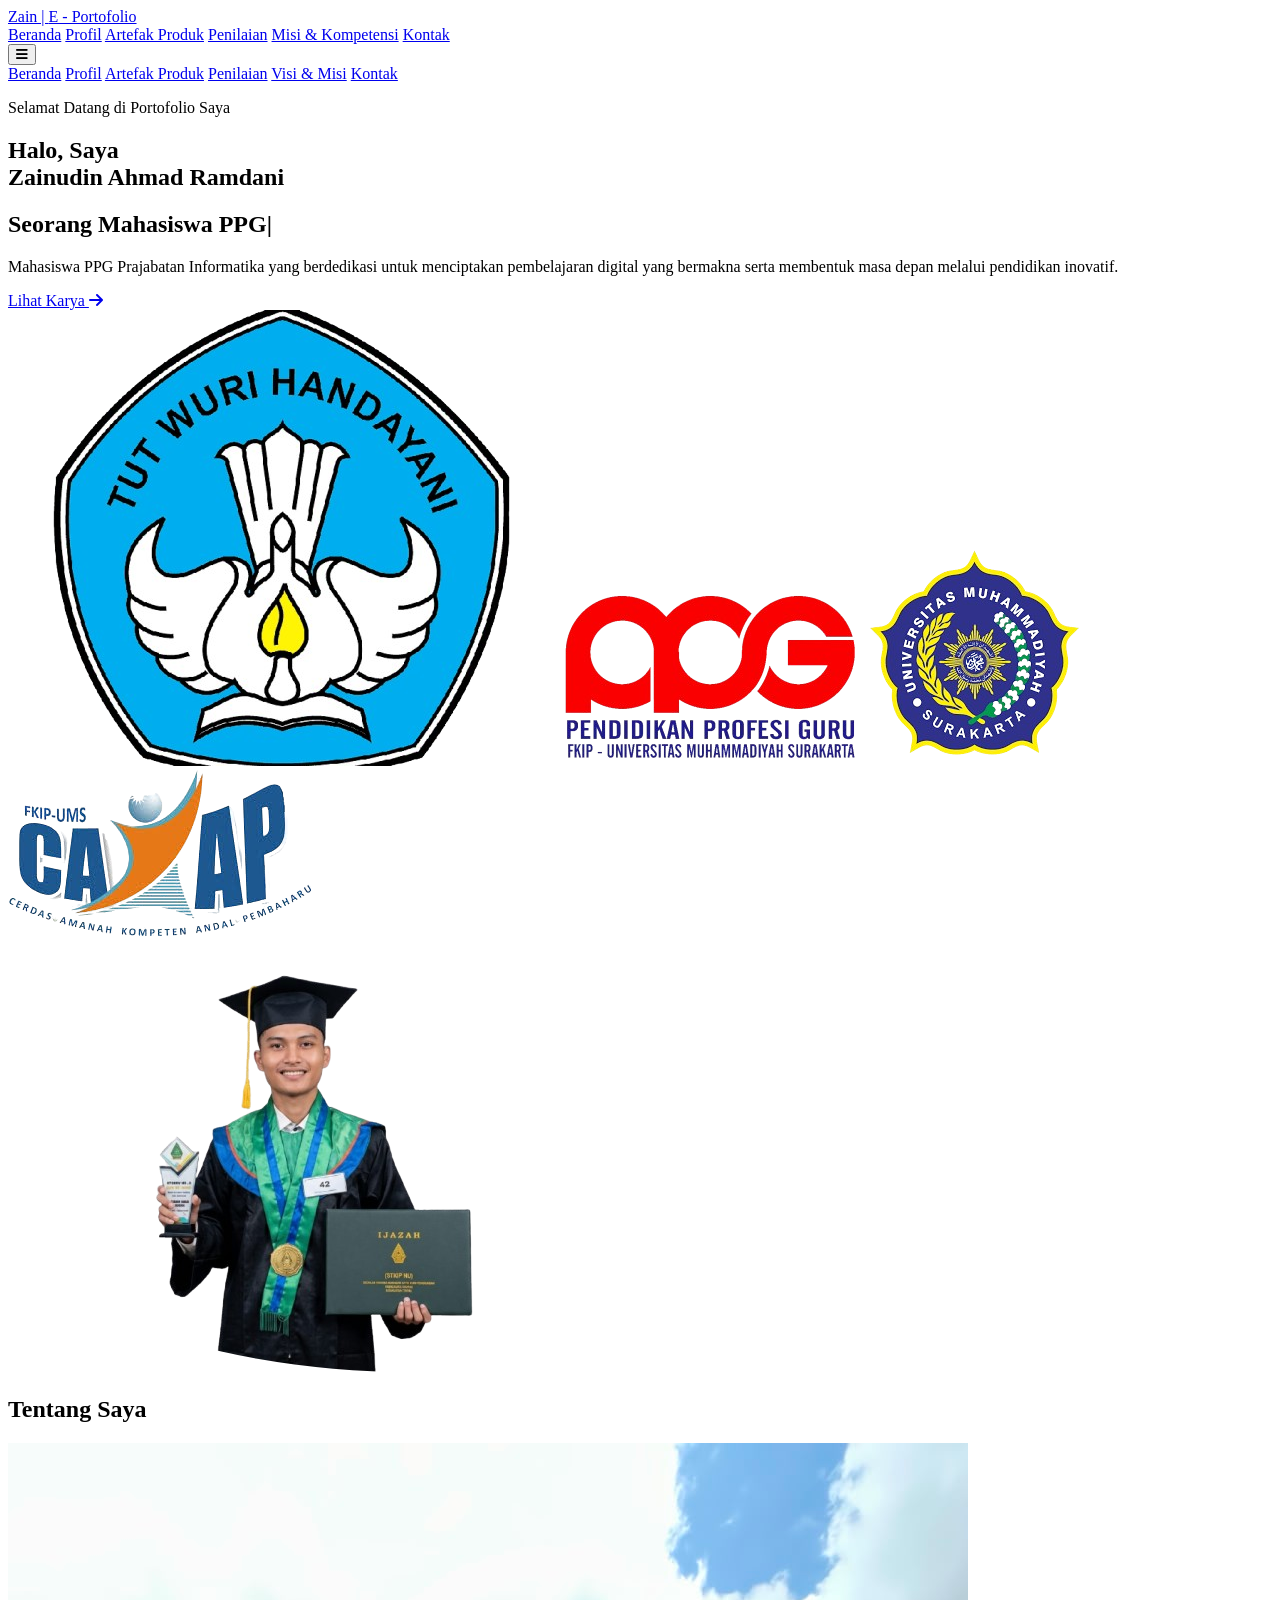
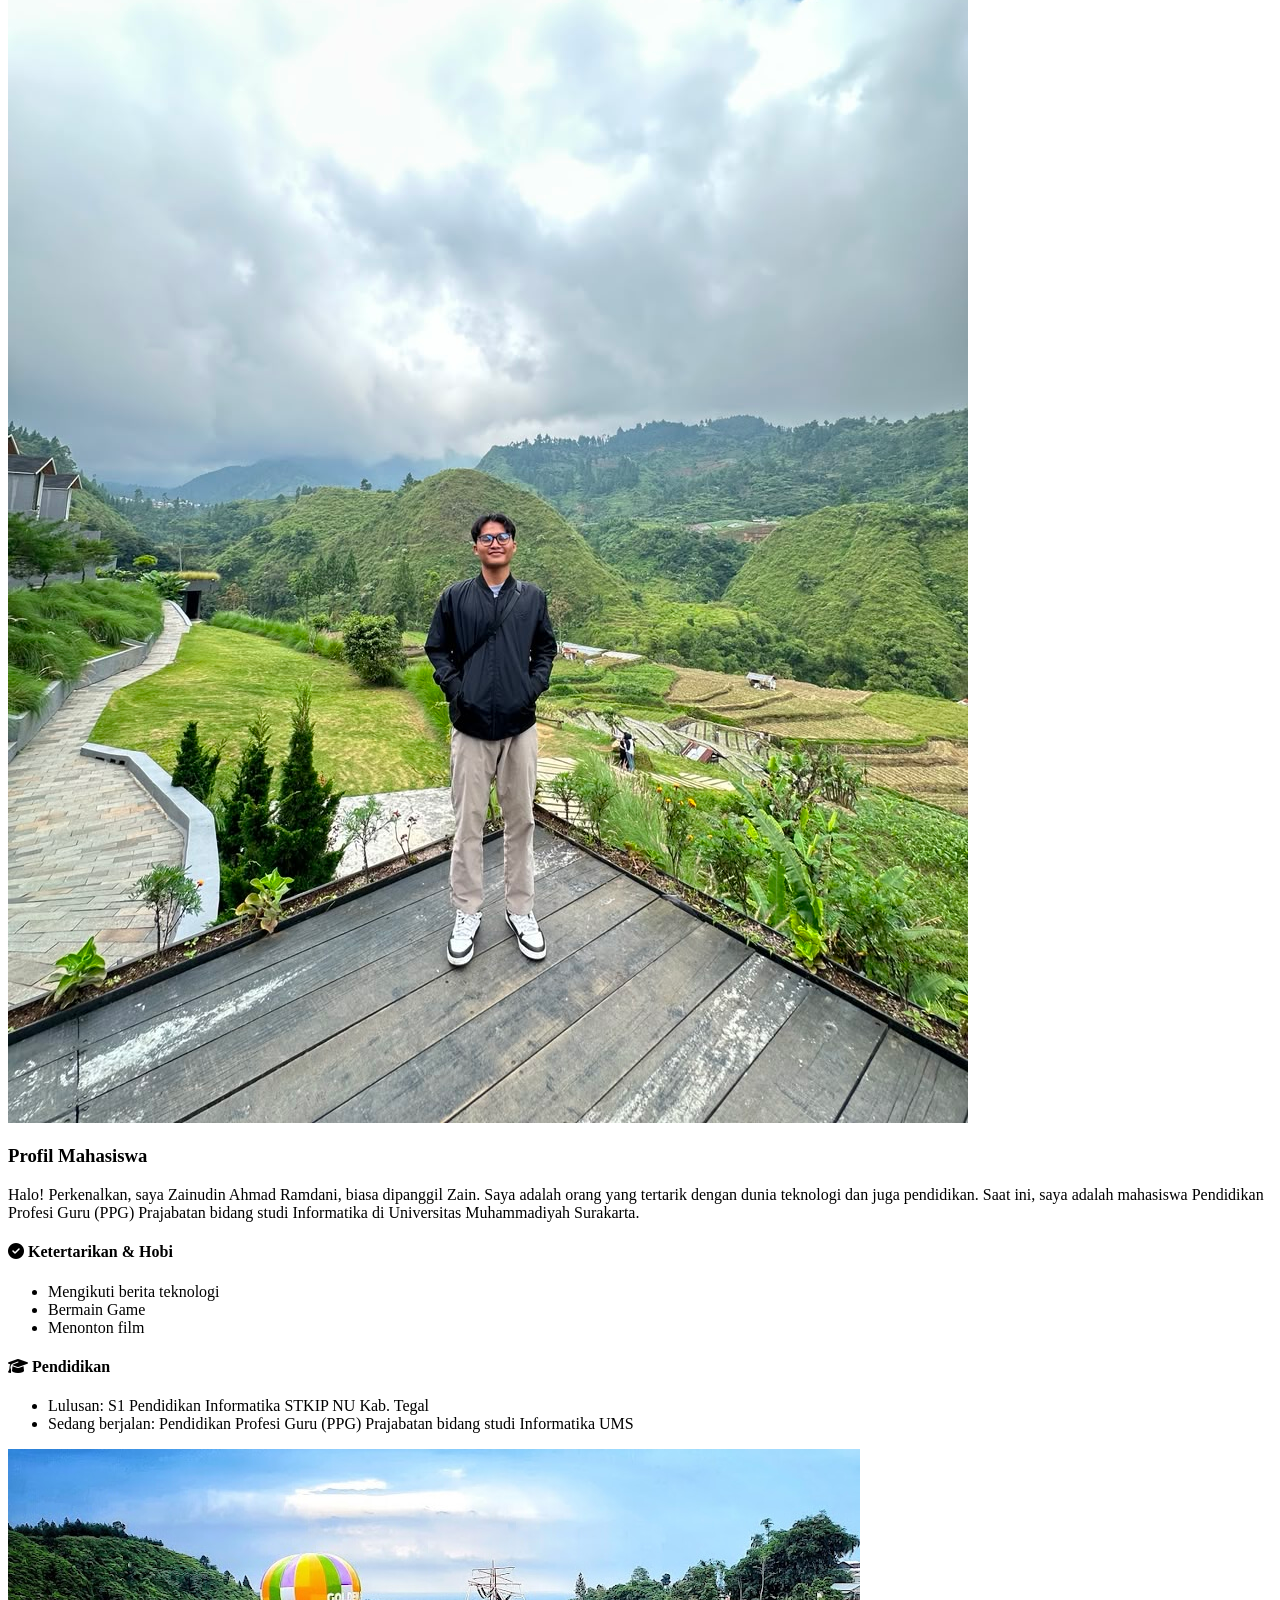
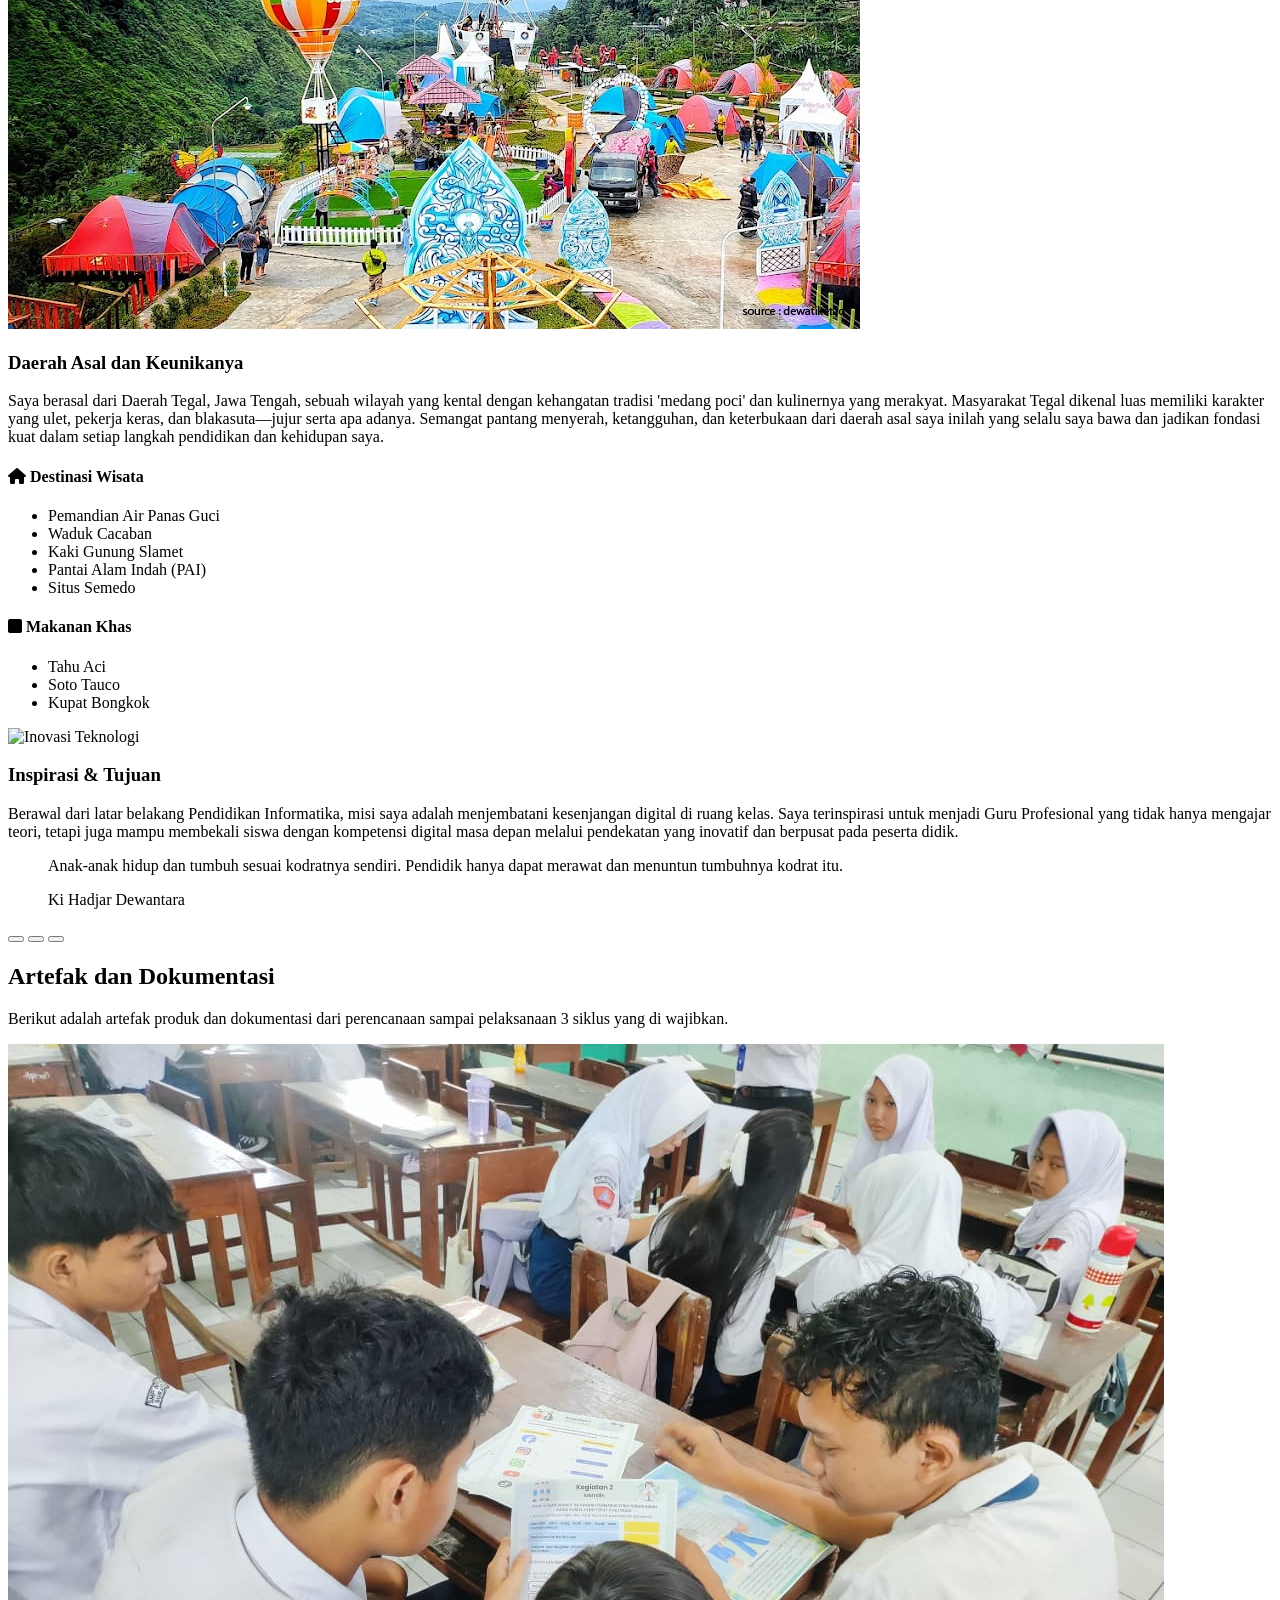
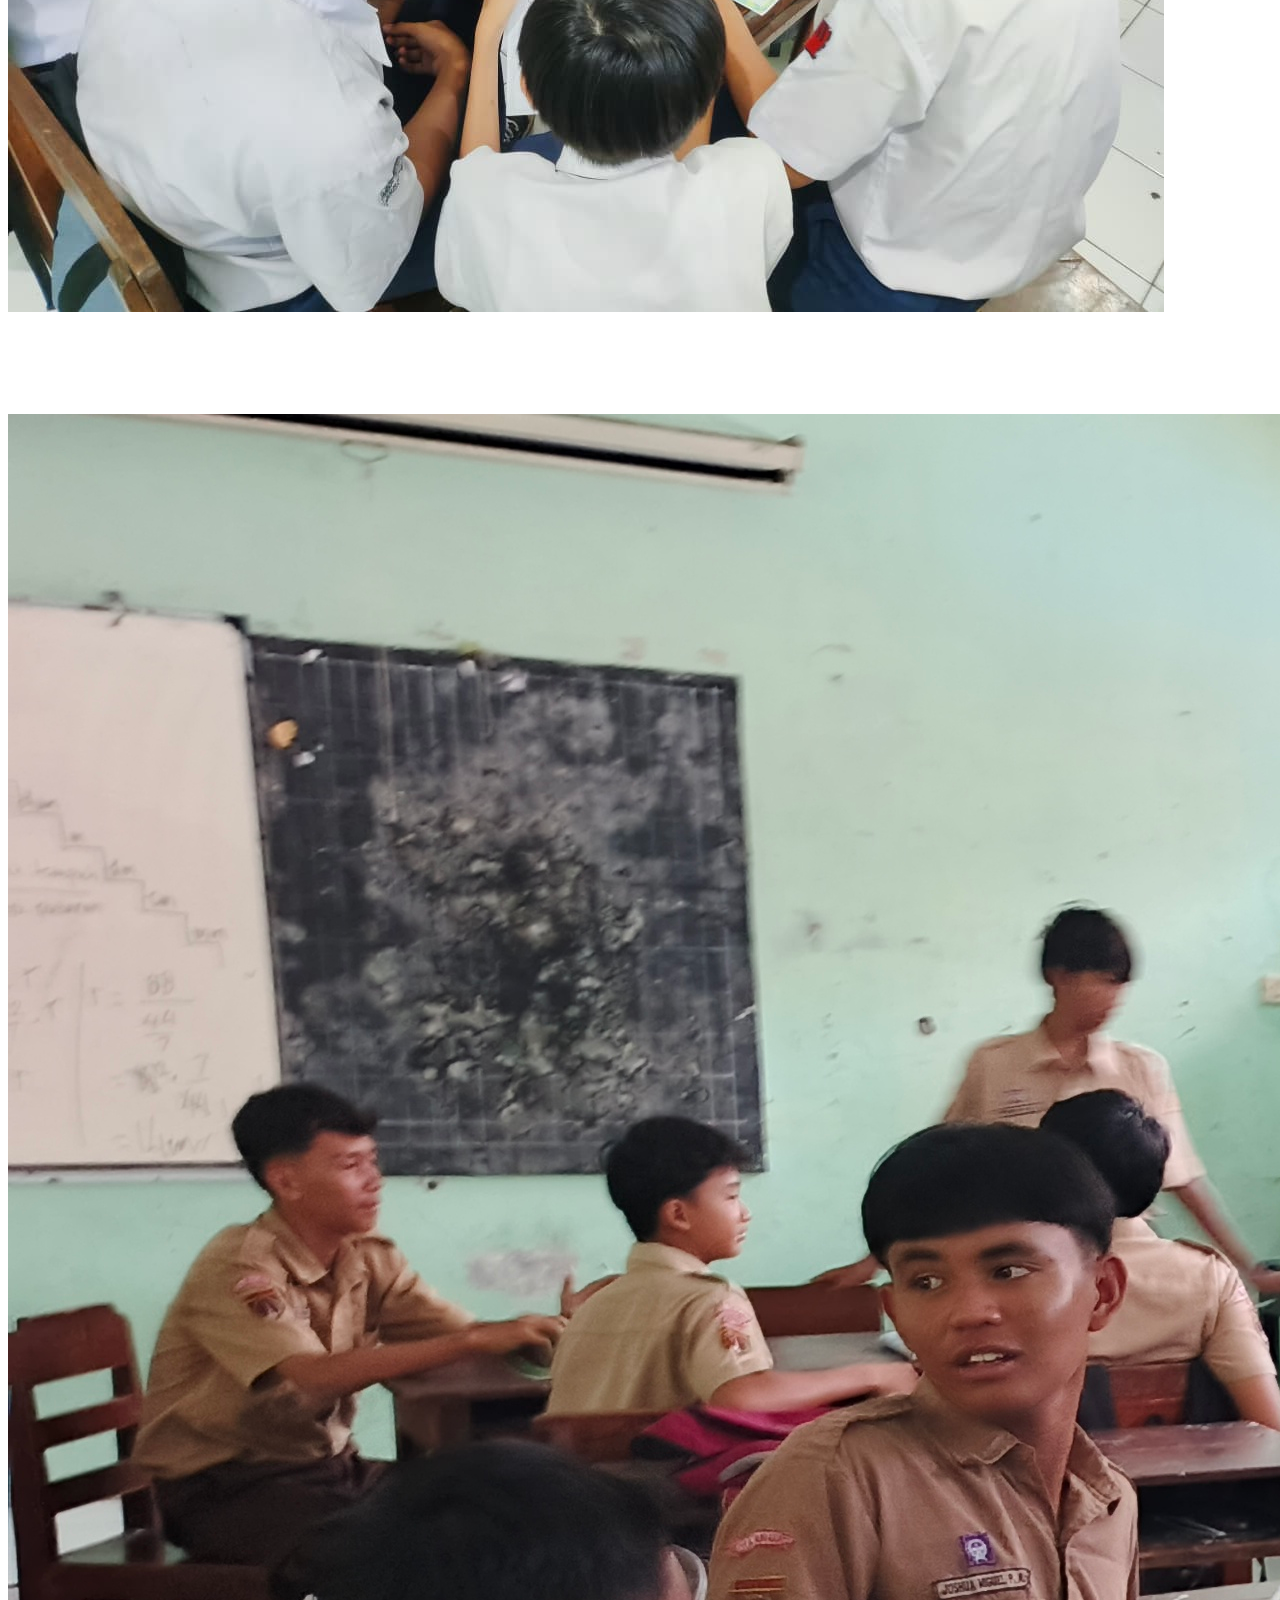
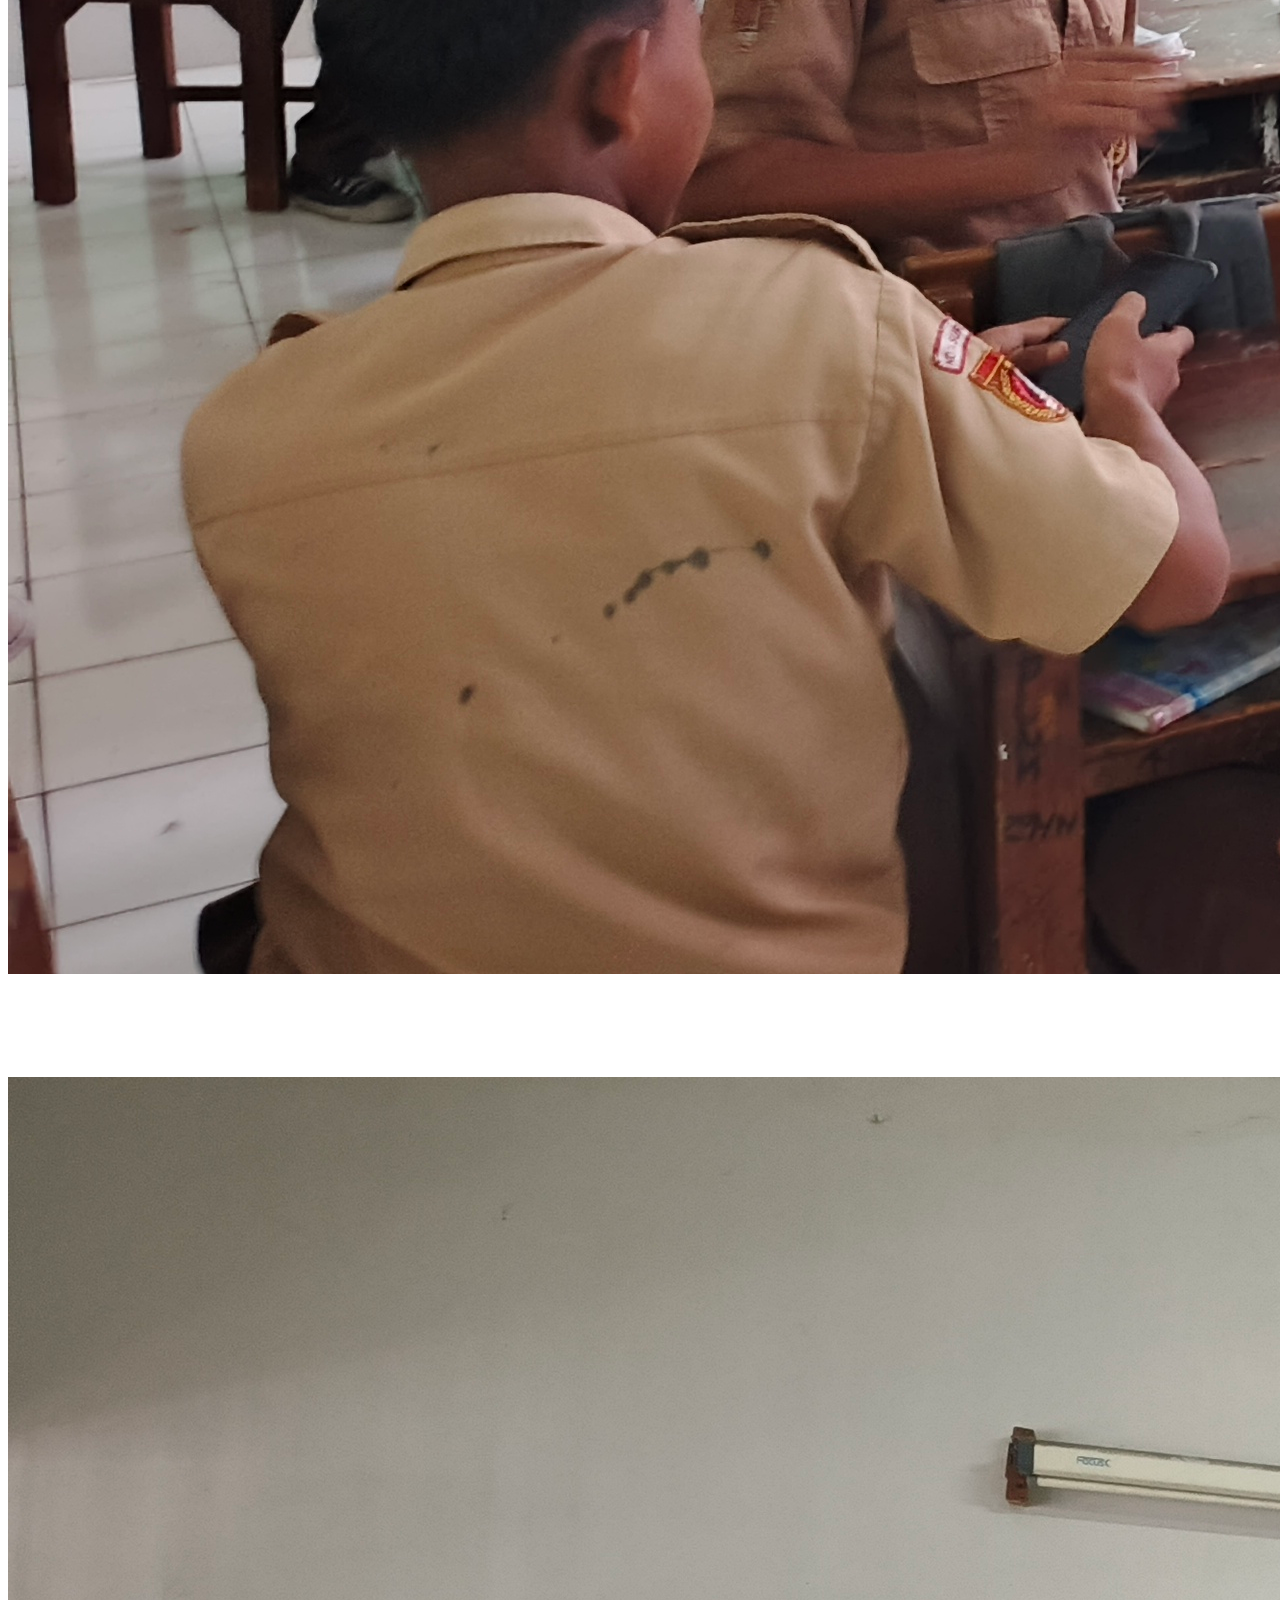
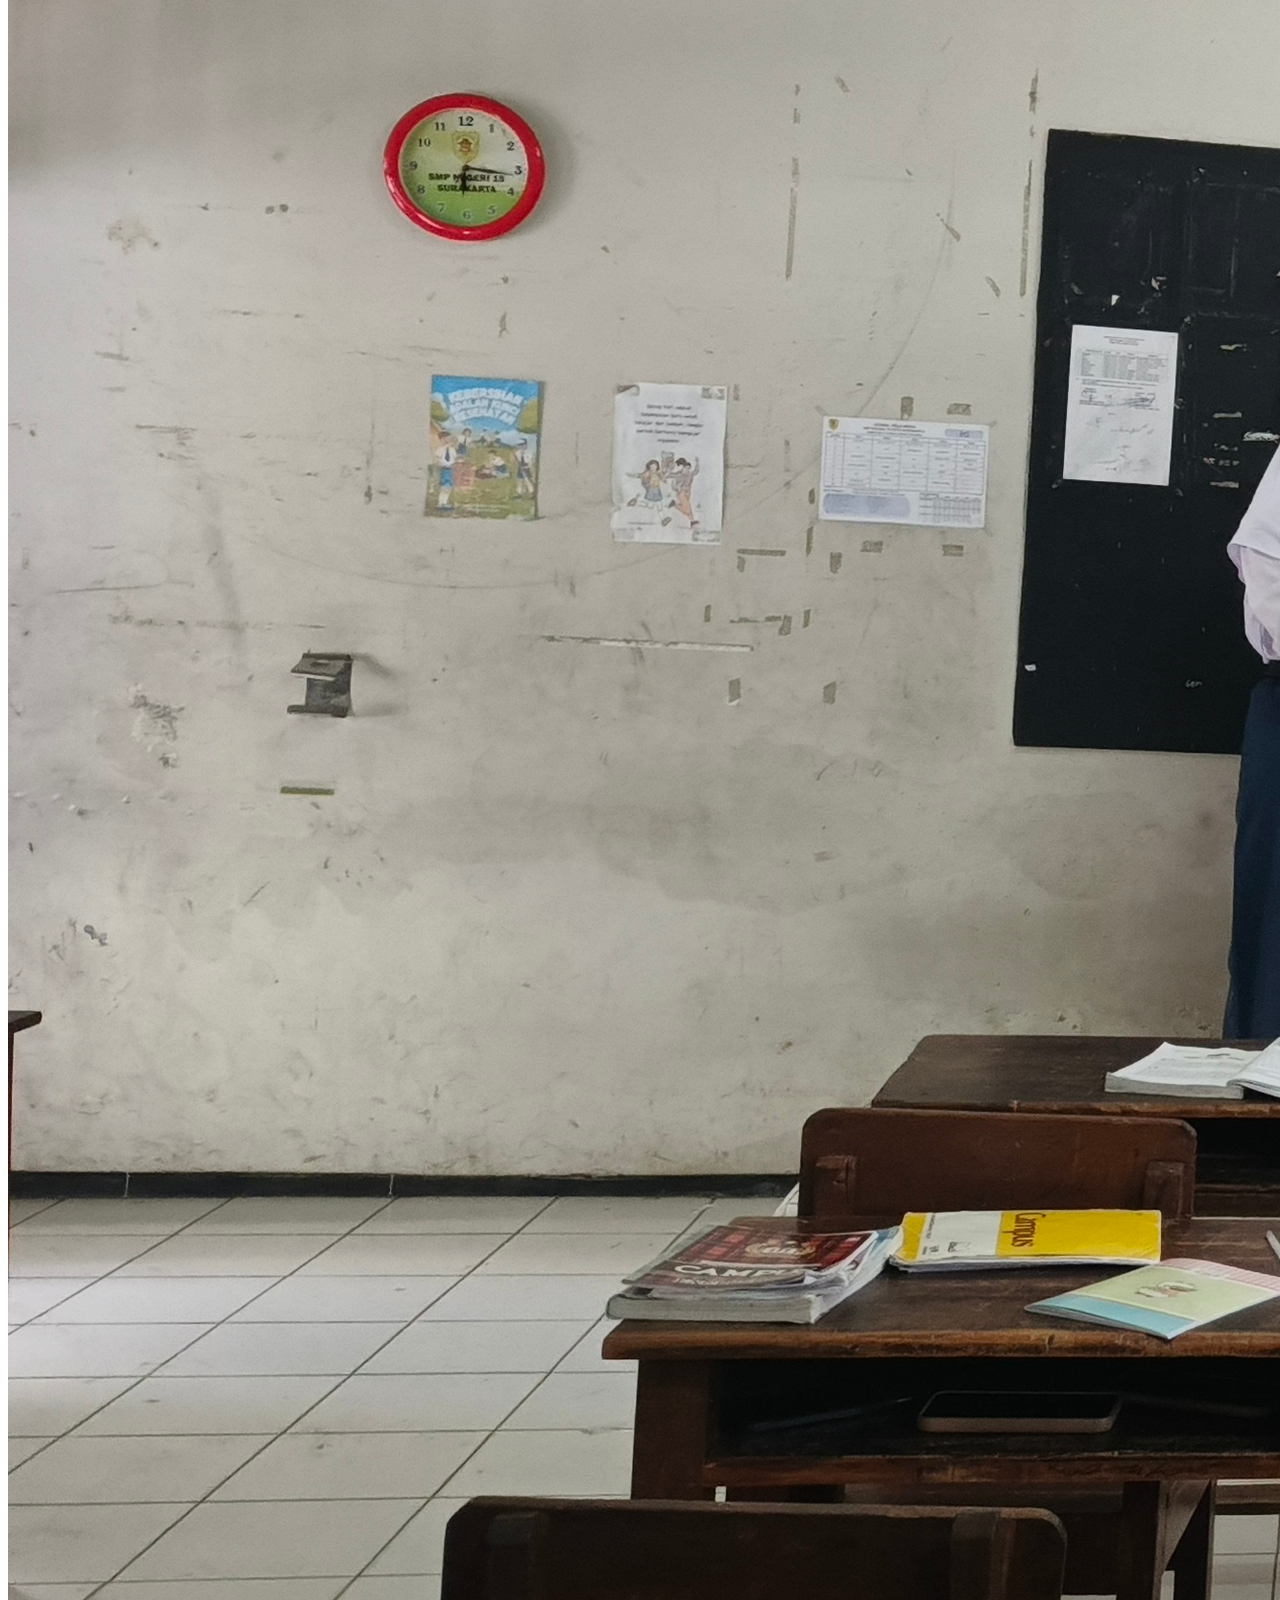
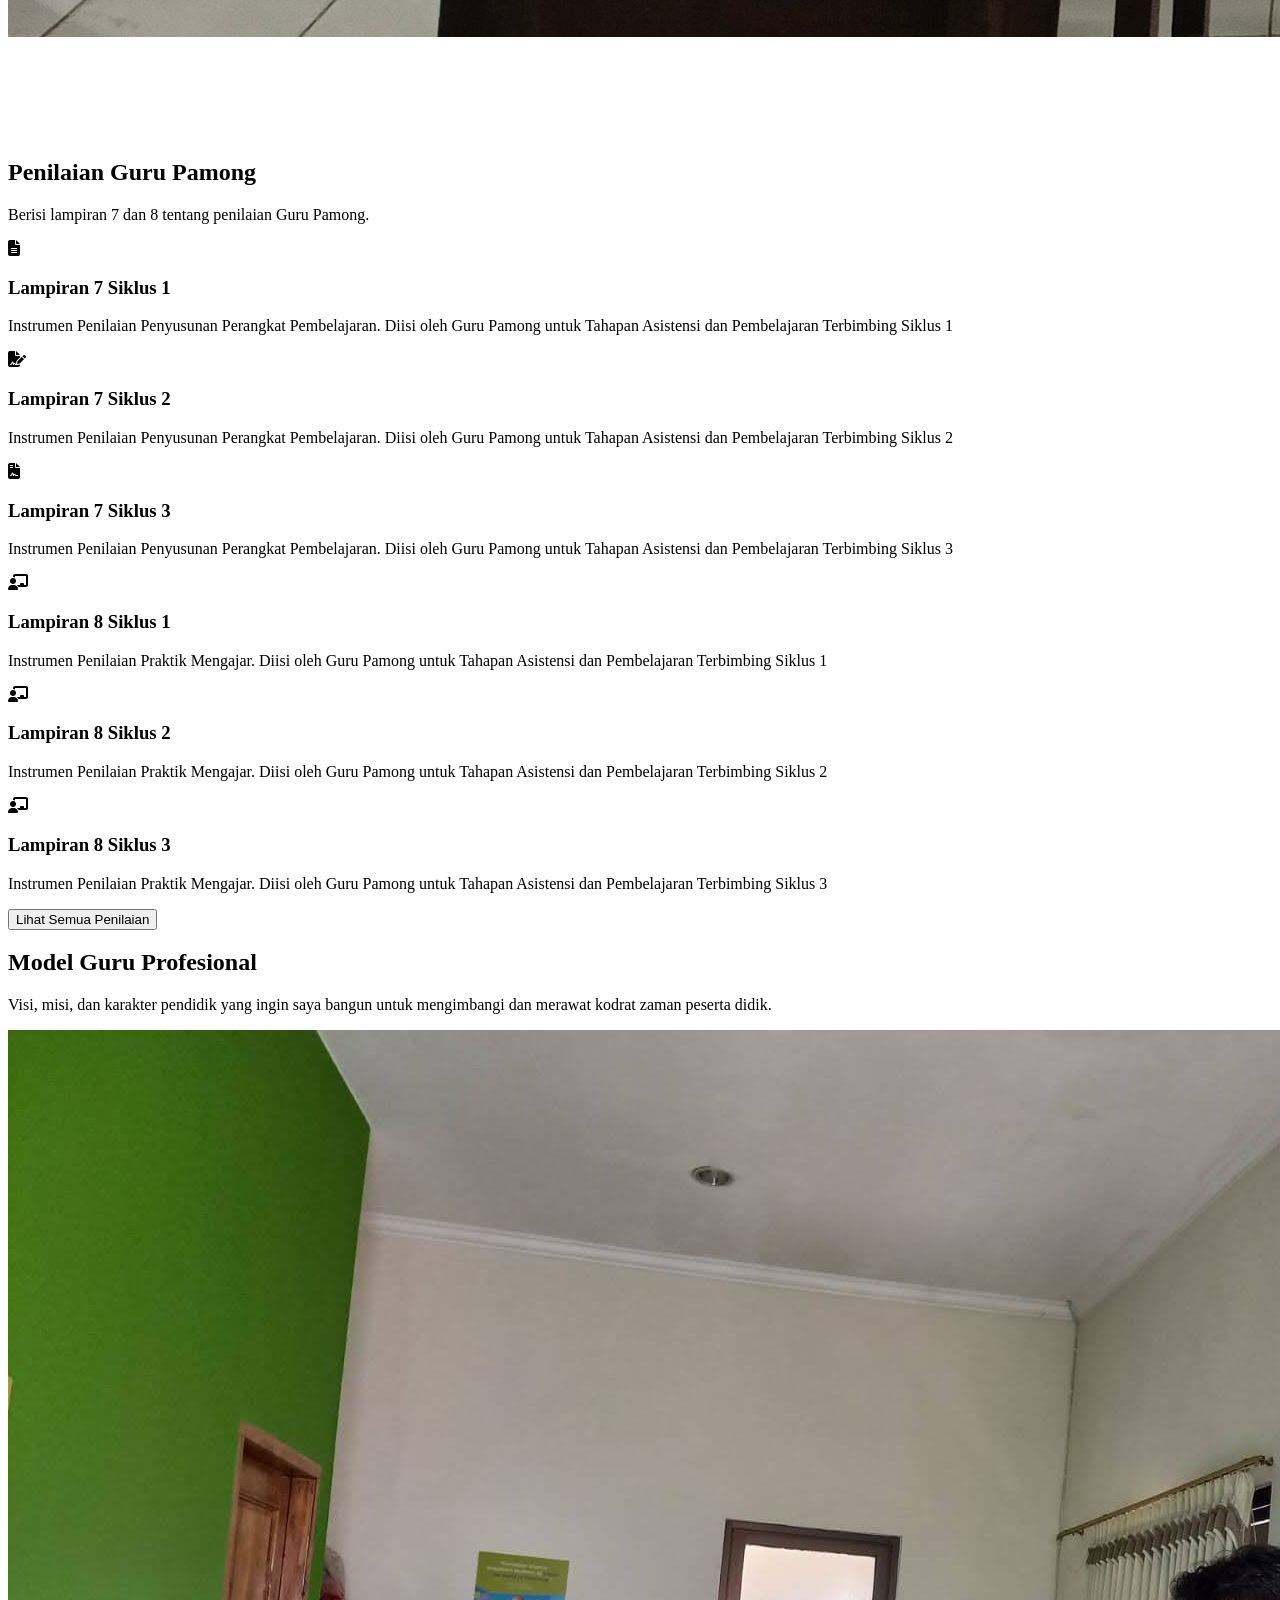
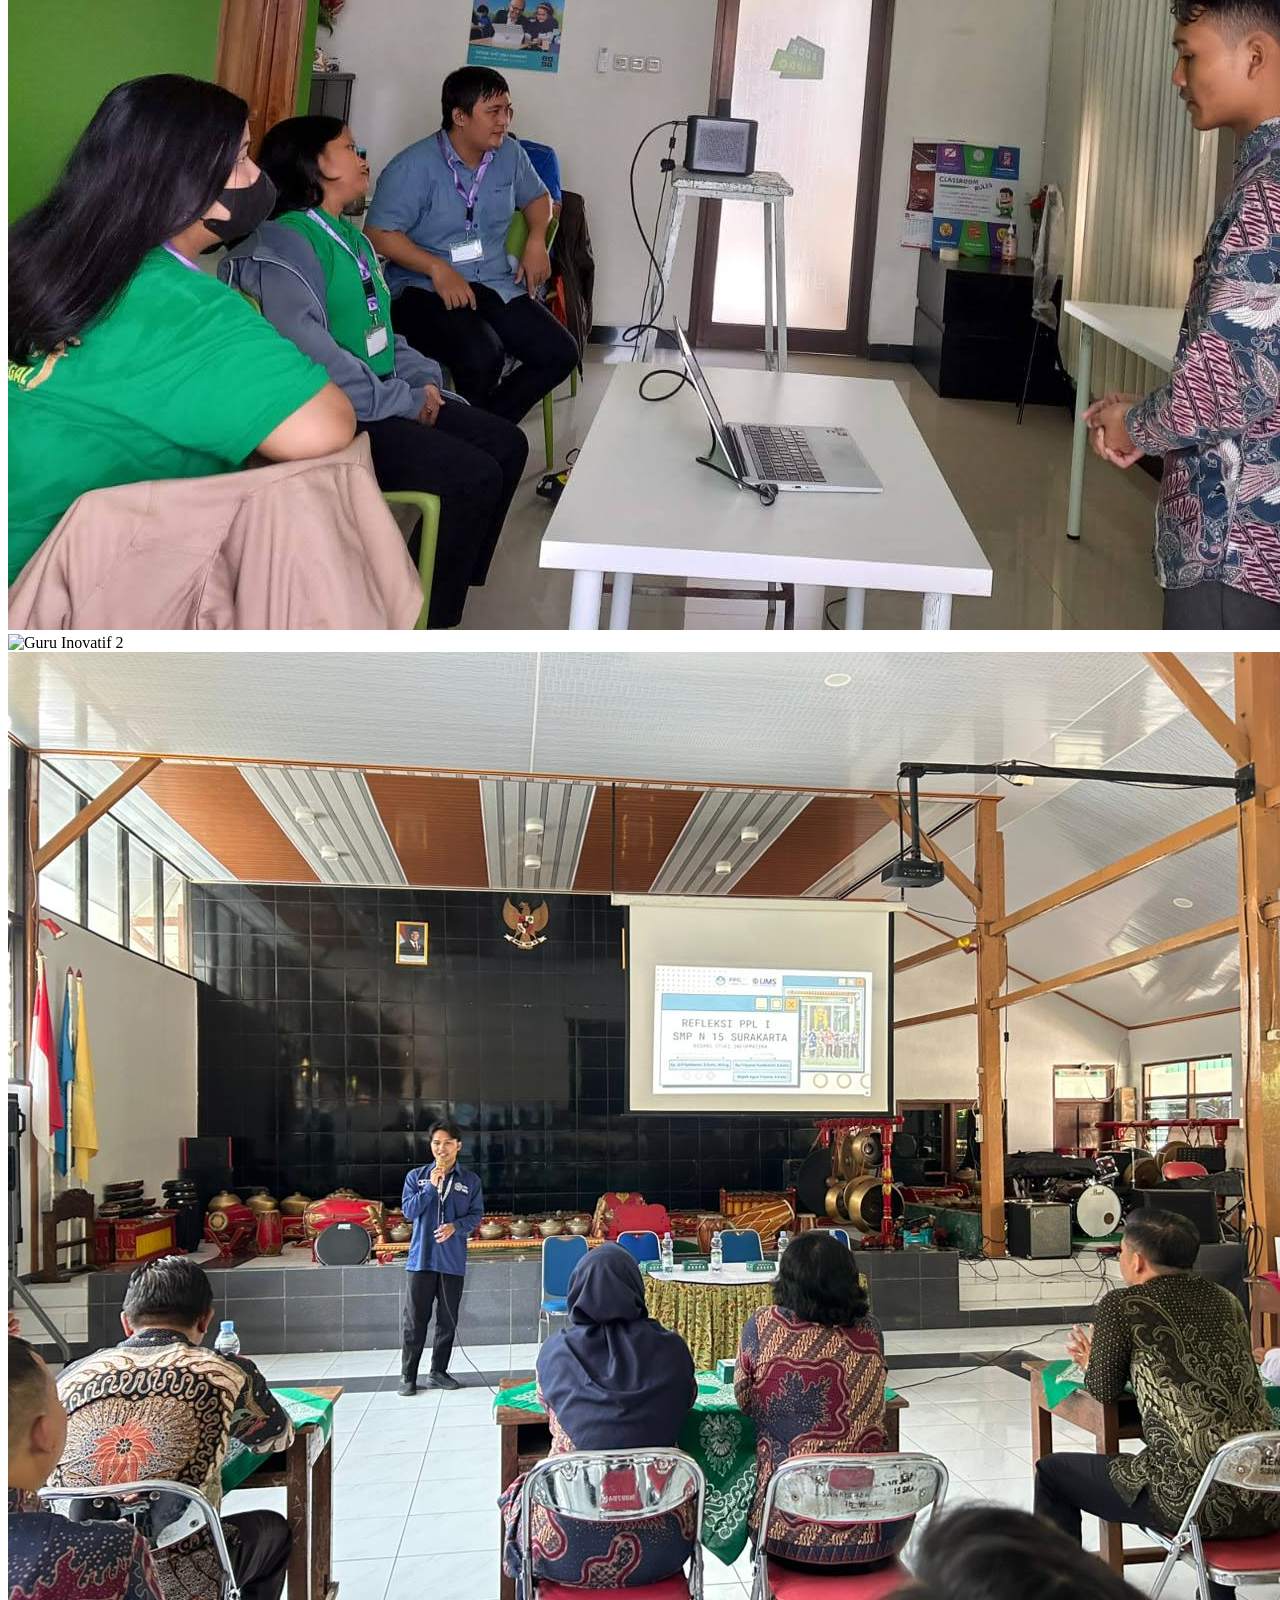
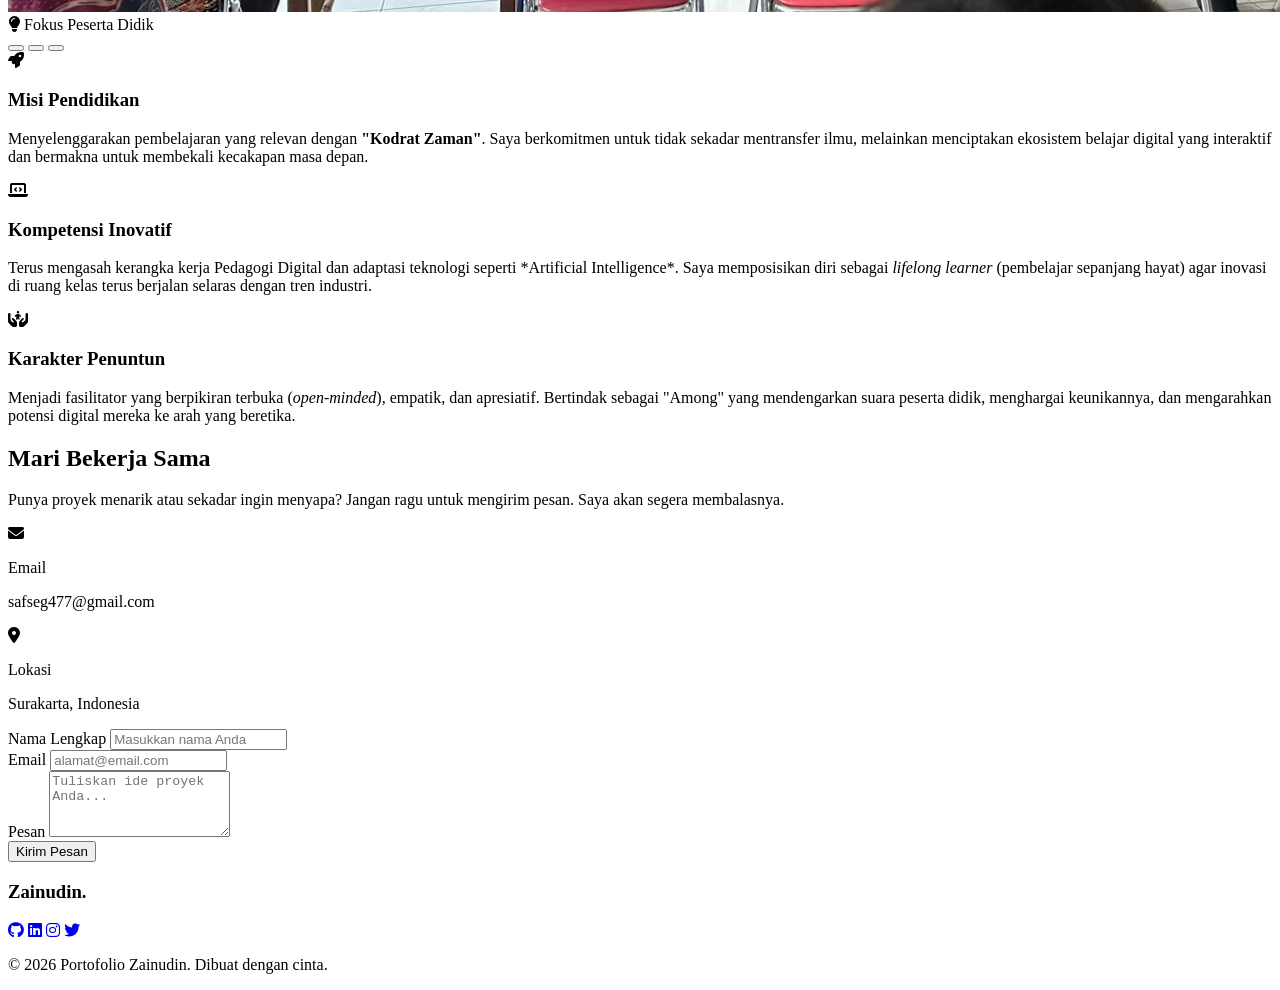
==== index.html @ 153c210f "Initial commit" ====
<!DOCTYPE html>
<html lang="id" class="scroll-smooth">
<head>
    <meta charset="UTF-8">
    <meta name="viewport" content="width=device-width, initial-scale=1.0">
    <title>Portofolio | Zainudin</title>
    
    <!-- Tailwind CSS untuk Styling -->
    <script src="https://cdn.tailwindcss.com"></script>
    
    <!-- Font Awesome untuk Ikon -->
    <link href="https://cdnjs.cloudflare.com/ajax/libs/font-awesome/6.4.0/css/all.min.css" rel="stylesheet">
    
    <!-- Google Fonts -->
    <link href="https://fonts.googleapis.com/css2?family=Inter:wght@300;400;500;600;700&family=Poppins:wght@400;500;600;700;800&display=swap" rel="stylesheet">
    
    <script>
        tailwind.config = {
            theme: {
                extend: {
                    fontFamily: {
                        sans: ['Inter', 'sans-serif'],
                        display: ['Poppins', 'sans-serif'],
                    },
                    colors: {
                        primary: '#4F46E5', // Indigo 600
                        secondary: '#06B6D4', // Cyan 500
                        dark: '#0F172A', // Slate 900
                    }
                }
            }
        }
    </script>

    <link rel="stylesheet" href="style.css">
</head>
<body class="font-sans text-gray-700 bg-gray-50 antialiased selection:bg-primary selection:text-white">

    <!-- Navigasi -->
    <nav class="fixed w-full z-50 bg-white/80 backdrop-blur-md shadow-sm transition-all duration-300" id="navbar">
        <div class="max-w-6xl mx-auto px-4 sm:px-6 lg:px-8">
            <div class="flex justify-between items-center h-20">
                <!-- Logo -->
                <div class="flex-shrink-0 flex items-center">
                    <a href="#" class="font-display font-bold text-2xl text-dark tracking-tight">
                        Zain | <span class="text-primary">E - Portofolio</span>
                    </a>
                </div>
                <!-- Menu Desktop -->
                <div class="hidden md:flex space-x-8 items-center">
                    <a href="#home" class="text-gray-600 hover:text-primary transition font-medium">Beranda</a>
                    <a href="#profile" class="text-gray-600 hover:text-primary transition font-medium">Profil</a>
                    <a href="#siklus" class="text-gray-600 hover:text-primary transition font-medium">Artefak Produk</a>
                    <a href="#penilaian" class="text-gray-600 hover:text-primary transition font-medium">Penilaian</a>
                    <a href="#tujuan" class="text-gray-600 hover:text-primary transition font-medium">Misi & Kompetensi</a>
                    <a href="#kontak" class="bg-primary text-white px-5 py-2 rounded-full hover:bg-indigo-700 transition shadow-lg shadow-indigo-200">Kontak</a>
                </div>
                <!-- Tombol Menu Mobile -->
                <div class="md:hidden flex items-center">
                    <button id="mobile-menu-btn" class="text-gray-600 hover:text-primary focus:outline-none">
                        <i class="fas fa-bars text-2xl"></i>
                    </button>
                </div>
            </div>
        </div>
        <!-- Menu Mobile (Tersembunyi secara default) -->
        <div id="mobile-menu" class="hidden md:hidden bg-white border-t border-gray-100 absolute w-full shadow-lg">
            <div class="px-4 pt-2 pb-6 space-y-2 flex flex-col">
                <a href="#home" class="block px-3 py-2 text-gray-600 font-medium hover:bg-indigo-50 hover:text-primary rounded-md">Beranda</a>
                <a href="#profile" class="block px-3 py-2 text-gray-600 font-medium hover:bg-indigo-50 hover:text-primary rounded-md">Profil</a>
                <a href="#siklus" class="block px-3 py-2 text-gray-600 font-medium hover:bg-indigo-50 hover:text-primary rounded-md">Artefak Produk</a>
                <a href="#penilaian" class="block px-3 py-2 text-gray-600 font-medium hover:bg-indigo-50 hover:text-primary rounded-md">Penilaian</a>
                <a href="#tujuan" class="block px-3 py-2 text-gray-600 font-medium hover:bg-indigo-50 hover:text-primary rounded-md">Visi & Misi</a>
                <a href="#kontak" class="block px-3 py-2 text-primary font-bold hover:bg-indigo-50 rounded-md">Kontak</a>
            </div>
        </div>
    </nav>

    <!-- Bagian Hero -->
    <section id="home" class="pt-32 pb-20 md:pt-40 md:pb-28 min-h-screen flex items-center">
        <div class="max-w-6xl mx-auto px-4 sm:px-6 lg:px-8 w-full">
            <div class="grid grid-cols-1 md:grid-cols-2 gap-12 items-center">
                <!-- Teks Hero -->
                <div class="order-2 md:order-1 fade-in-up">
                    <p class="text-primary font-medium tracking-wide uppercase mb-3">Selamat Datang di Portofolio Saya</p>
                    <h1 class="font-display text-4xl md:text-3xl lg:text-4xl font-bold text-dark leading-tight mb-4">
                        Halo, Saya <br>
                        <span class="text-transparent bg-clip-text bg-gradient-to-r from-primary to-secondary">Zainudin Ahmad Ramdani</span>
                    </h1>
                    <h2 class="text-xl md:text-2xl text-gray-600 font-medium mb-6 h-8">
                        Seorang <span id="typing-element" class="text-dark typing-text"></span>
                    </h2>
                    <p class="text-gray-500 mb-8 max-w-lg leading-relaxed">
                        Mahasiswa PPG Prajabatan Informatika yang berdedikasi untuk menciptakan pembelajaran digital yang bermakna serta membentuk masa depan melalui pendidikan inovatif.
                    </p>
                    <div class="flex flex-wrap gap-4">
                        <a href="#siklus" class="bg-primary text-white px-8 py-3 rounded-full hover:bg-indigo-700 transition shadow-lg shadow-indigo-200 font-medium flex items-center">
                            Lihat Karya <i class="fas fa-arrow-right ml-2"></i>
                        </a>
                        <div class="flex flex-wrap justify-center items-center gap-1">
                            <img 
                              src="assets/images/beranda/kemendikdasmen.png" 
                              alt="Logo 1" 
                              class="w-10 h-10 object-contain" 
                            />
                            <img 
                              src="assets/images/beranda/ppg.png" 
                              alt="Logo 1" 
                              class="w-10 h-10 object-contain" 
                            />
                            <img 
                              src="assets/images/beranda/ums.png" 
                              alt="Logo 1" 
                              class="w-10 h-10 object-contain" 
                            />
                            <img 
                              src="assets/images/beranda/cakap.png" 
                              alt="Logo 1" 
                              class="w-10 h-10 object-contain" 
                            />
                            
                          </div>
                    </div>
                </div>
                <!-- Gambar Hero -->
                <div class="order-1 md:order-2 flex justify-center relative fade-in-up delay-200">
                    <div class="absolute inset-0 bg-gradient-to-tr from-primary/20 to-secondary/20 blob -z-10 blur-xl w-72 h-72 md:w-96 md:h-96 mx-auto"></div>
                    <img src="assets/images/beranda/aku.png" alt="Foto Zainudin" class="w-64 h-64 md:w-80 md:h-80 object-cover blob border-4 border-white shadow-2xl relative z-10">
                </div>
            </div>
        </div>
    </section>

    <!-- Bagian Tentang -->
    <section id="profile" class="py-20 bg-white overflow-hidden">
        <div class="max-w-6xl mx-auto px-4 sm:px-6 lg:px-8">
            <div class="text-center mb-16 fade-in-up">
                <h2 class="font-display text-3xl md:text-4xl font-bold text-dark mb-4">Tentang Saya</h2>
                <div class="w-20 h-1 bg-primary mx-auto rounded-full"></div>
            </div>
            
            <!-- Kontainer Slider -->
            <div class="relative w-full fade-in-up delay-100 overflow-hidden">
                <!-- Track Slider (Tempat slide bergeser) -->
                <div id="about-slider-track" class="flex transition-transform duration-700 ease-in-out w-full">
                    
                    <!-- Slide 1: Desain & Kode -->
                    <div class="w-full flex-shrink-0 grid grid-cols-1 md:grid-cols-12 gap-12 items-center px-2">
                        <div class="md:col-span-5">
                            <img src="assets/images/beranda/aku_tentang.jpeg" alt="Tentang Pekerjaan" class="rounded-2xl shadow-xl w-full object-cover h-[400px]">
                        </div>
                        <div class="md:col-span-7">
                            <h3 class="text-2xl font-display font-semibold text-dark mb-4">Profil Mahasiswa</h3>
                            <p class="text-gray-600 mb-6 leading-relaxed">
                                Halo! Perkenalkan, saya Zainudin Ahmad Ramdani, biasa dipanggil Zain. Saya adalah orang yang tertarik dengan dunia teknologi dan juga pendidikan. Saat ini, saya adalah mahasiswa Pendidikan Profesi Guru (PPG) Prajabatan bidang studi Informatika di Universitas Muhammadiyah Surakarta.
                            </p>
                            <div class="grid grid-cols-2 gap-6 mt-8">
                                <div>
                                    <h4 class="font-bold text-dark mb-2"><i class="fas fa-check-circle text-primary mr-2"></i> Ketertarikan & Hobi</h4>
                                    <ul class="space-y-2 text-gray-600">
                                        <li>Mengikuti berita teknologi</li>
                                        <li>Bermain Game</li>
                                        <li>Menonton film</li>
                                    </ul>
                                </div>
                                <div>
                                    <h4 class="font-bold text-dark mb-2"><i class="fas fa-graduation-cap text-primary mr-2"></i> Pendidikan</h4>
                                    <ul class="space-y-2 text-gray-600">
                                        <li>Lulusan: S1 Pendidikan Informatika STKIP NU Kab. Tegal</li>
                                        <li>Sedang berjalan:  Pendidikan Profesi Guru (PPG) Prajabatan bidang studi Informatika UMS</li>
                                    </ul>
                                </div>
                            </div>
                        </div>
                    </div>

                    <!-- Slide 2: Kolaborasi & Tim -->
                    <div class="w-full flex-shrink-0 grid grid-cols-1 md:grid-cols-12 gap-12 items-center px-2">
                        <div class="md:col-span-5">
                            <img src="assets/images/beranda/daerah.png" alt="Kolaborasi Tim" class="rounded-2xl shadow-xl w-full object-cover h-[400px]">
                        </div>
                        <div class="md:col-span-7">
                            <h3 class="text-2xl font-display font-semibold text-dark mb-4">Daerah Asal dan Keunikanya</h3>
                            <p class="text-gray-600 mb-6 leading-relaxed">
                                Saya berasal dari Daerah Tegal, Jawa Tengah, sebuah wilayah yang kental dengan kehangatan tradisi 'medang poci' dan kulinernya yang merakyat. Masyarakat Tegal dikenal luas memiliki karakter yang ulet, pekerja keras, dan blakasuta—jujur serta apa adanya. Semangat pantang menyerah, ketangguhan, dan keterbukaan dari daerah asal saya inilah yang selalu saya bawa dan jadikan fondasi kuat dalam setiap langkah pendidikan dan kehidupan saya.
                            </p>
                            <div class="grid grid-cols-2 gap-6 mt-8">
                                <div>
                                    <h4 class="font-bold text-dark mb-2"><i class="fas fa-home text-primary mr-2"></i> Destinasi Wisata</h4>
                                    <ul class="space-y-2 text-gray-600">
                                        <li>Pemandian Air Panas Guci</li>
                                        <li>Waduk Cacaban</li>
                                        <li>Kaki Gunung Slamet</li>
                                        <li>Pantai Alam Indah (PAI)</li>
                                        <li>Situs Semedo</li>
                                    </ul>
                                </div>
                                <div>
                                    <h4 class="font-bold text-dark mb-2"><i class="fas fa-square text-primary mr-2"></i> Makanan Khas</h4>
                                    <ul class="space-y-2 text-gray-600">
                                        <li>Tahu Aci</li>
                                        <li>Soto Tauco</li>
                                        <li>Kupat Bongkok</li>
                                    </ul>
                                </div>
                            </div>
                        </div>
                    </div>

                    <!-- Slide 3: Inovasi Teknologi -->
                    <div class="w-full flex-shrink-0 grid grid-cols-1 md:grid-cols-12 gap-12 items-center px-2">
                        <div class="md:col-span-5">
                            <img src="assets/images/beranda/inspirasi.png" alt="Inovasi Teknologi" class="rounded-2xl shadow-xl w-full object-cover h-[400px]">
                        </div>
                        <div class="md:col-span-7">
                            <h3 class="text-2xl font-display font-semibold text-dark mb-4">Inspirasi & Tujuan</h3>
                            <p class="text-gray-600 mb-6 leading-relaxed">
                                Berawal dari latar belakang Pendidikan Informatika, misi saya adalah menjembatani kesenjangan digital di ruang kelas. Saya terinspirasi untuk menjadi Guru Profesional yang tidak hanya mengajar teori, tetapi juga mampu membekali siswa dengan kompetensi digital masa depan melalui pendekatan yang inovatif dan berpusat pada peserta didik.                            </p>
                                <div class="my-8 p-6 md:p-8 bg-gradient-to-br from-blue-50/80 to-slate-50 border border-blue-200 rounded-2xl border-l-8 border-l-blue-700 shadow-sm">
  
                                    <div class="flex flex-col gap-2">

                                      
                                      <!-- Area Teks Kutipan -->
                                      <blockquote class="px-1 sm:px-8">
                                        <p class="text-base md:text-lg text-slate-700 italic font-medium leading-relaxed">
                                            Anak-anak hidup dan tumbuh sesuai kodratnya sendiri. Pendidik hanya dapat merawat dan menuntun tumbuhnya kodrat itu.                                        
                                        <!-- Garis Pembatas & Nama -->
                                        <div class="mt-3 flex items-center gap-3">
                                          <div class="h-[2px] w-8 bg-blue-700/50"></div>
                                          <span class="text-xs md:text-sm font-bold text-blue-900 tracking-wider uppercase">
                                            Ki Hadjar Dewantara
                                          </span>
                                        </div>
                                      </blockquote>
                                    
                                    </div>
                                    
                                  </div>
                        </div>
                    </div>

                </div>
            </div>

            <!-- Pagination Dots -->
            <div class="flex justify-center mt-12 space-x-3 fade-in-up delay-200" id="about-slider-dots">
                <button class="w-8 h-3 rounded-full bg-primary transition-all duration-300" onclick="goToSlide(0)"></button>
                <button class="w-3 h-3 rounded-full bg-gray-300 hover:bg-primary/50 transition-all duration-300" onclick="goToSlide(1)"></button>
                <button class="w-3 h-3 rounded-full bg-gray-300 hover:bg-primary/50 transition-all duration-300" onclick="goToSlide(2)"></button>
            </div>

        </div>
    </section>

    <!-- Bagian Layanan -->
    <section id="siklus" class="py-20 bg-gray-50">
        <div class="max-w-6xl mx-auto px-4 sm:px-6 lg:px-8">
            <div class="text-center mb-16 fade-in-up">
                <h2 class="font-display text-3xl md:text-4xl font-bold text-dark mb-4">Artefak dan Dokumentasi</h2>
                <div class="w-20 h-1 bg-primary mx-auto rounded-full"></div>
                <p class="text-gray-500 mt-4 max-w-2xl mx-auto">Berikut adalah artefak produk dan dokumentasi dari perencanaan sampai pelaksanaan 3 siklus yang di wajibkan.</p>
            </div>

            <div class="grid grid-cols-1 md:grid-cols-2 lg:grid-cols-3 gap-8">
                <!-- Portofolio 1 -->
                <div onclick="window.location.href='siklus1.html'" class="portfolio-card relative rounded-2xl overflow-hidden shadow-md cursor-pointer fade-in-up">
                    <img src="assets/images/beranda/siklus1_cover.jpeg" alt="Proyek 1" class="w-full h-64 object-cover transition duration-500">
                    <div class="overlay absolute inset-0 bg-gradient-to-t from-dark/90 via-dark/50 to-transparent flex flex-col justify-end p-6">
                        <span class="text-secondary font-medium text-sm mb-1">Siklus 1</span>
                        <h3 class="text-white text-xl font-display font-semibold mb-2">DSI | Media Sosial</h3>
                        <div class="flex gap-3">
                            <button class="bg-white/20 hover:bg-white/40 text-white rounded-full w-10 h-10 flex items-center justify-center backdrop-blur-sm transition">
                                <i class="fas fa-link"></i>
                            </button>
                        </div>
                    </div>
                </div>

                <!-- Portofolio 2 -->
                <div onclick="window.location.href='siklus2.html'" class="portfolio-card relative rounded-2xl overflow-hidden shadow-md cursor-pointer fade-in-up delay-100">
                    <img src="assets/images/beranda/siklus2_cover.jpg" alt="Proyek 2" class="w-full h-64 object-cover transition duration-500">
                    <div class="overlay absolute inset-0 bg-gradient-to-t from-dark/90 via-dark/50 to-transparent flex flex-col justify-end p-6">
                        <span class="text-secondary font-medium text-sm mb-1">Siklus 2</span>
                        <h3 class="text-white text-xl font-display font-semibold mb-2">DSI | Hoaks</h3>
                        <div class="flex gap-3">
                            <button class="bg-white/20 hover:bg-white/40 text-white rounded-full w-10 h-10 flex items-center justify-center backdrop-blur-sm transition">
                                <i class="fas fa-link"></i>
                            </button>
                        </div>
                    </div>
                </div>

                <!-- Portofolio 3 -->
                <div onclick="window.location.href='siklus3.html'" class="portfolio-card relative rounded-2xl overflow-hidden shadow-md cursor-pointer fade-in-up delay-100">
                    <img src="assets/images/beranda/siklus3_cover.jpg" alt="Proyek 3" class="w-full h-64 object-cover transition duration-500">
                    <div class="overlay absolute inset-0 bg-gradient-to-t from-dark/90 via-dark/50 to-transparent flex flex-col justify-end p-6">
                        <span class="text-secondary font-medium text-sm mb-1">Siklus 3</span>
                        <h3 class="text-white text-xl font-display font-semibold mb-2">DSI | Cyberbullying</h3>
                        <div class="flex gap-3">
                            <button class="bg-white/20 hover:bg-white/40 text-white rounded-full w-10 h-10 flex items-center justify-center backdrop-blur-sm transition">
                                <i class="fas fa-link"></i>
                            </button>
                        </div>
                    </div>
                </div>
            </div>
            
        </div>
    </section>

    <!-- Bagian Portofolio -->
    <section id="penilaian" class="py-20 bg-gray-50">
        <div class="max-w-7xl mx-auto px-4 sm:px-6 lg:px-8">
            <div class="text-center mb-16 fade-in-up">
                <h2 class="font-display text-3xl md:text-4xl font-bold text-dark mb-4">Penilaian Guru Pamong</h2>
                <div class="w-20 h-1 bg-primary mx-auto rounded-full"></div>
                <p class="text-gray-500 mt-4 max-w-2xl mx-auto">Berisi lampiran 7 dan 8 tentang penilaian Guru Pamong.</p>
            </div>

            <div class="grid grid-cols-1 md:grid-cols-3 gap-8">
                <!-- Kartu Lampiran 7 Siklus 1 -->
                <div onclick="window.open('assets/penilaian/lampiran7siklus1.pdf', '_blank')" class="bg-white p-8 rounded-2xl shadow-sm hover:shadow-xl transition duration-300 transform hover:-translate-y-2 border border-gray-100 fade-in-up cursor-pointer">
                    <div class="w-14 h-14 bg-indigo-50 rounded-xl flex items-center justify-center mb-6 text-primary text-2xl">
                        <i class="fas fa-file-alt"></i>
                    </div>
                    <h3 class="text-xl font-display font-semibold text-dark mb-3">Lampiran 7 Siklus 1</h3>
                    <p class="text-gray-600 leading-relaxed text-sm">Instrumen Penilaian Penyusunan Perangkat Pembelajaran. Diisi oleh Guru Pamong untuk Tahapan Asistensi dan Pembelajaran Terbimbing Siklus 1</p>
                </div>
                <!-- Kartu Lampiran 7 Siklus 2 -->
                <div onclick="window.open('assets/penilaian/lampiran7siklus2_fix.pdf', '_blank')" class="bg-white p-8 rounded-2xl shadow-sm hover:shadow-xl transition duration-300 transform hover:-translate-y-2 border border-gray-100 fade-in-up delay-100 cursor-pointer">
                    <div class="w-14 h-14 bg-cyan-50 rounded-xl flex items-center justify-center mb-6 text-secondary text-2xl">
                        <i class="fas fa-file-signature"></i>
                    </div>
                    <h3 class="text-xl font-display font-semibold text-dark mb-3">Lampiran 7 Siklus 2</h3>
                    <p class="text-gray-600 leading-relaxed text-sm">Instrumen Penilaian Penyusunan Perangkat Pembelajaran. Diisi oleh Guru Pamong untuk Tahapan Asistensi dan Pembelajaran Terbimbing Siklus 2</p>
                </div>
                <!-- Kartu Lampiran 7 Siklus 3 -->
                <div onclick="window.open('assets/penilaian/lampiran7siklus3.pdf', '_blank')" class="bg-white p-8 rounded-2xl shadow-sm hover:shadow-xl transition duration-300 transform hover:-translate-y-2 border border-gray-100 fade-in-up delay-200 cursor-pointer">
                    <div class="w-14 h-14 bg-indigo-50 rounded-xl flex items-center justify-center mb-6 text-primary text-2xl">
                        <i class="fas fa-file-contract"></i>
                    </div>
                    <h3 class="text-xl font-display font-semibold text-dark mb-3">Lampiran 7 Siklus 3</h3>
                    <p class="text-gray-600 leading-relaxed text-sm">Instrumen Penilaian Penyusunan Perangkat Pembelajaran. Diisi oleh Guru Pamong untuk Tahapan Asistensi dan Pembelajaran Terbimbing Siklus 3</p>
                </div>
                
                <!-- Kartu Lampiran 8 Siklus 1 (Awalnya Disembunyikan) -->
                <div onclick="window.open('assets/penilaian/lampiran8siklus1.pdf', '_blank')" class="penilaian-ekstra hidden bg-white p-8 rounded-2xl shadow-sm hover:shadow-xl transition duration-300 transform hover:-translate-y-2 border border-emerald-100 cursor-pointer">
                    <div class="w-14 h-14 bg-emerald-50 rounded-xl flex items-center justify-center mb-6 text-emerald-600 text-2xl">
                        <i class="fas fa-chalkboard-teacher"></i>
                    </div>
                    <h3 class="text-xl font-display font-semibold text-dark mb-3">Lampiran 8 Siklus 1</h3>
                    <p class="text-gray-600 leading-relaxed text-sm">Instrumen Penilaian Praktik Mengajar. Diisi oleh Guru Pamong untuk Tahapan Asistensi dan Pembelajaran Terbimbing Siklus 1</p>
                </div>
                <!-- Kartu Lampiran 8 Siklus 2 (Awalnya Disembunyikan) -->
                <div onclick="window.open('assets/penilaian/lampiran8siklus2.pdf', '_blank')" class="penilaian-ekstra hidden bg-white p-8 rounded-2xl shadow-sm hover:shadow-xl transition duration-300 transform hover:-translate-y-2 border border-emerald-100 cursor-pointer">
                    <div class="w-14 h-14 bg-emerald-50 rounded-xl flex items-center justify-center mb-6 text-emerald-600 text-2xl">
                        <i class="fas fa-chalkboard-teacher"></i>
                    </div>
                    <h3 class="text-xl font-display font-semibold text-dark mb-3">Lampiran 8 Siklus 2</h3>
                    <p class="text-gray-600 leading-relaxed text-sm">Instrumen Penilaian Praktik Mengajar. Diisi oleh Guru Pamong untuk Tahapan Asistensi dan Pembelajaran Terbimbing Siklus 2</p>
                </div>
                <!-- Kartu Lampiran 8 Siklus 3 (Awalnya Disembunyikan) -->
                <div onclick="window.open('assets/penilaian/lampiran8siklus3.pdf', '_blank')" class="penilaian-ekstra hidden bg-white p-8 rounded-2xl shadow-sm hover:shadow-xl transition duration-300 transform hover:-translate-y-2 border border-emerald-100 cursor-pointer">
                    <div class="w-14 h-14 bg-emerald-50 rounded-xl flex items-center justify-center mb-6 text-emerald-600 text-2xl">
                        <i class="fas fa-chalkboard-teacher"></i>
                    </div>
                    <h3 class="text-xl font-display font-semibold text-dark mb-3">Lampiran 8 Siklus 3</h3>
                    <p class="text-gray-600 leading-relaxed text-sm">Instrumen Penilaian Praktik Mengajar. Diisi oleh Guru Pamong untuk Tahapan Asistensi dan Pembelajaran Terbimbing Siklus 3</p>
                </div>
            </div>

            <div class="text-center mt-12 fade-in-up delay-300">
                <button id="btn-toggle-penilaian" class="border-2 border-primary text-primary hover:bg-primary hover:text-white px-8 py-3 rounded-full transition font-medium">
                    Lihat Semua Penilaian
                </button>
            </div>
        </div>
    </section>

    <!-- Bagian Model Guru / Tujuan -->
    <section id="tujuan" class="py-20 bg-white overflow-hidden">
        <div class="max-w-6xl mx-auto px-4 sm:px-6 lg:px-8">
            <div class="text-center mb-16 fade-in-up">
                <h2 class="font-display text-3xl md:text-4xl font-bold text-dark mb-4">Model Guru Profesional</h2>
                <div class="w-20 h-1 bg-primary mx-auto rounded-full"></div>
                <p class="text-gray-500 mt-4 max-w-2xl mx-auto">Visi, misi, dan karakter pendidik yang ingin saya bangun untuk mengimbangi dan merawat kodrat zaman peserta didik.</p>
            </div>

            <div class="grid grid-cols-1 lg:grid-cols-12 gap-12 items-center">
                
                <!-- Gambar Slider (Bagian Kiri) -->
                <div class="lg:col-span-5 fade-in-up relative rounded-2xl overflow-hidden h-[450px] shadow-xl group">
                    <div class="absolute -inset-4 bg-gradient-to-tr from-primary/20 to-secondary/20 rounded-3xl transform -rotate-3 z-0 blur-lg"></div>
                    
                    <!-- Track Slider -->
                    <div id="tujuan-slider-track" class="flex w-full h-full transition-transform duration-1000 ease-in-out relative z-10">
                        <!-- Slide 1 -->
                        <div class="w-full h-full flex-shrink-0">
                            <img src="assets/images/beranda/tujuan_images1.png" alt="Guru Inovatif 1" class="w-full h-full object-cover">
                        </div>
                        <!-- Slide 2 -->
                        <div class="w-full h-full flex-shrink-0">
                            <img src="assets/images/beranda/tujuan_images2.jpeg" alt="Guru Inovatif 2" class="w-full h-full object-cover">
                        </div>
                        <!-- Slide 3 -->
                        <div class="w-full h-full flex-shrink-0">
                            <img src="assets/images/beranda/tujuan_images3.png" alt="Guru Inovatif 3" class="w-full h-full object-cover">
                        </div>
                    </div>

                    <!-- Overlay Lencana -->
                    <div class="absolute top-4 left-4 z-20 bg-white/90 backdrop-blur-sm px-4 py-2 rounded-lg shadow-md border border-white/50 flex items-center gap-3">
                        <i class="fas fa-lightbulb text-primary text-xl"></i>
                        <span class="font-bold text-dark text-sm">Fokus Peserta Didik</span>
                    </div>

                    <!-- Pagination Bulat untuk Slider Tujuan -->
                    <div class="absolute bottom-4 left-0 w-full flex justify-center space-x-2 z-20" id="tujuan-slider-dots">
                        <button class="w-8 h-2 rounded-full bg-white shadow-md transition-all duration-300" onclick="goToTujuanSlide(0)"></button>
                        <button class="w-2 h-2 rounded-full bg-white/60 hover:bg-white shadow-md transition-all duration-300" onclick="goToTujuanSlide(1)"></button>
                        <button class="w-2 h-2 rounded-full bg-white/60 hover:bg-white shadow-md transition-all duration-300" onclick="goToTujuanSlide(2)"></button>
                    </div>
                </div>

                <div class="lg:col-span-7 space-y-8">
                    
                    <!-- Poin 1: Misi -->
                    <div class="flex flex-col sm:flex-row gap-6 fade-in-up delay-100 p-6 rounded-2xl hover:bg-gray-50 transition border border-transparent hover:border-gray-100">
                        <div class="flex-shrink-0 w-16 h-16 bg-blue-50 rounded-2xl flex items-center justify-center text-blue-600 text-2xl shadow-sm border border-blue-100">
                            <i class="fas fa-rocket"></i>
                        </div>
                        <div>
                            <h3 class="text-xl font-display font-bold text-dark mb-2">Misi Pendidikan</h3>
                            <p class="text-gray-600 leading-relaxed text-sm md:text-base">
                                Menyelenggarakan pembelajaran yang relevan dengan <strong>"Kodrat Zaman"</strong>. Saya berkomitmen untuk tidak sekadar mentransfer ilmu, melainkan menciptakan ekosistem belajar digital yang interaktif dan bermakna untuk membekali kecakapan masa depan.
                            </p>
                        </div>
                    </div>

                    <!-- Poin 2: Kompetensi -->
                    <div class="flex flex-col sm:flex-row gap-6 fade-in-up delay-200 p-6 rounded-2xl hover:bg-gray-50 transition border border-transparent hover:border-gray-100">
                        <div class="flex-shrink-0 w-16 h-16 bg-emerald-50 rounded-2xl flex items-center justify-center text-emerald-600 text-2xl shadow-sm border border-emerald-100">
                            <i class="fas fa-laptop-code"></i>
                        </div>
                        <div>
                            <h3 class="text-xl font-display font-bold text-dark mb-2">Kompetensi Inovatif</h3>
                            <p class="text-gray-600 leading-relaxed text-sm md:text-base">
                                Terus mengasah kerangka kerja Pedagogi Digital dan adaptasi teknologi seperti *Artificial Intelligence*. Saya memposisikan diri sebagai <em>lifelong learner</em> (pembelajar sepanjang hayat) agar inovasi di ruang kelas terus berjalan selaras dengan tren industri.
                            </p>
                        </div>
                    </div>

                    <!-- Poin 3: Karakter -->
                    <div class="flex flex-col sm:flex-row gap-6 fade-in-up delay-300 p-6 rounded-2xl hover:bg-gray-50 transition border border-transparent hover:border-gray-100">
                        <div class="flex-shrink-0 w-16 h-16 bg-amber-50 rounded-2xl flex items-center justify-center text-amber-600 text-2xl shadow-sm border border-amber-100">
                            <i class="fas fa-hands-holding-child"></i>
                        </div>
                        <div>
                            <h3 class="text-xl font-display font-bold text-dark mb-2">Karakter Penuntun</h3>
                            <p class="text-gray-600 leading-relaxed text-sm md:text-base">
                                Menjadi fasilitator yang berpikiran terbuka (<em>open-minded</em>), empatik, dan apresiatif. Bertindak sebagai "Among" yang mendengarkan suara peserta didik, menghargai keunikannya, dan mengarahkan potensi digital mereka ke arah yang beretika.
                            </p>
                        </div>
                    </div>

                </div>
                
            </div>
        </div>
    </section>

    <!-- Bagian Kontak -->
    <section id="kontak" class="py-20 bg-gray-50">
        <div class="max-w-6xl mx-auto px-4 sm:px-6 lg:px-8">
            <div class="bg-dark rounded-3xl overflow-hidden shadow-2xl fade-in-up">
                <div class="grid grid-cols-1 md:grid-cols-2">
                    <!-- Info Kontak -->
                    <div class="p-10 md:p-16 flex flex-col justify-center text-white relative overflow-hidden">
                        <div class="absolute top-0 right-0 -mr-16 -mt-16 w-64 h-64 bg-primary/20 rounded-full blur-3xl"></div>
                        <h2 class="font-display text-3xl md:text-4xl font-bold mb-6 relative z-10">Mari Bekerja Sama</h2>
                        <p class="text-gray-300 mb-10 relative z-10 leading-relaxed">
                            Punya proyek menarik atau sekadar ingin menyapa? Jangan ragu untuk mengirim pesan. Saya akan segera membalasnya.
                        </p>
                        
                        <div class="space-y-6 relative z-10">
                            <div class="flex items-center">
                                <div class="w-12 h-12 bg-white/10 rounded-full flex items-center justify-center mr-4">
                                    <i class="fas fa-envelope text-primary"></i>
                                </div>
                                <div>
                                    <p class="text-sm text-gray-400">Email</p>
                                    <p class="font-medium">safseg477@gmail.com</p>
                                </div>
                            </div>
                            <div class="flex items-center">
                                <div class="w-12 h-12 bg-white/10 rounded-full flex items-center justify-center mr-4">
                                    <i class="fas fa-map-marker-alt text-primary"></i>
                                </div>
                                <div>
                                    <p class="text-sm text-gray-400">Lokasi</p>
                                    <p class="font-medium">Surakarta, Indonesia</p>
                                </div>
                            </div>
                        </div>
                    </div>
                    
                    <!-- Formulir -->
                    <div class="bg-white p-10 md:p-16">
                        <form onsubmit="event.preventDefault(); alert('Pesan berhasil dikirim! (Ini adalah contoh form)');" class="space-y-6">
                            <div>
                                <label class="block text-sm font-medium text-gray-700 mb-2">Nama Lengkap</label>
                                <input type="text" required class="w-full px-4 py-3 rounded-lg border border-gray-300 focus:ring-2 focus:ring-primary focus:border-primary outline-none transition bg-gray-50 focus:bg-white" placeholder="Masukkan nama Anda">
                            </div>
                            <div>
                                <label class="block text-sm font-medium text-gray-700 mb-2">Email</label>
                                <input type="email" required class="w-full px-4 py-3 rounded-lg border border-gray-300 focus:ring-2 focus:ring-primary focus:border-primary outline-none transition bg-gray-50 focus:bg-white" placeholder="alamat@email.com">
                            </div>
                            <div>
                                <label class="block text-sm font-medium text-gray-700 mb-2">Pesan</label>
                                <textarea rows="4" required class="w-full px-4 py-3 rounded-lg border border-gray-300 focus:ring-2 focus:ring-primary focus:border-primary outline-none transition bg-gray-50 focus:bg-white resize-none" placeholder="Tuliskan ide proyek Anda..."></textarea>
                            </div>
                            <button type="submit" class="w-full bg-primary text-white font-medium py-3 rounded-lg hover:bg-indigo-700 transition shadow-lg shadow-indigo-200">
                                Kirim Pesan
                            </button>
                        </form>
                    </div>
                </div>
            </div>
        </div>
    </section>

    <!-- Footer -->
    <footer class="bg-white pt-16 pb-8 border-t border-gray-100 text-center">
        <div class="max-w-6xl mx-auto px-4">
            <h3 class="font-display font-bold text-2xl text-dark mb-6">
                Zain<span class="text-primary">udin.</span>
            </h3>
            <div class="flex justify-center space-x-6 mb-8">
                <a href="#" class="text-gray-400 hover:text-primary transition text-xl"><i class="fab fa-github"></i></a>
                <a href="#" class="text-gray-400 hover:text-[#0A66C2] transition text-xl"><i class="fab fa-linkedin"></i></a>
                <a href="#" class="text-gray-400 hover:text-[#EA4335] transition text-xl"><i class="fab fa-instagram"></i></a>
                <a href="#" class="text-gray-400 hover:text-[#1DA1F2] transition text-xl"><i class="fab fa-twitter"></i></a>
            </div>
            <p class="text-gray-500 text-sm">
                &copy; <span id="year"></span> Portofolio Zainudin. Dibuat dengan cinta.
            </p>
        </div>
    </footer>

    <!-- Skrip Interaktif -->
    <script src="main.js">
      
    </script>
</body>
</html>
---- style.css ----
/* CSS Kustom untuk Animasi */
        .fade-in-up {
            opacity: 0;
            transform: translateY(40px);
            transition: opacity 0.8s cubic-bezier(0.16, 1, 0.3, 1), transform 0.8s cubic-bezier(0.16, 1, 0.3, 1);
        }
        .fade-in-up.appear {
            opacity: 1;
            transform: translateY(0);
        }
        .delay-100 { transition-delay: 100ms; }
        .delay-200 { transition-delay: 200ms; }
        .delay-300 { transition-delay: 300ms; }

        /* Efek Mengetik */
        .typing-text::after {
            content: '|';
            animation: blink 1s step-start infinite;
        }
        @keyframes blink { 50% { opacity: 0; } }

        /* Bentuk Blob (Latar Belakang Hero) */
        .blob {
            animation: morph 8s ease-in-out infinite;
            border-radius: 60% 40% 30% 70% / 60% 30% 70% 40%;
            transition: all 1s ease-in-out;
        }
        @keyframes morph {
            0% { border-radius: 60% 40% 30% 70% / 60% 30% 70% 40%; }
            50% { border-radius: 30% 60% 70% 40% / 50% 60% 30% 60%; }
            100% { border-radius: 60% 40% 30% 70% / 60% 30% 70% 40%; }
        }

        /* Overlay Kartu Portofolio */
        .portfolio-card .overlay {
            opacity: 0;
            transition: opacity 0.3s ease-in-out;
        }
        .portfolio-card:hover .overlay {
            opacity: 1;
        }
        .portfolio-card:hover img {
            transform: scale(1.1);
        }
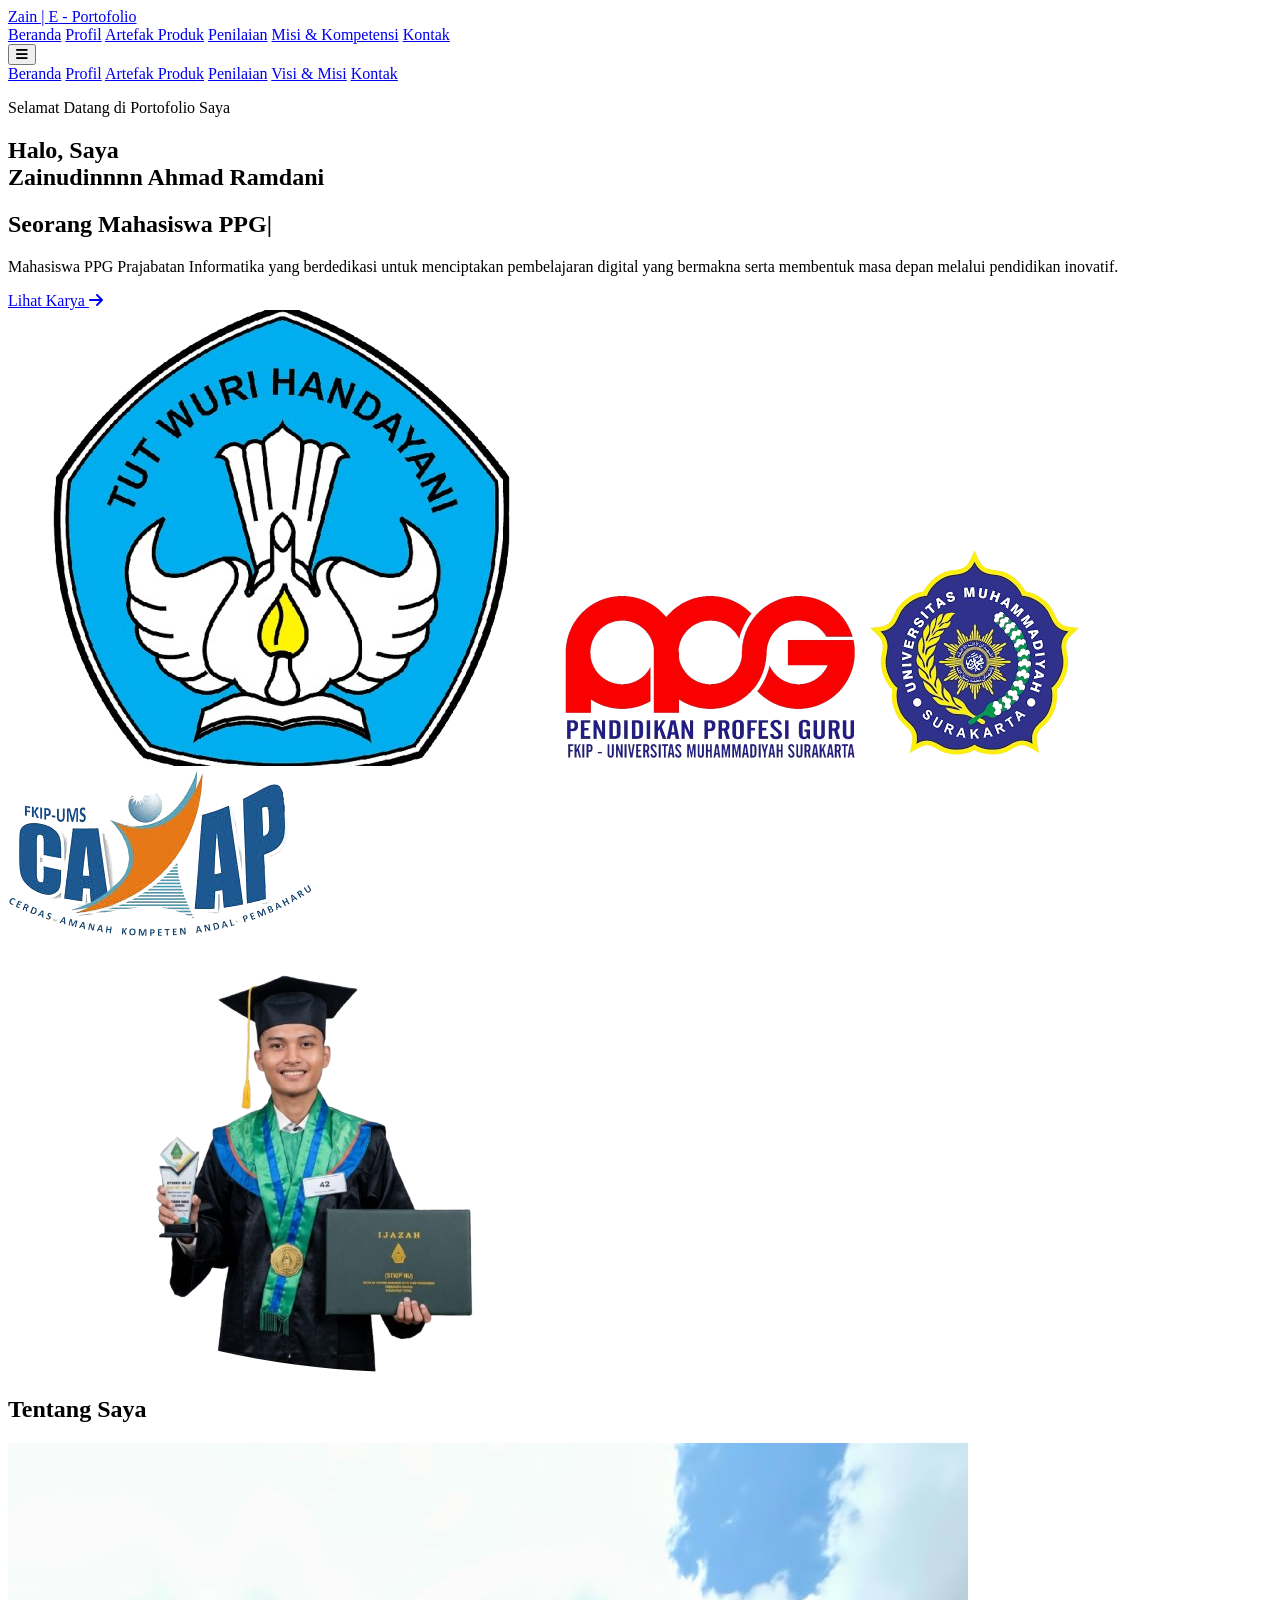
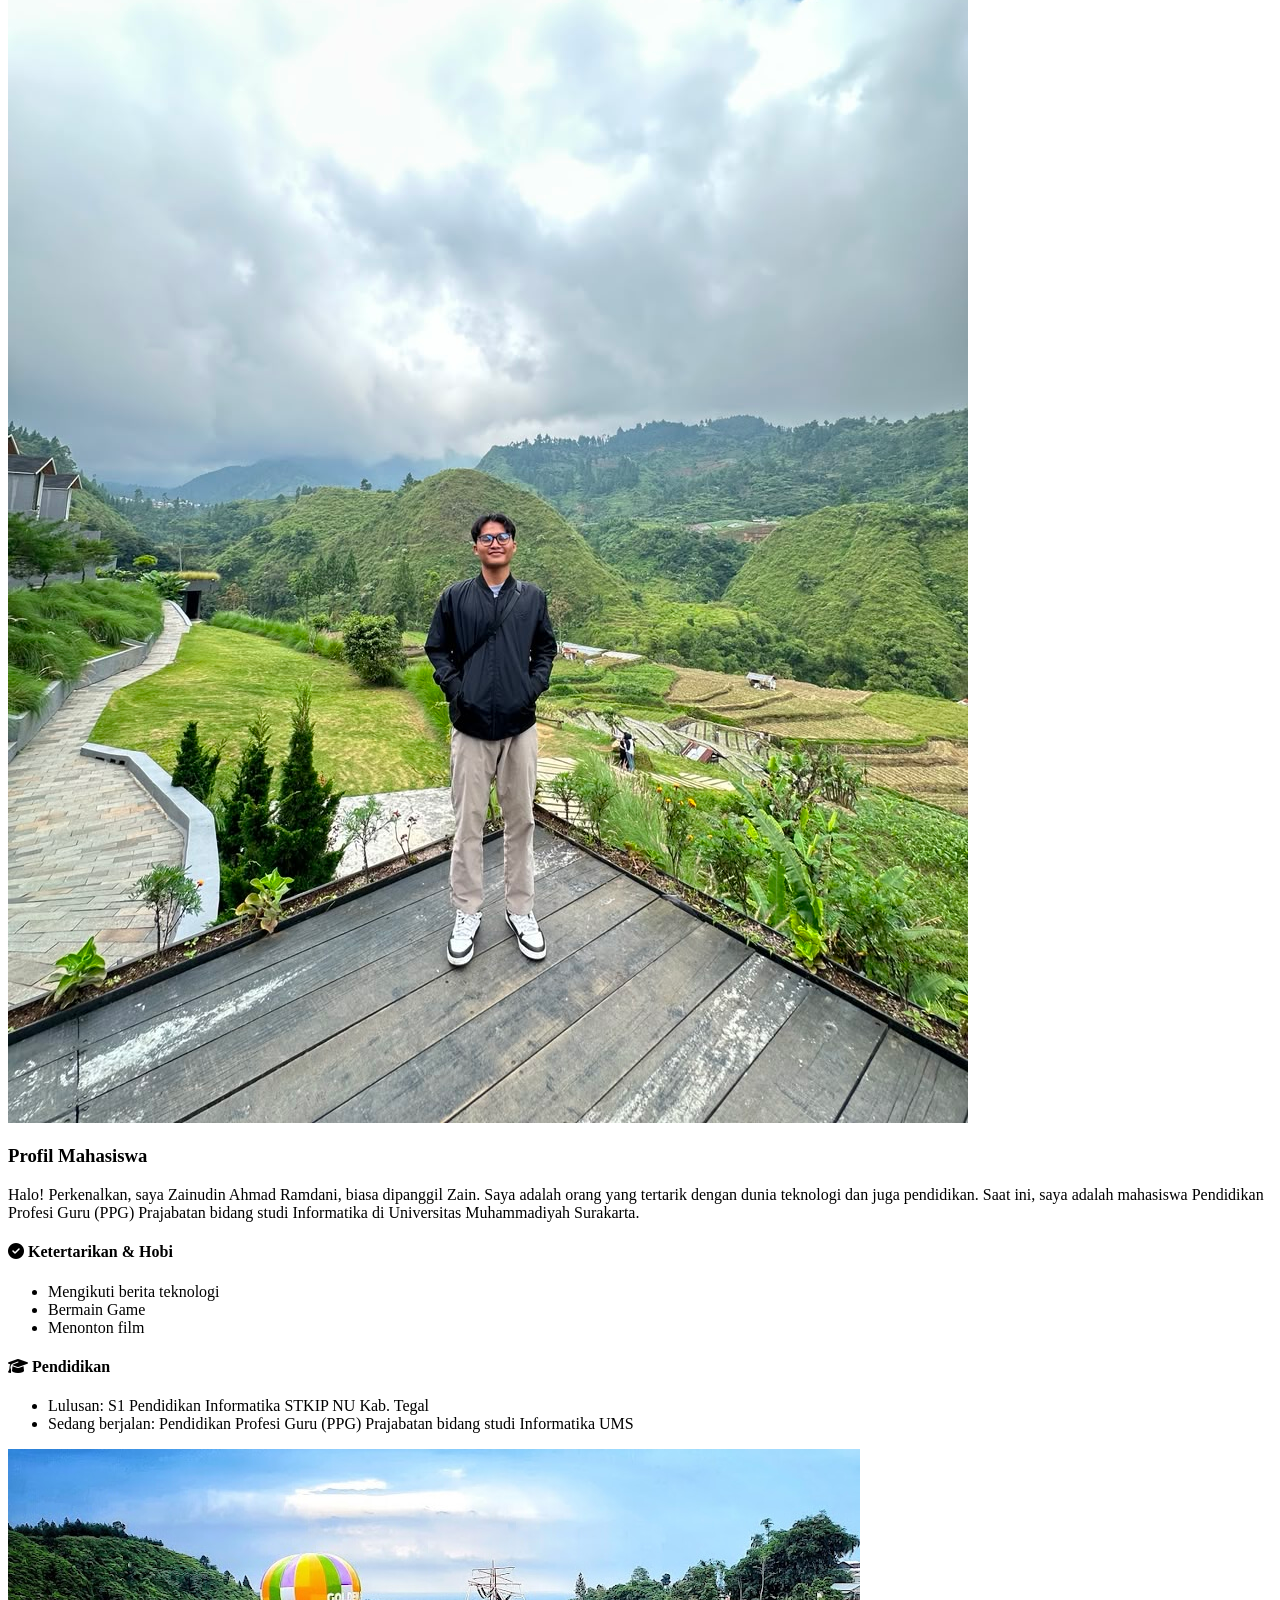
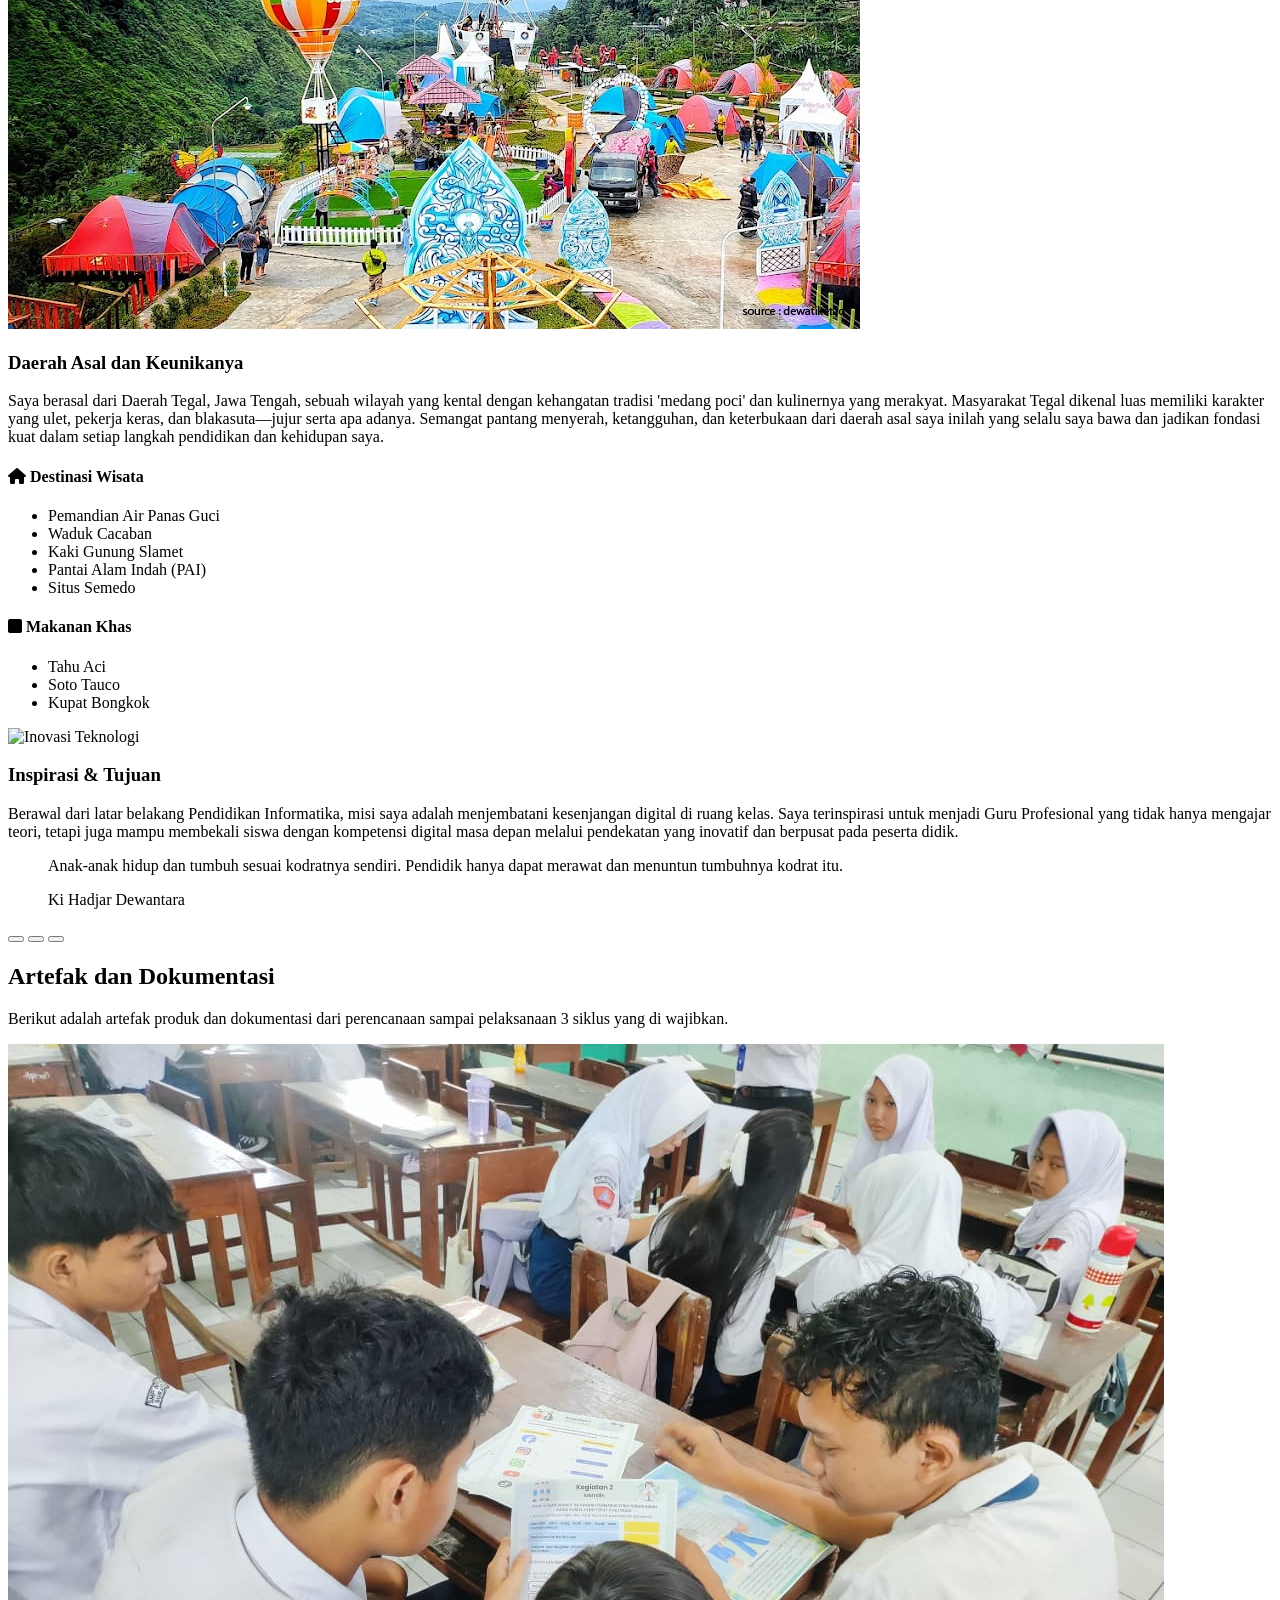
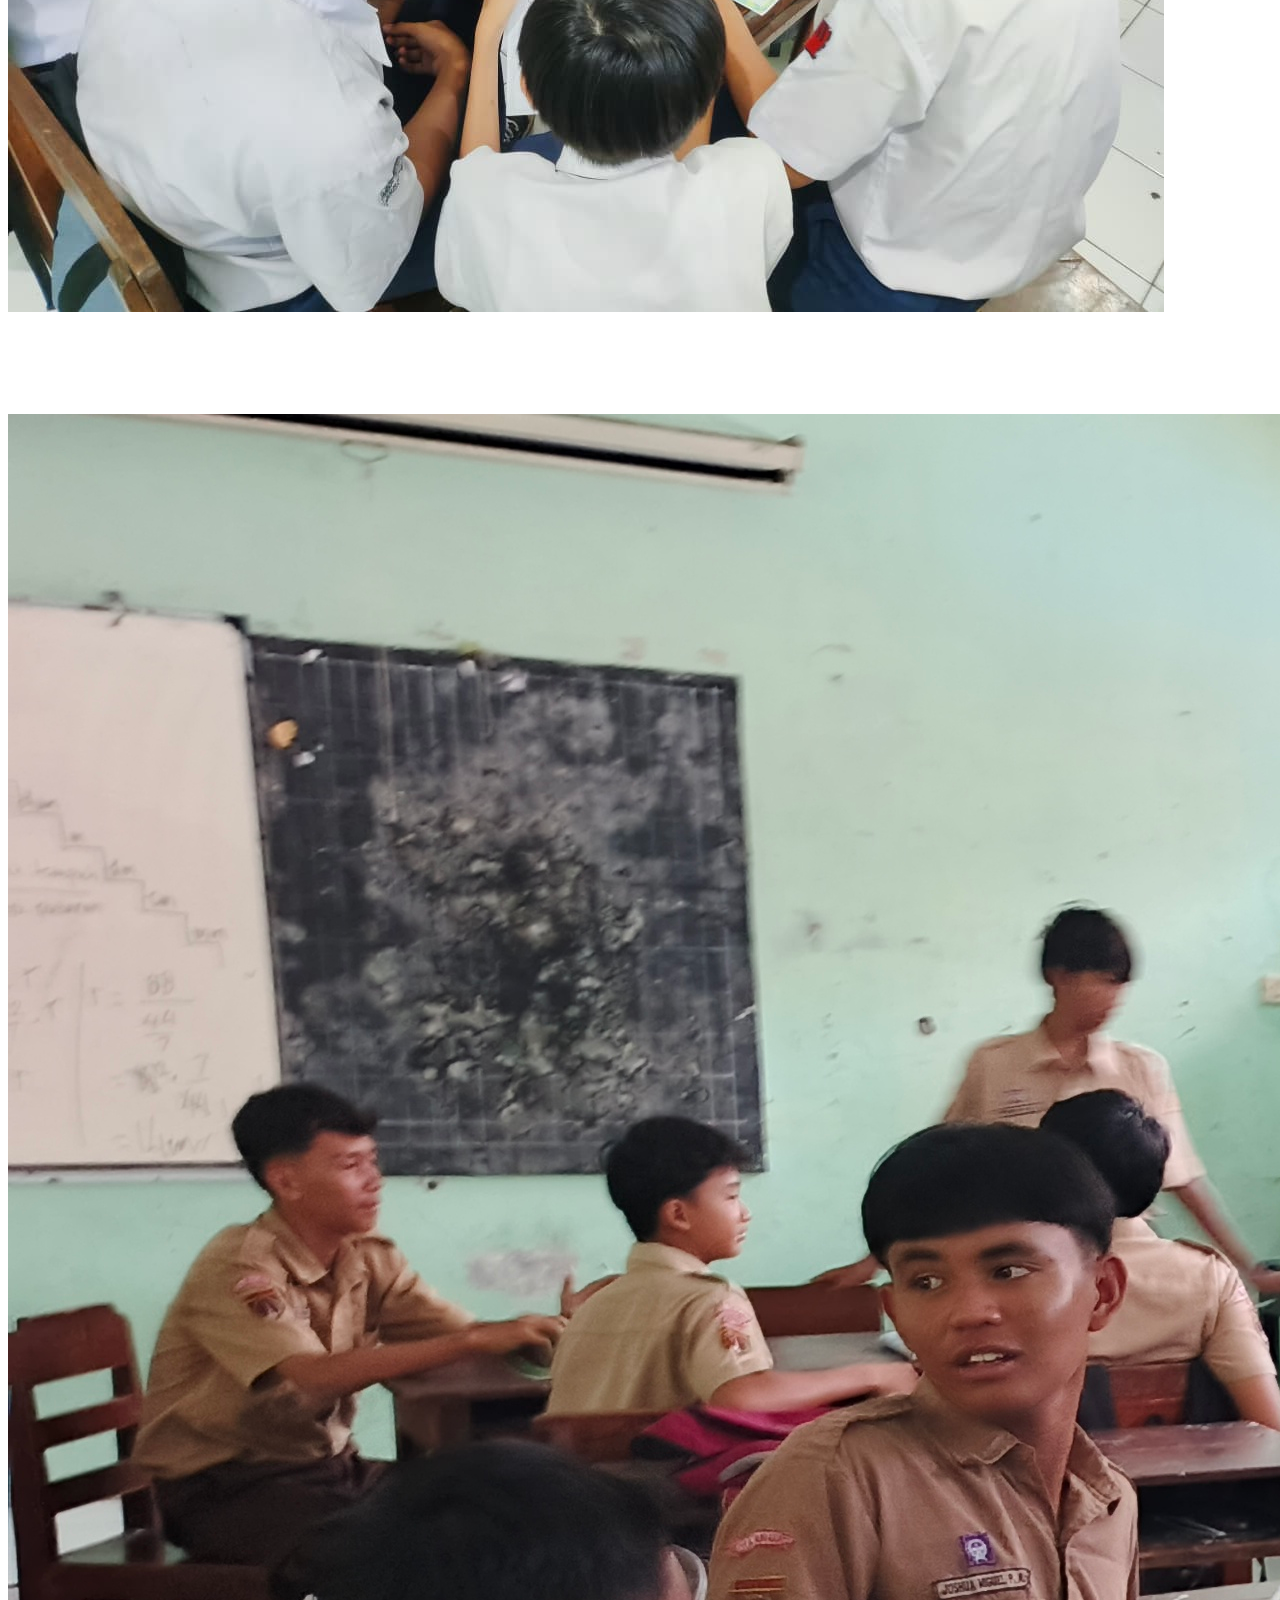
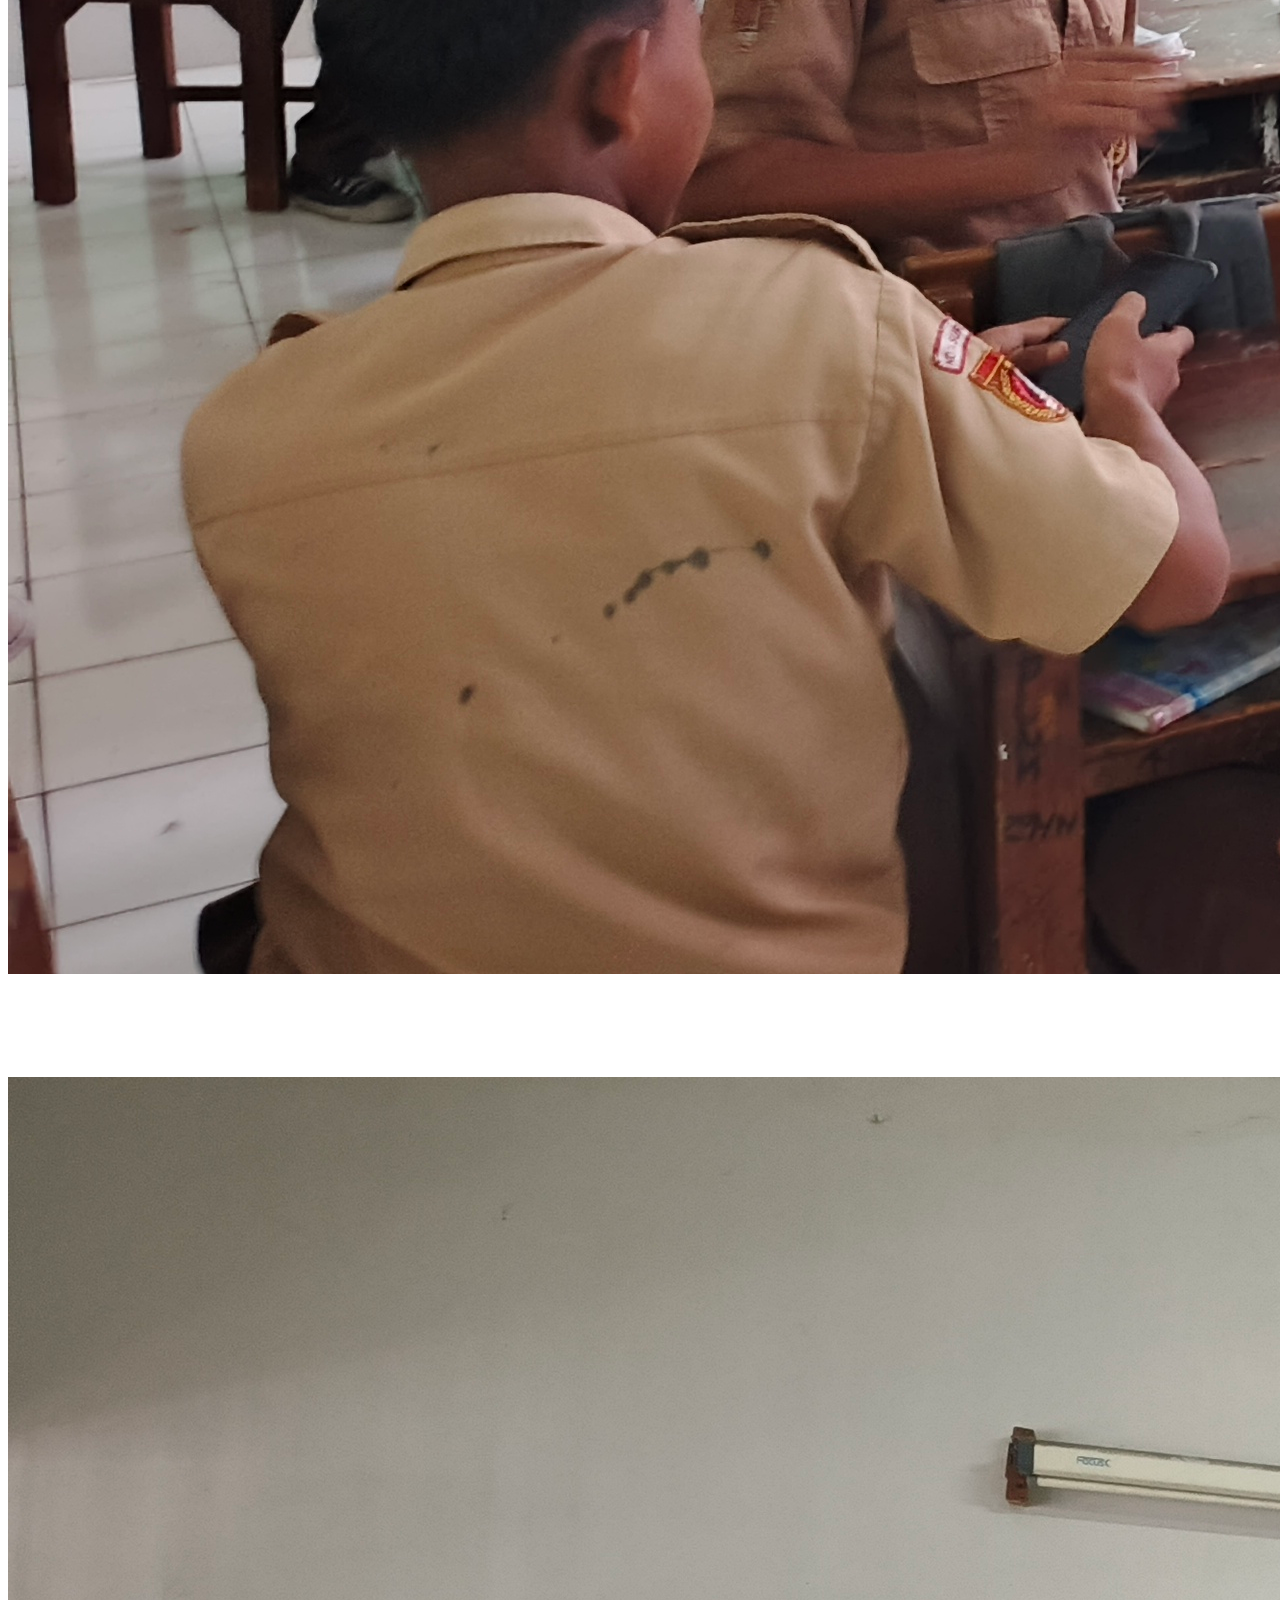
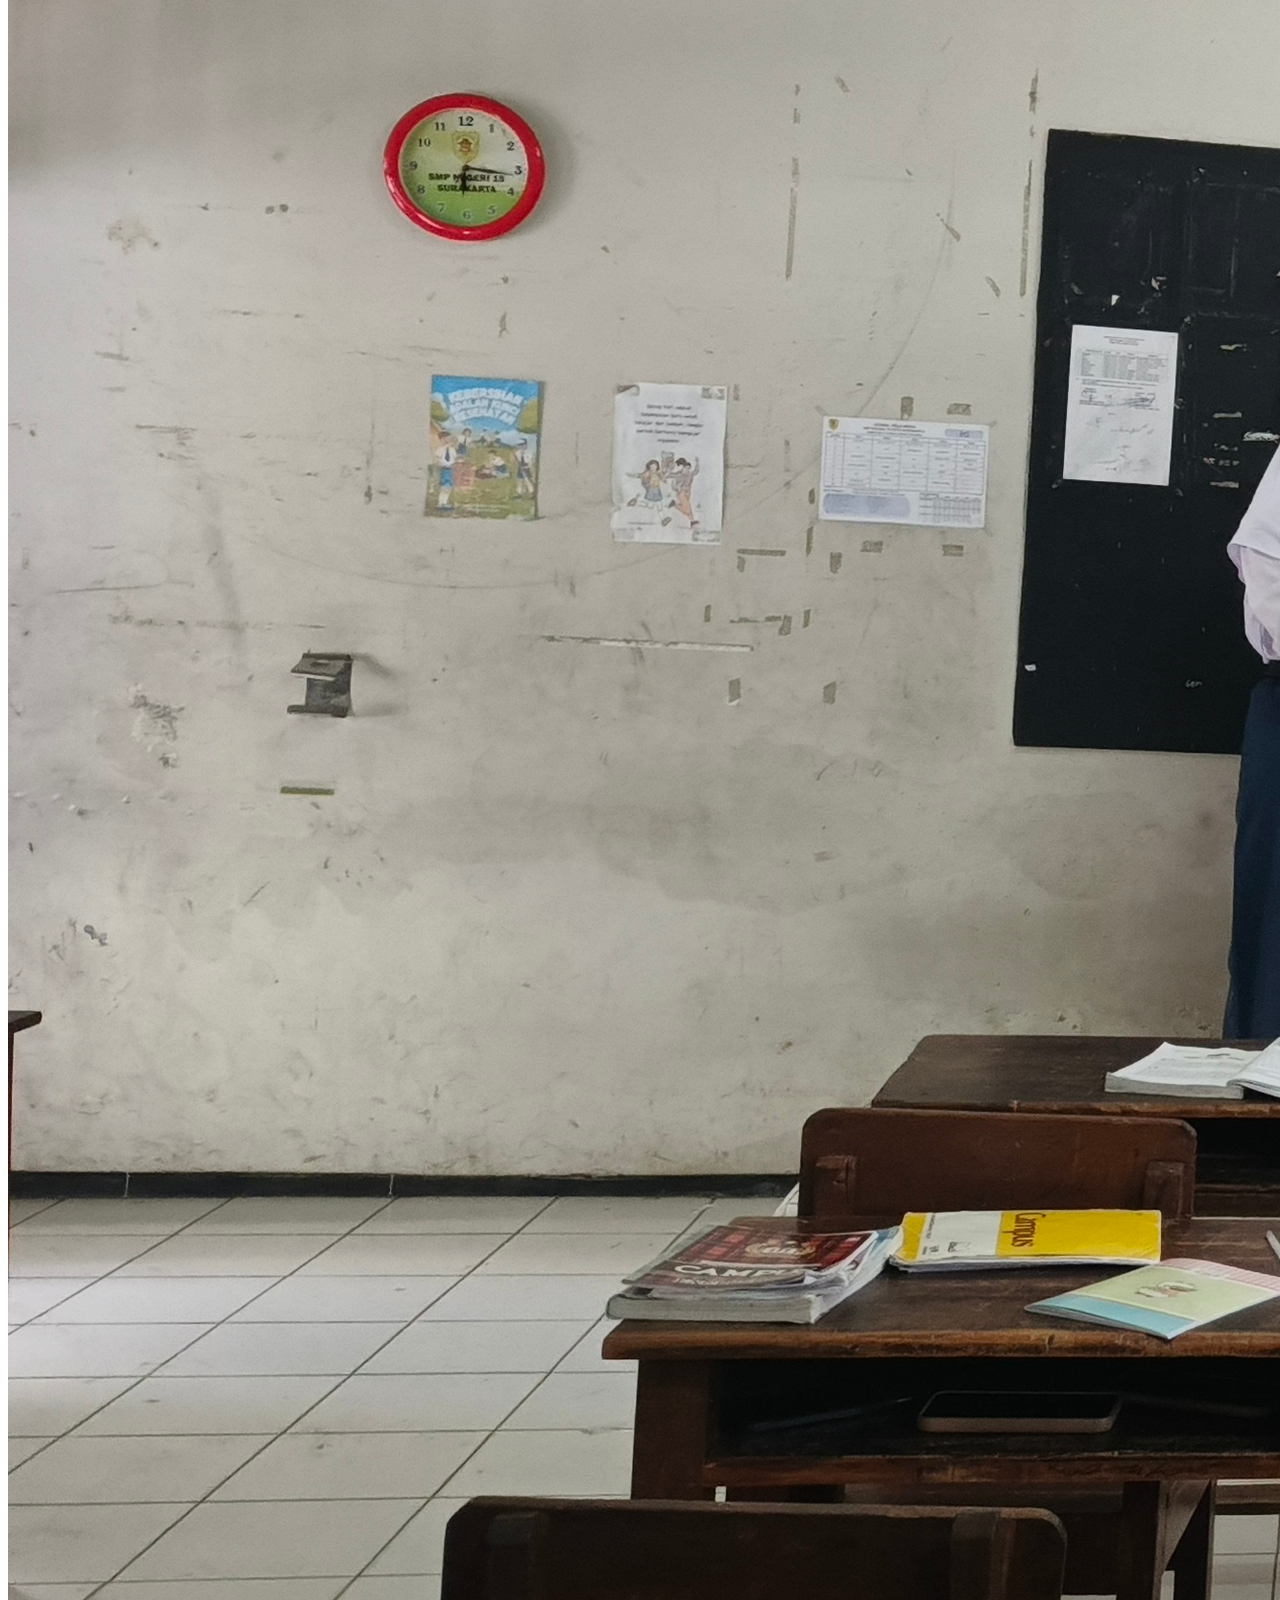
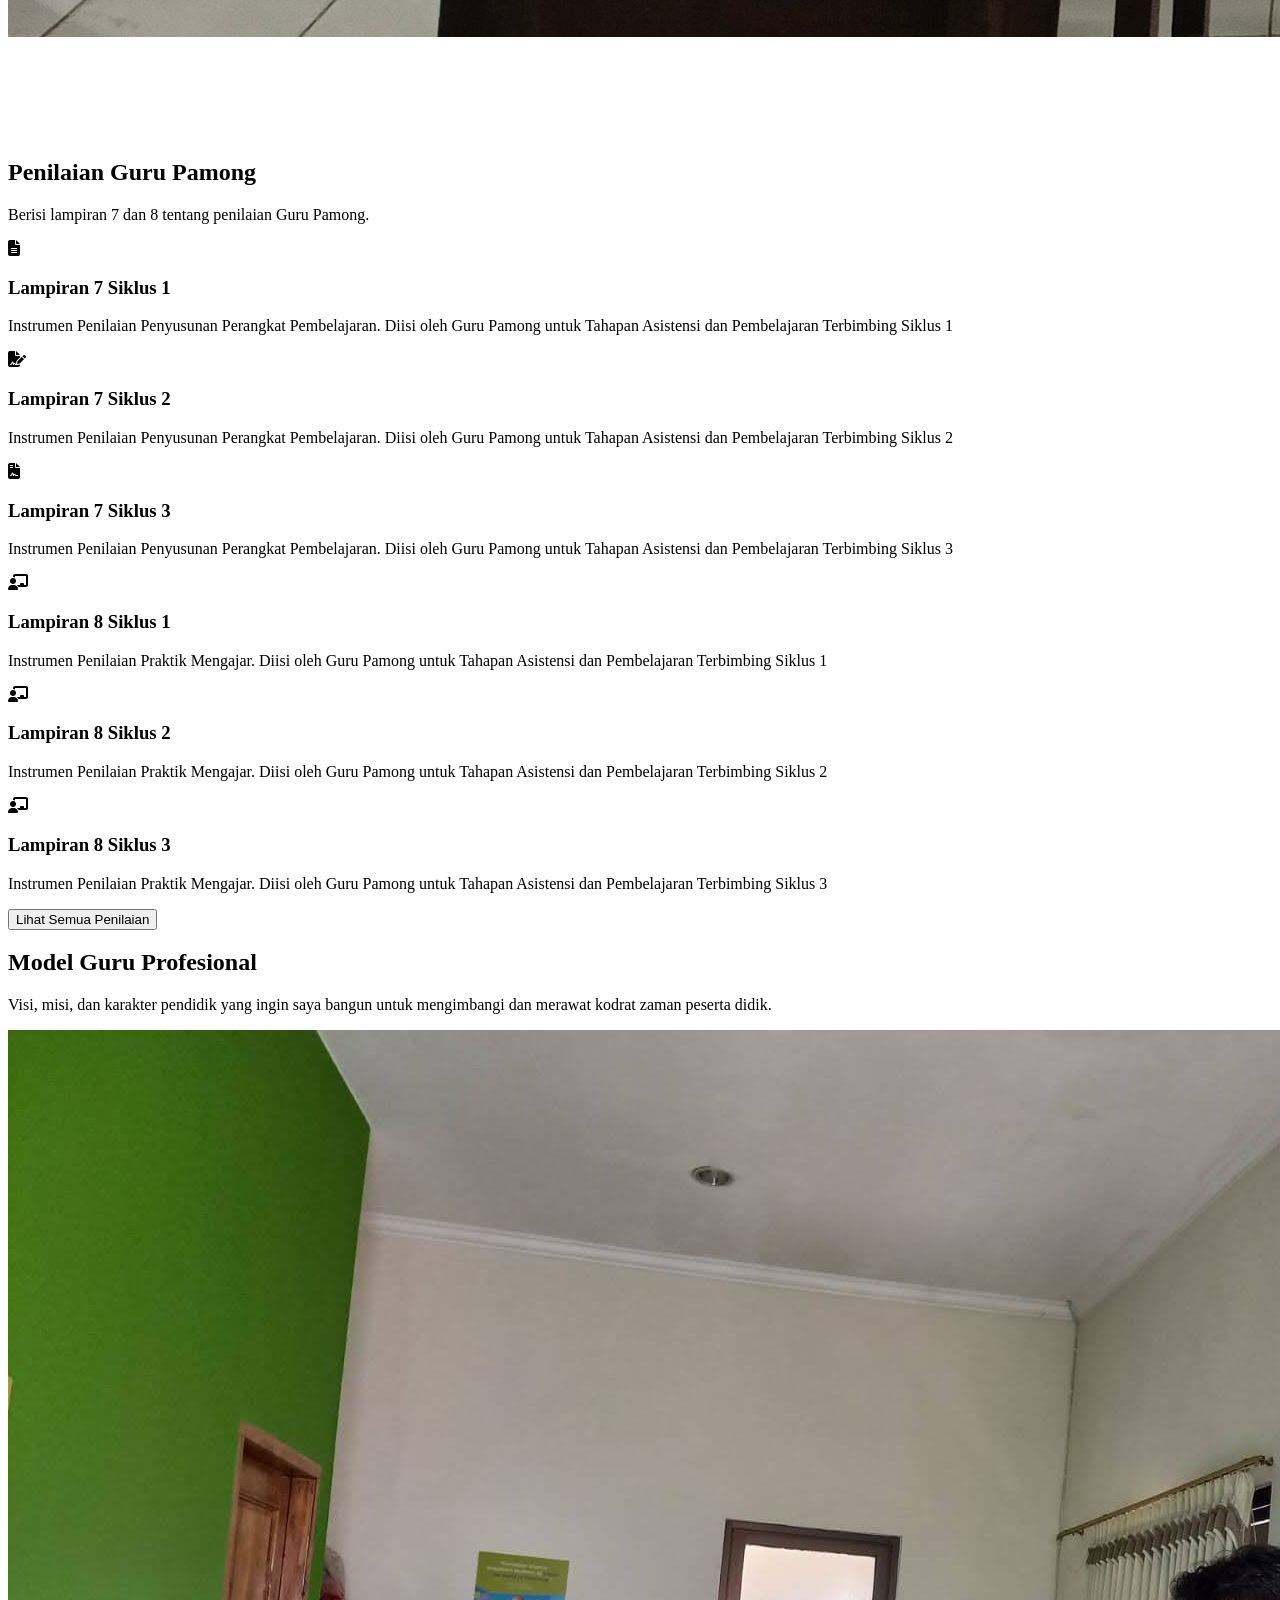
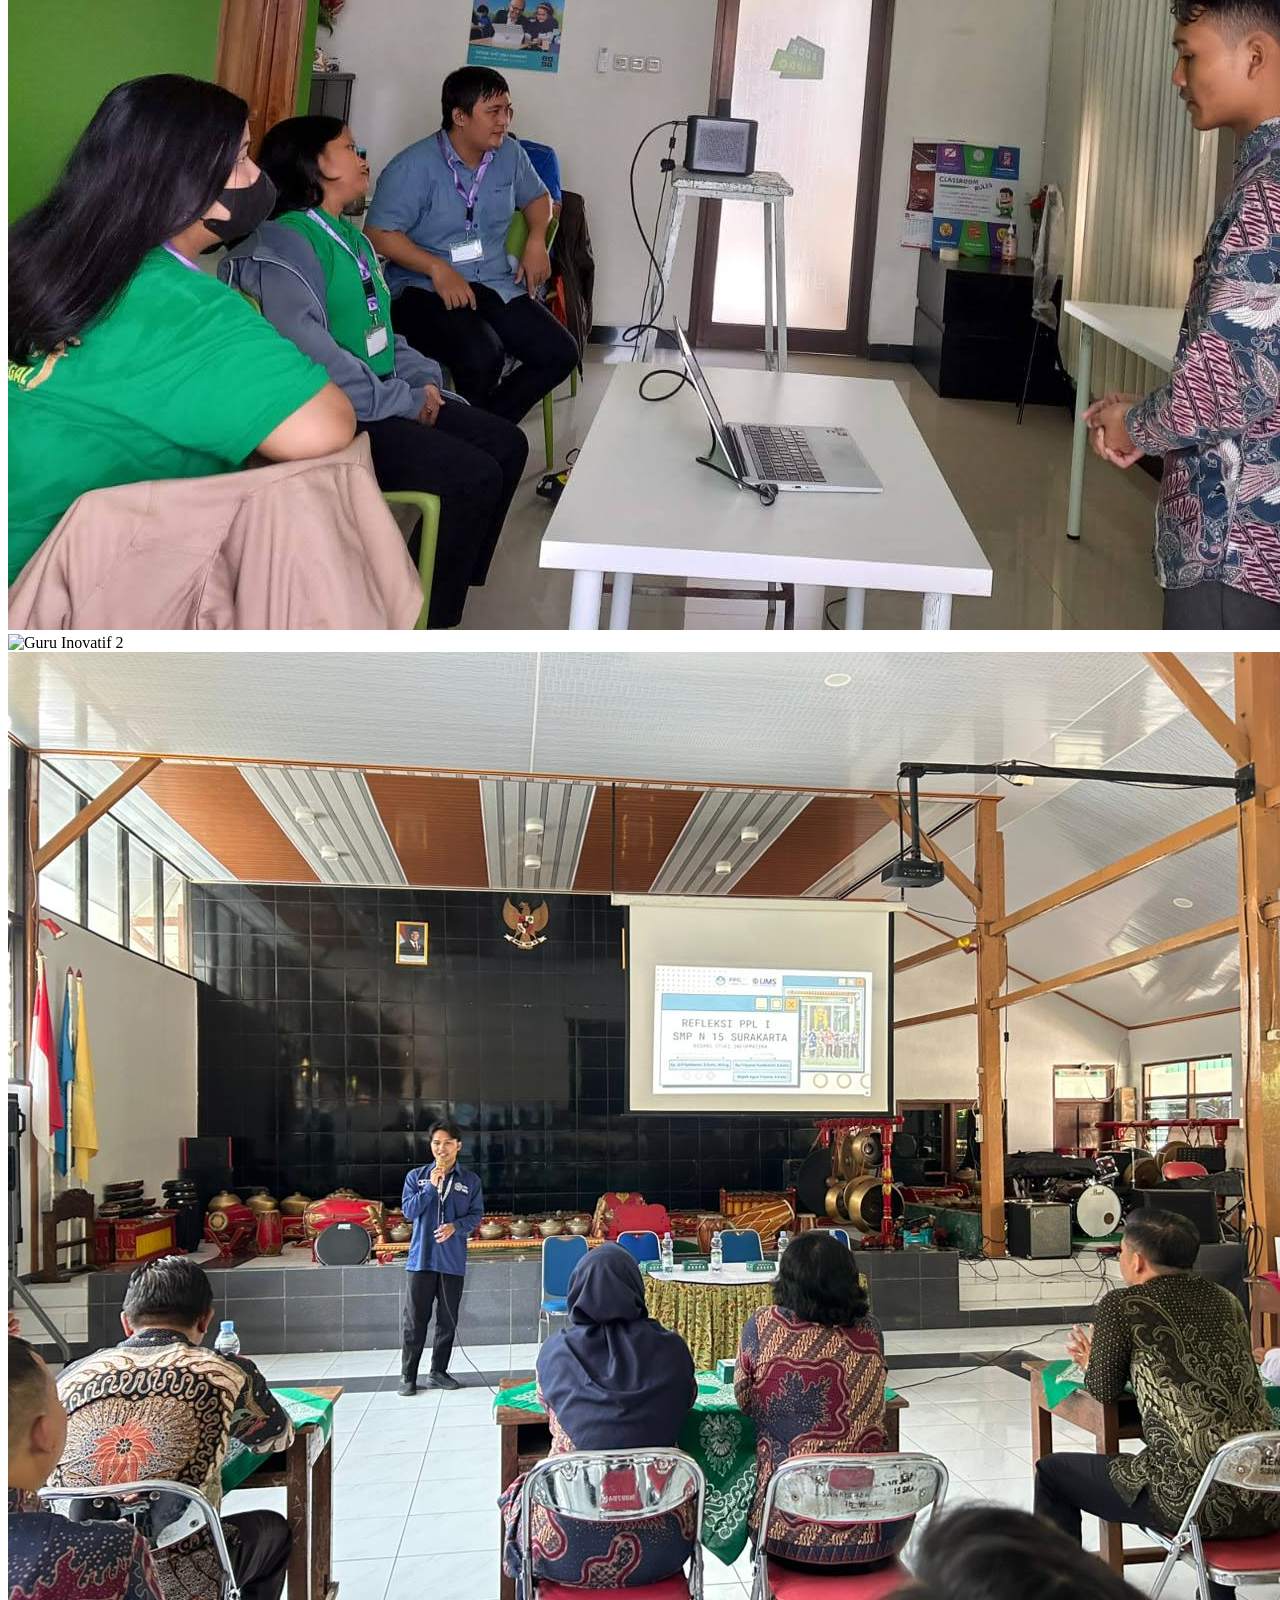
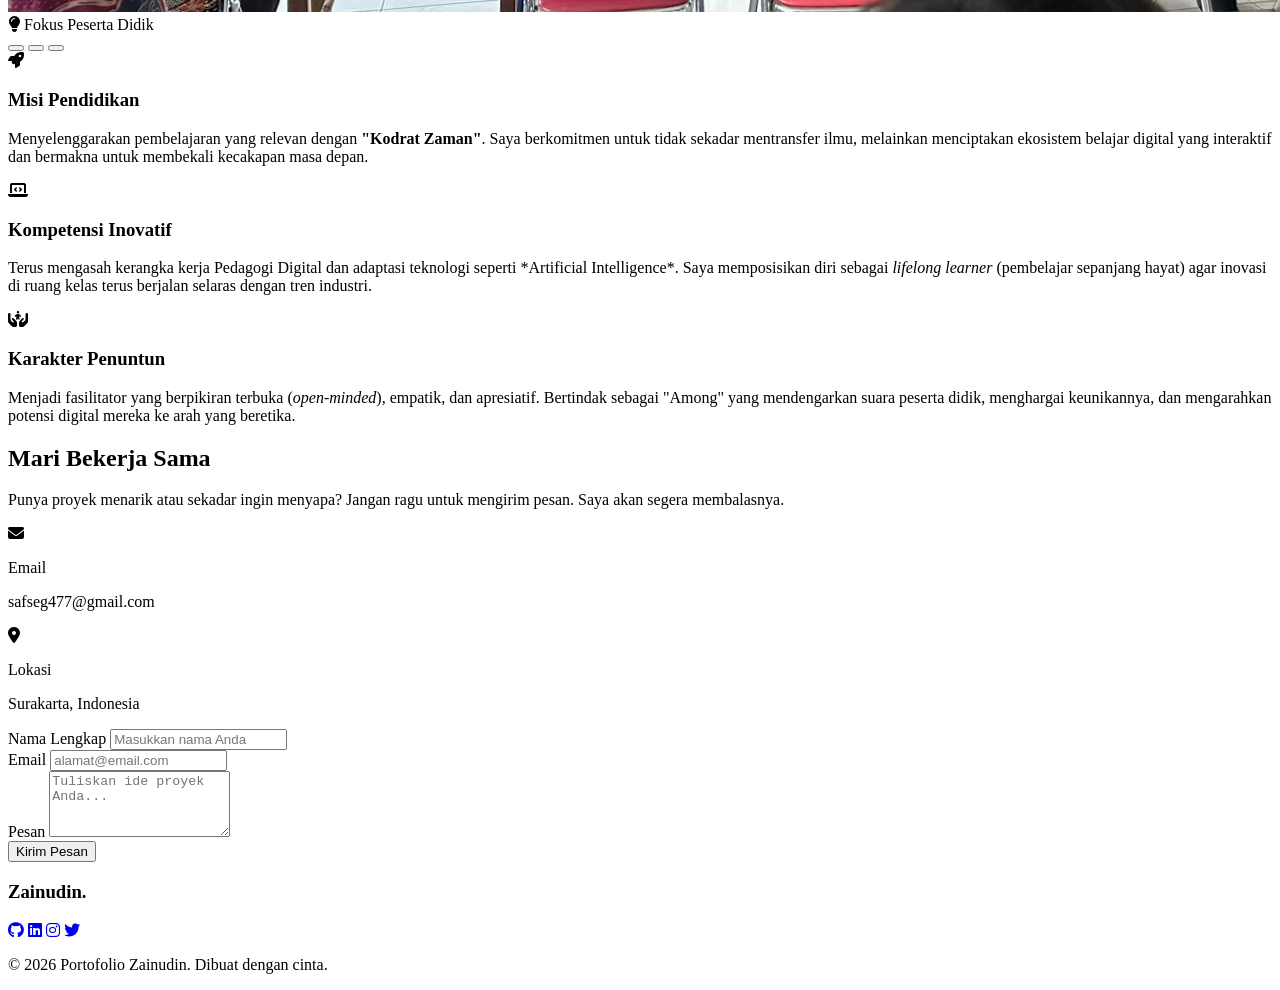
==== commit f20525d2: "Update index.html" ====
--- a/index.html
+++ b/index.html
@@ -85,7 +85,7 @@
                     <p class="text-primary font-medium tracking-wide uppercase mb-3">Selamat Datang di Portofolio Saya</p>
                     <h1 class="font-display text-4xl md:text-3xl lg:text-4xl font-bold text-dark leading-tight mb-4">
                         Halo, Saya <br>
-                        <span class="text-transparent bg-clip-text bg-gradient-to-r from-primary to-secondary">Zainudin Ahmad Ramdani</span>
+                        <span class="text-transparent bg-clip-text bg-gradient-to-r from-primary to-secondary">Zainudinnnn Ahmad Ramdani</span>
                     </h1>
                     <h2 class="text-xl md:text-2xl text-gray-600 font-medium mb-6 h-8">
                         Seorang <span id="typing-element" class="text-dark typing-text"></span>
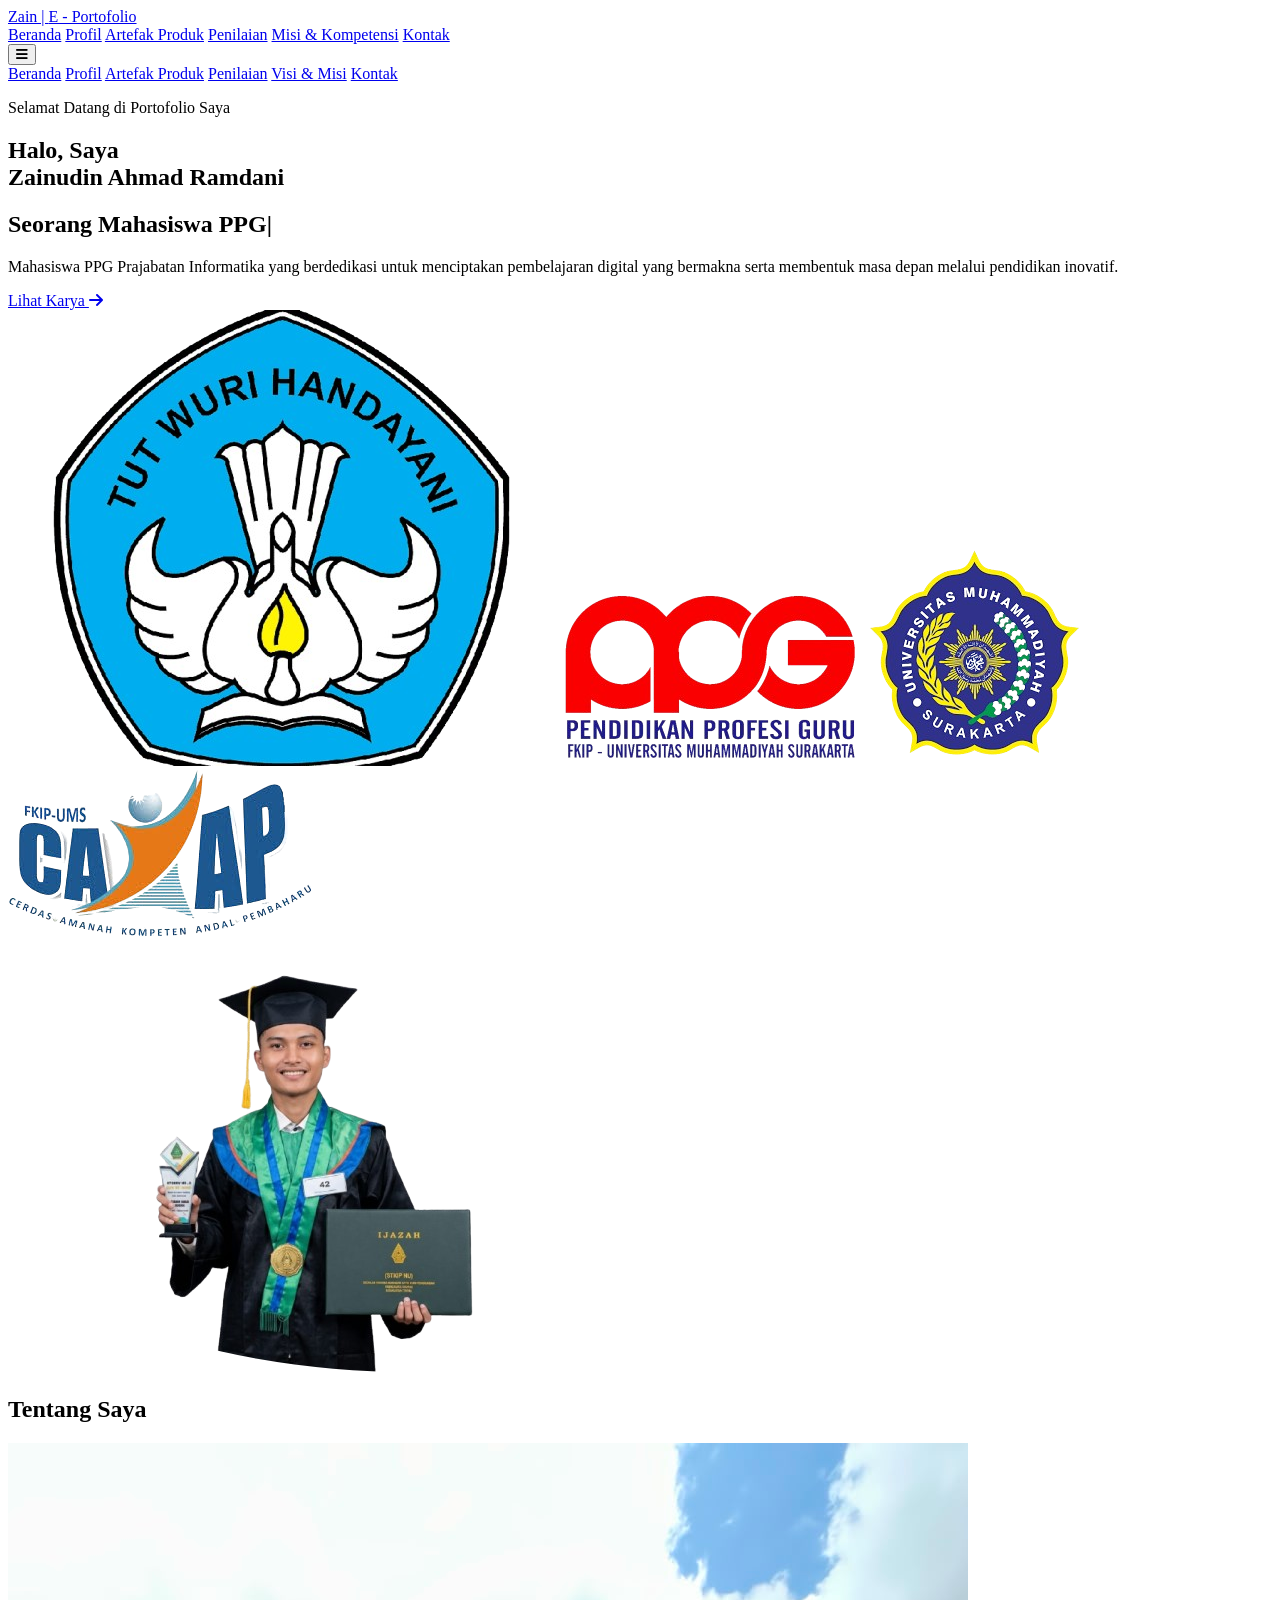
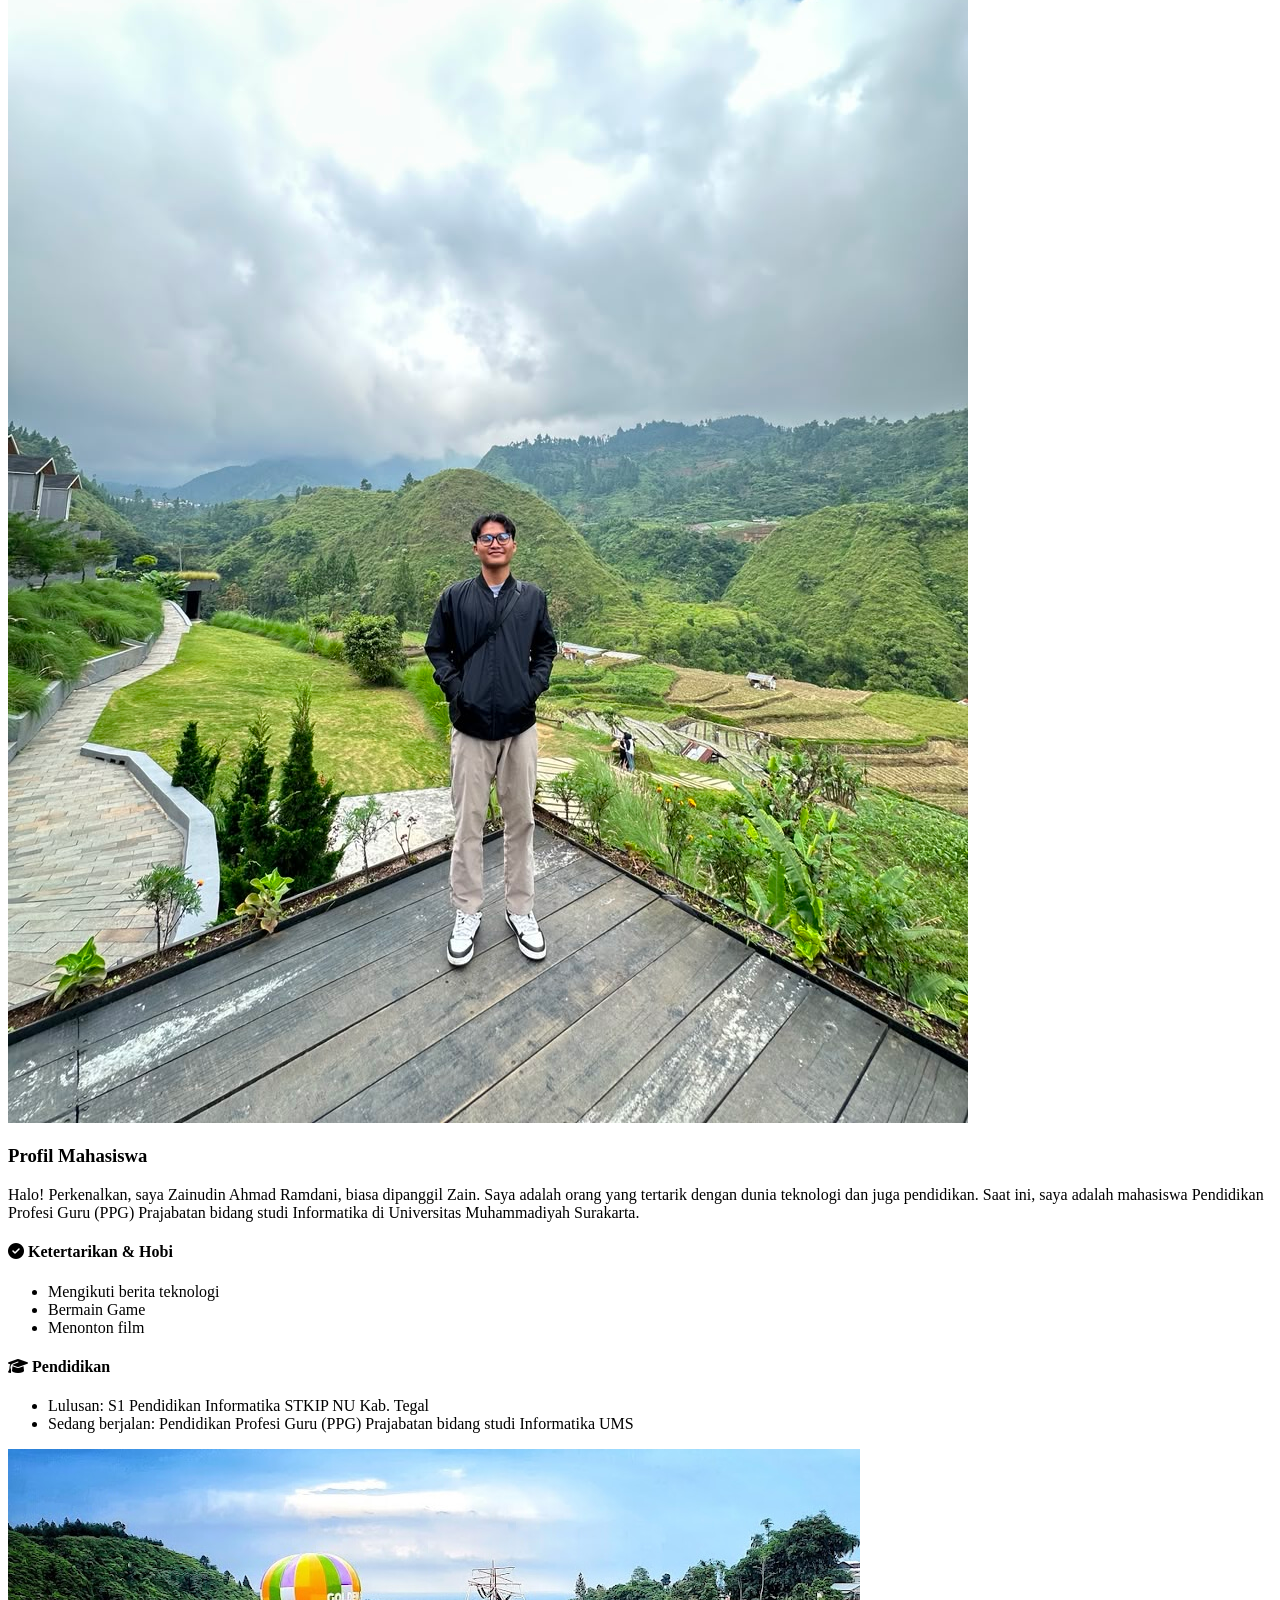
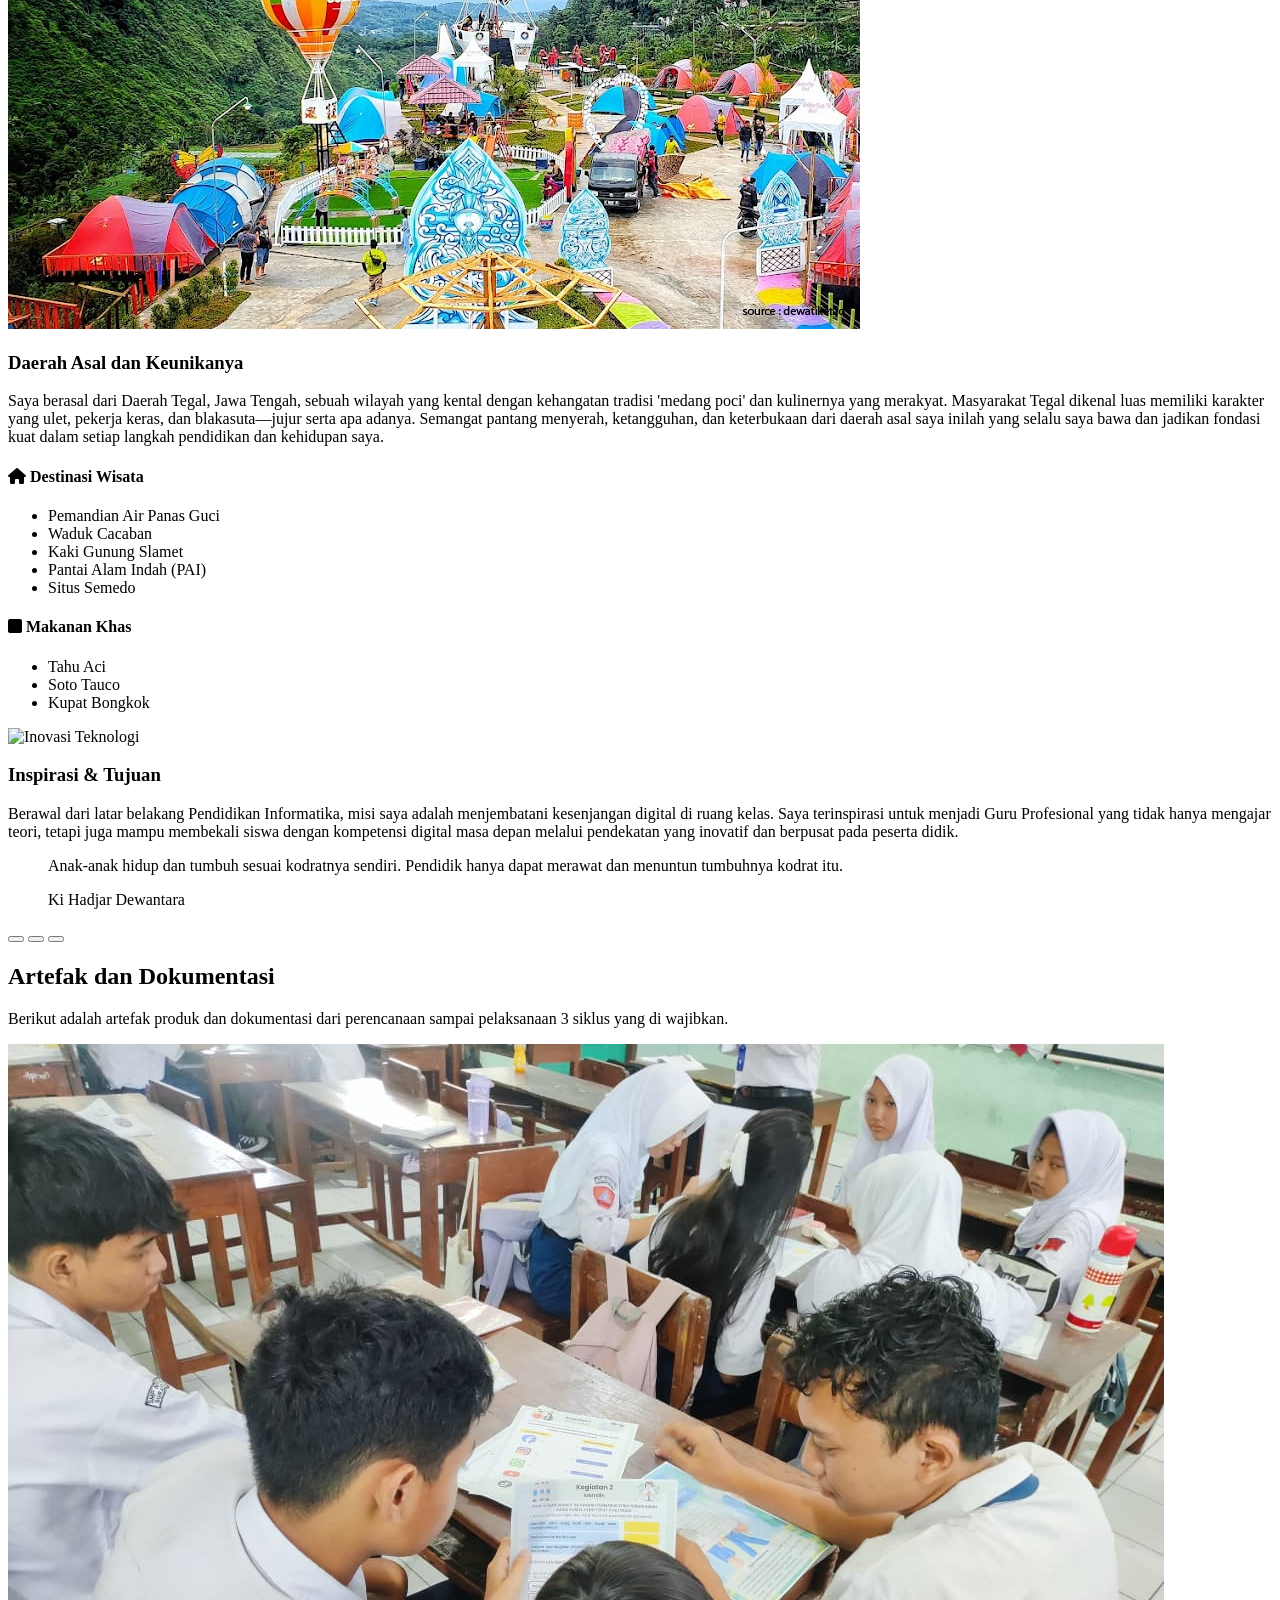
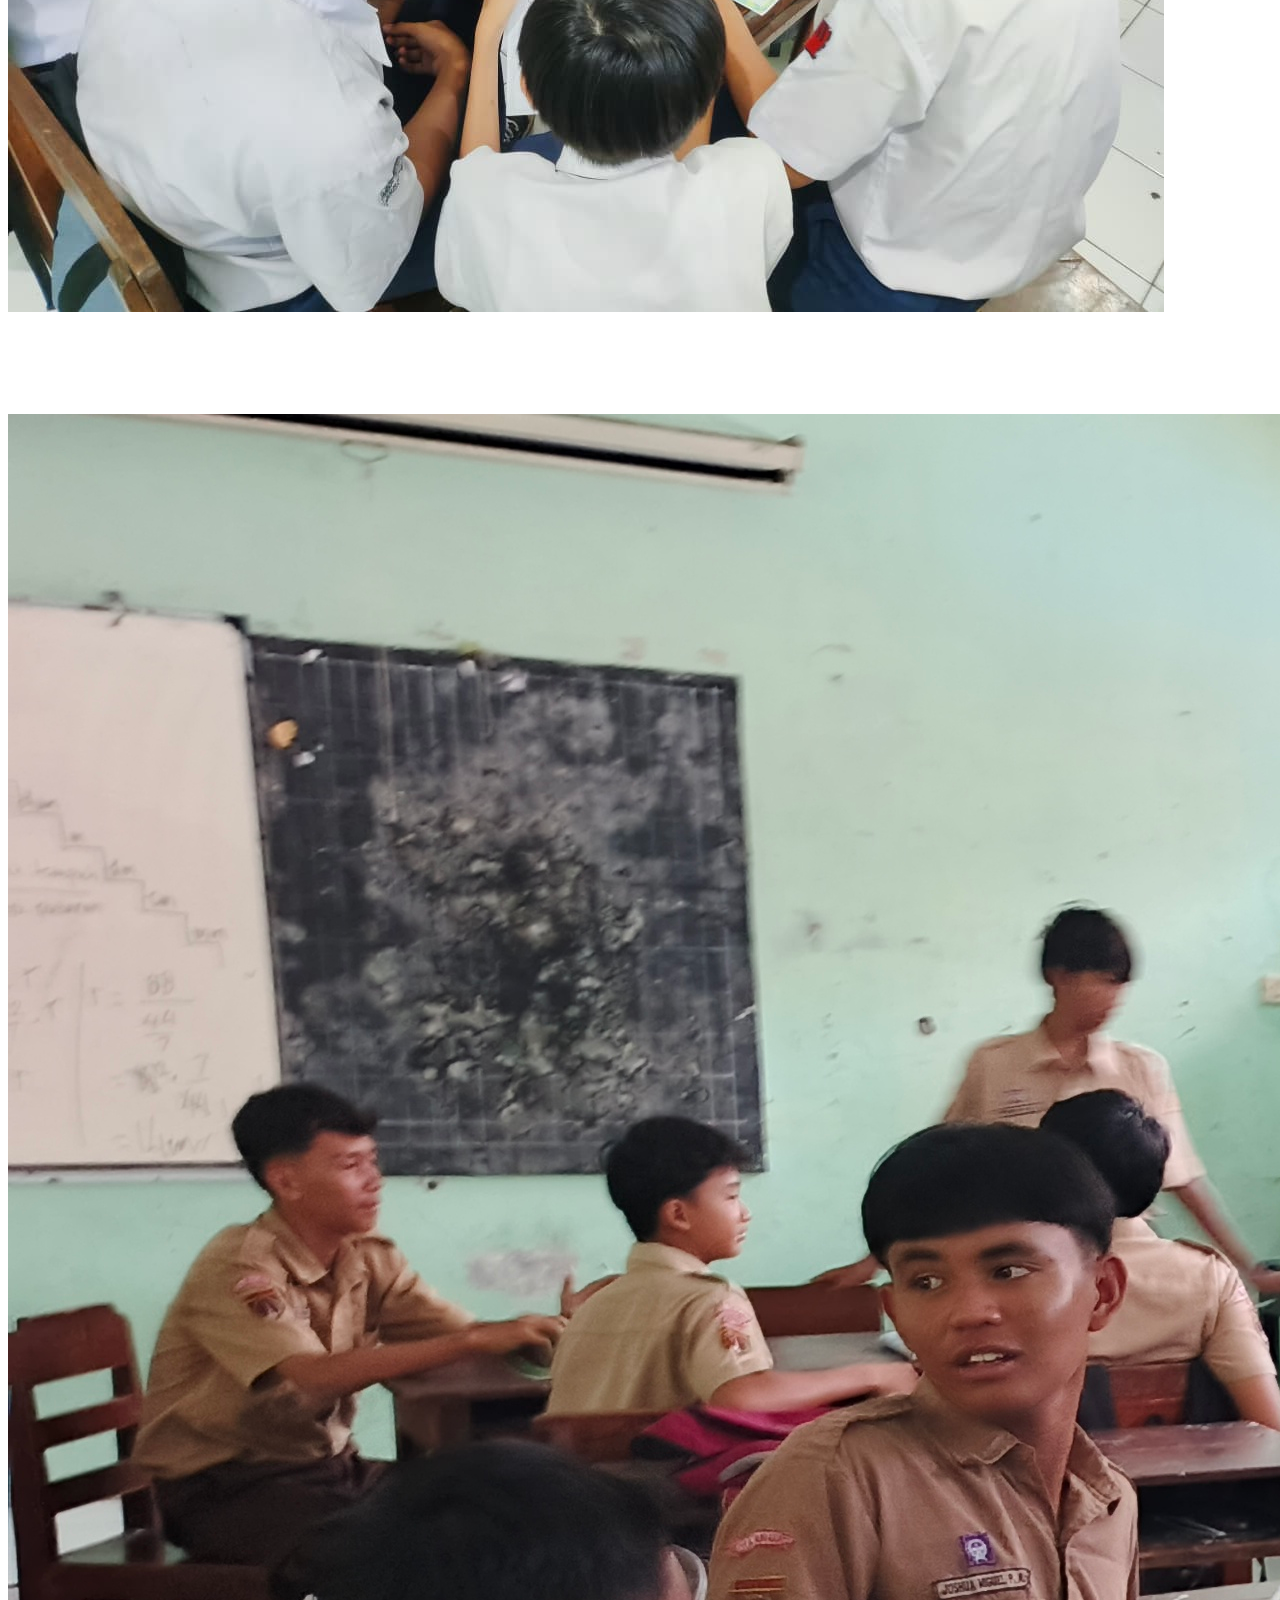
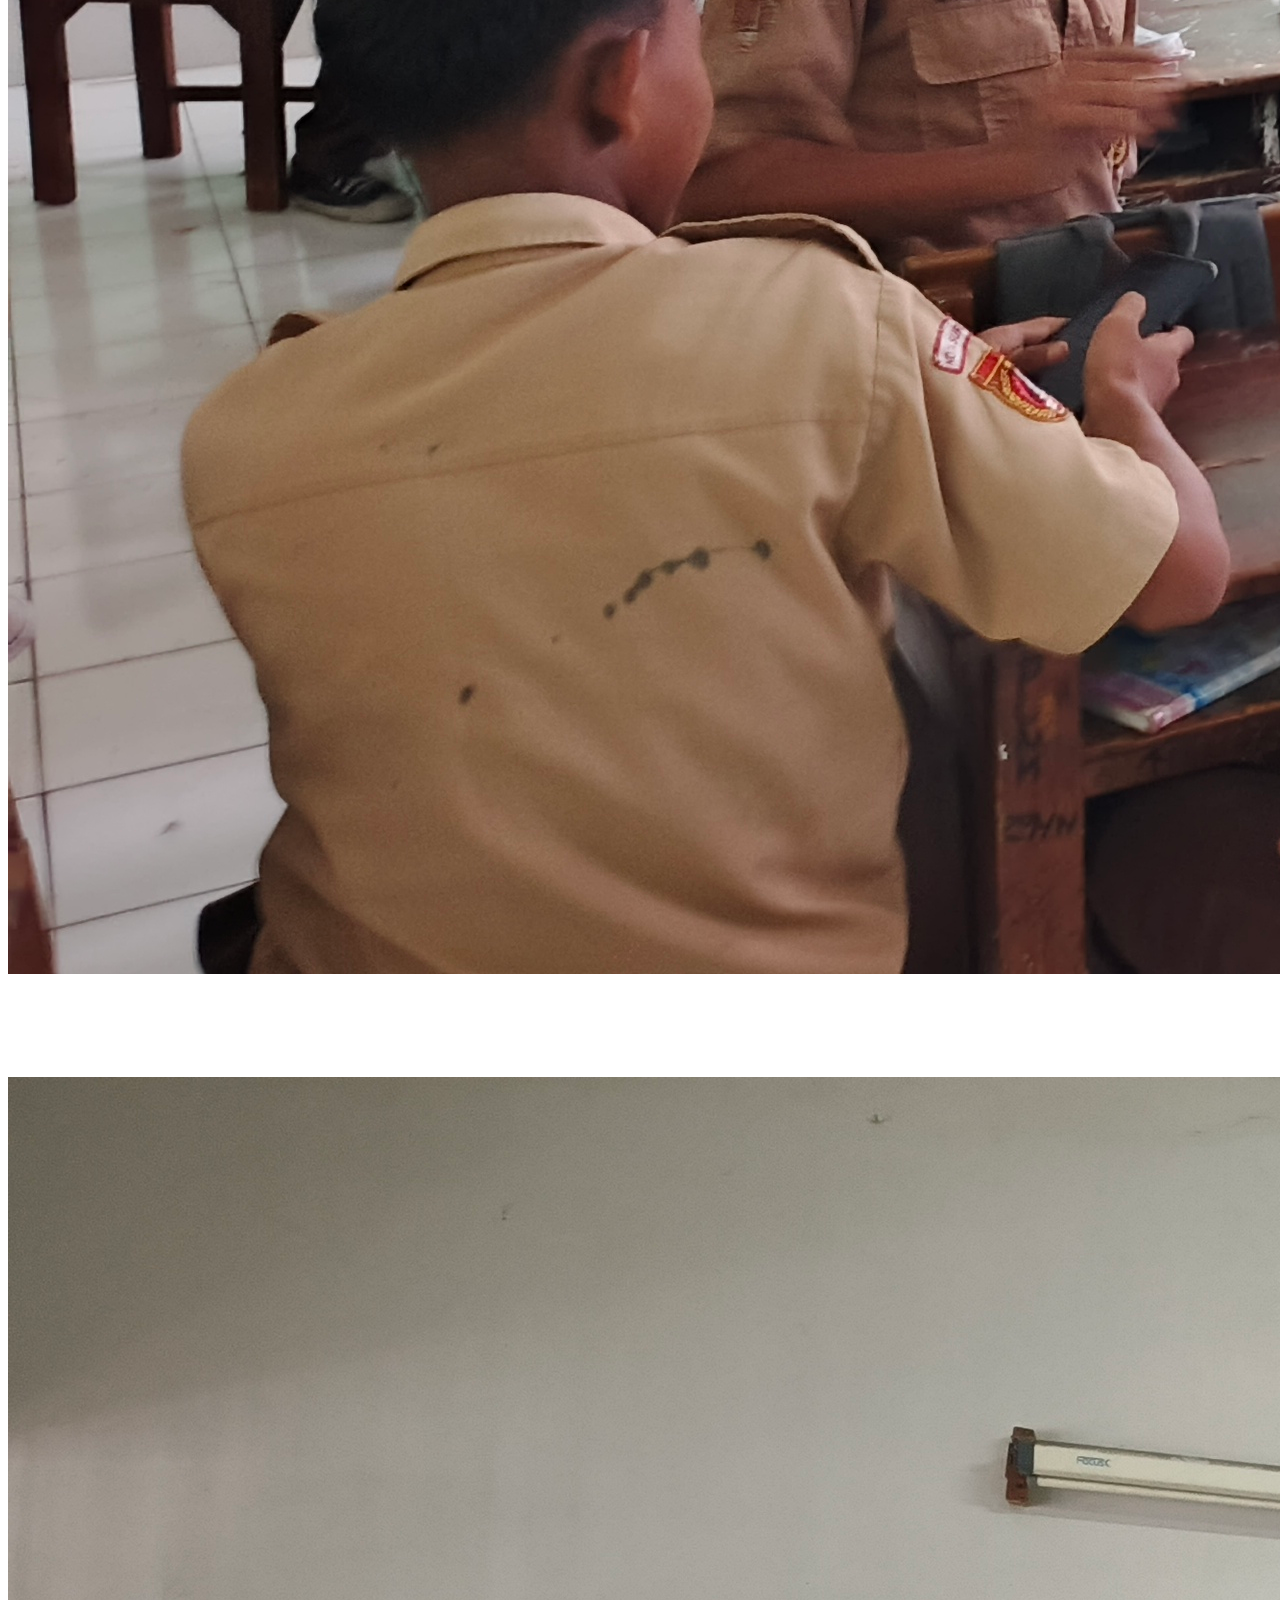
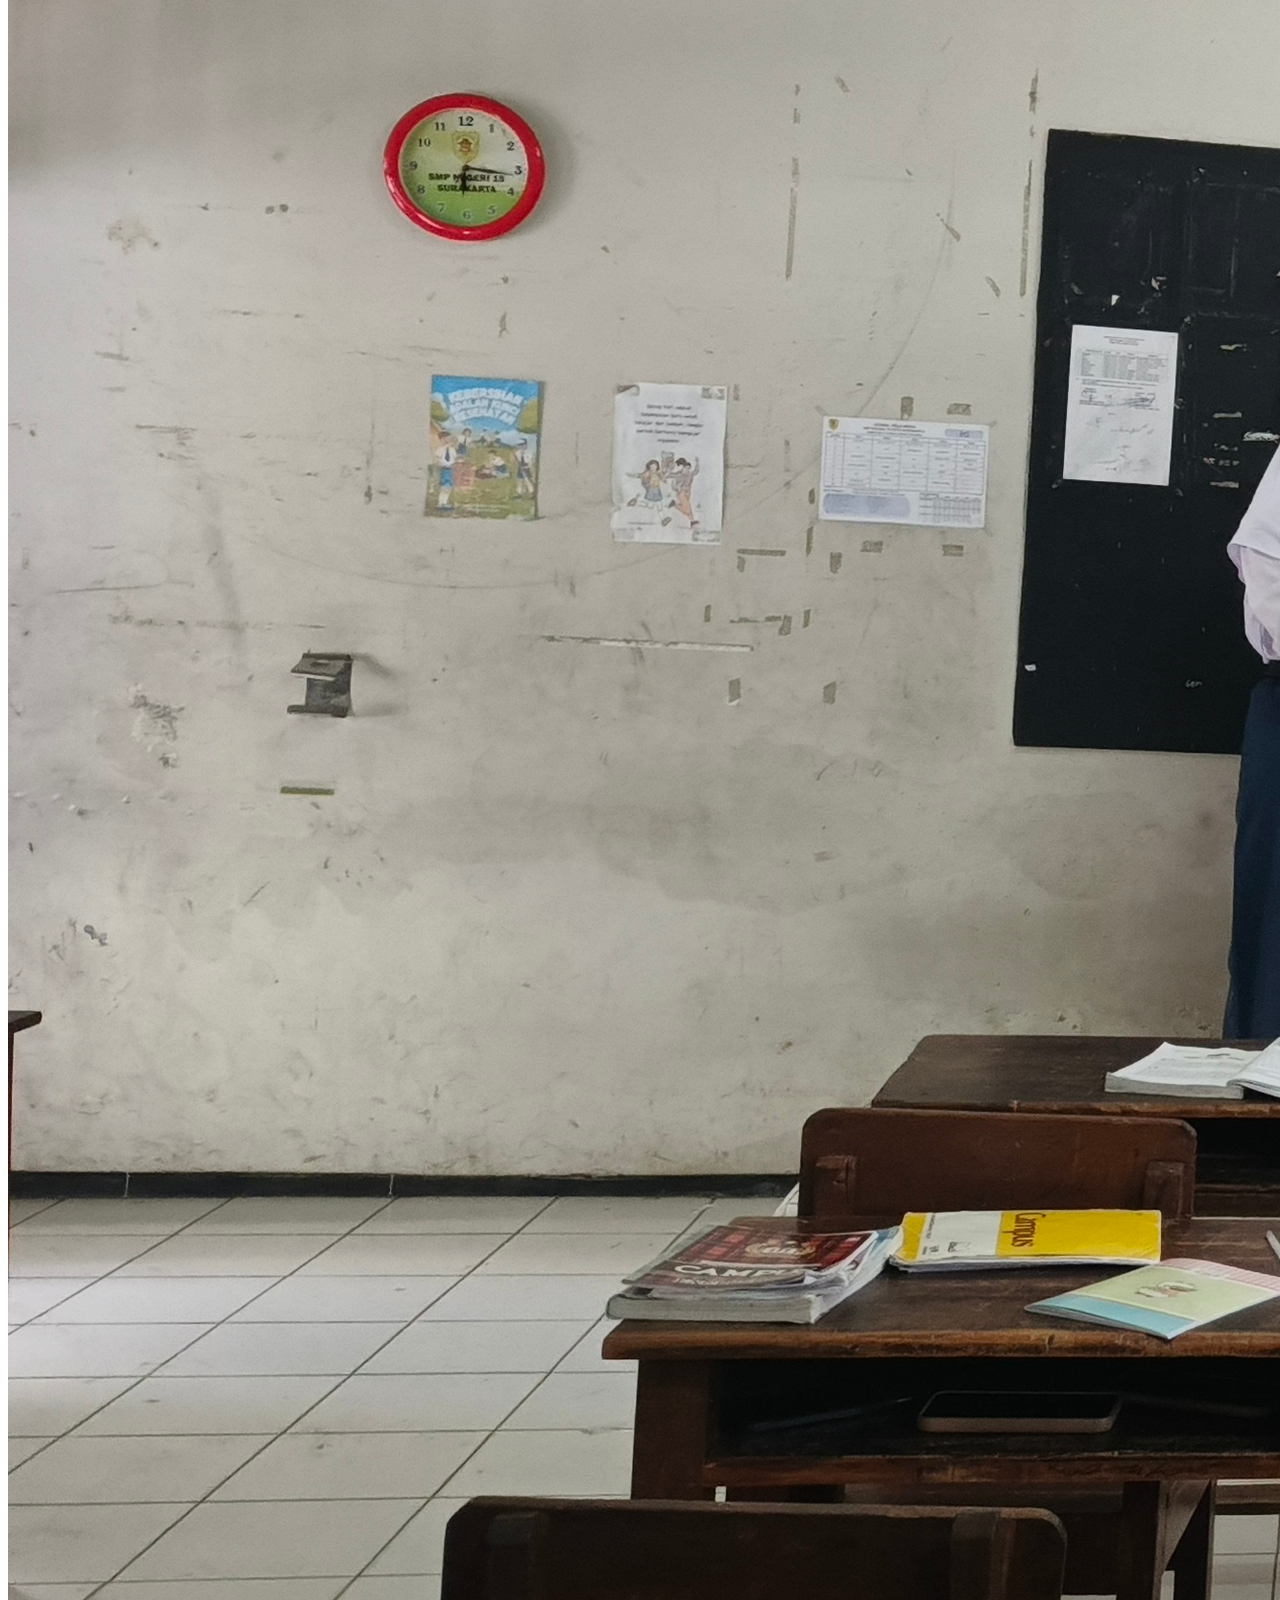
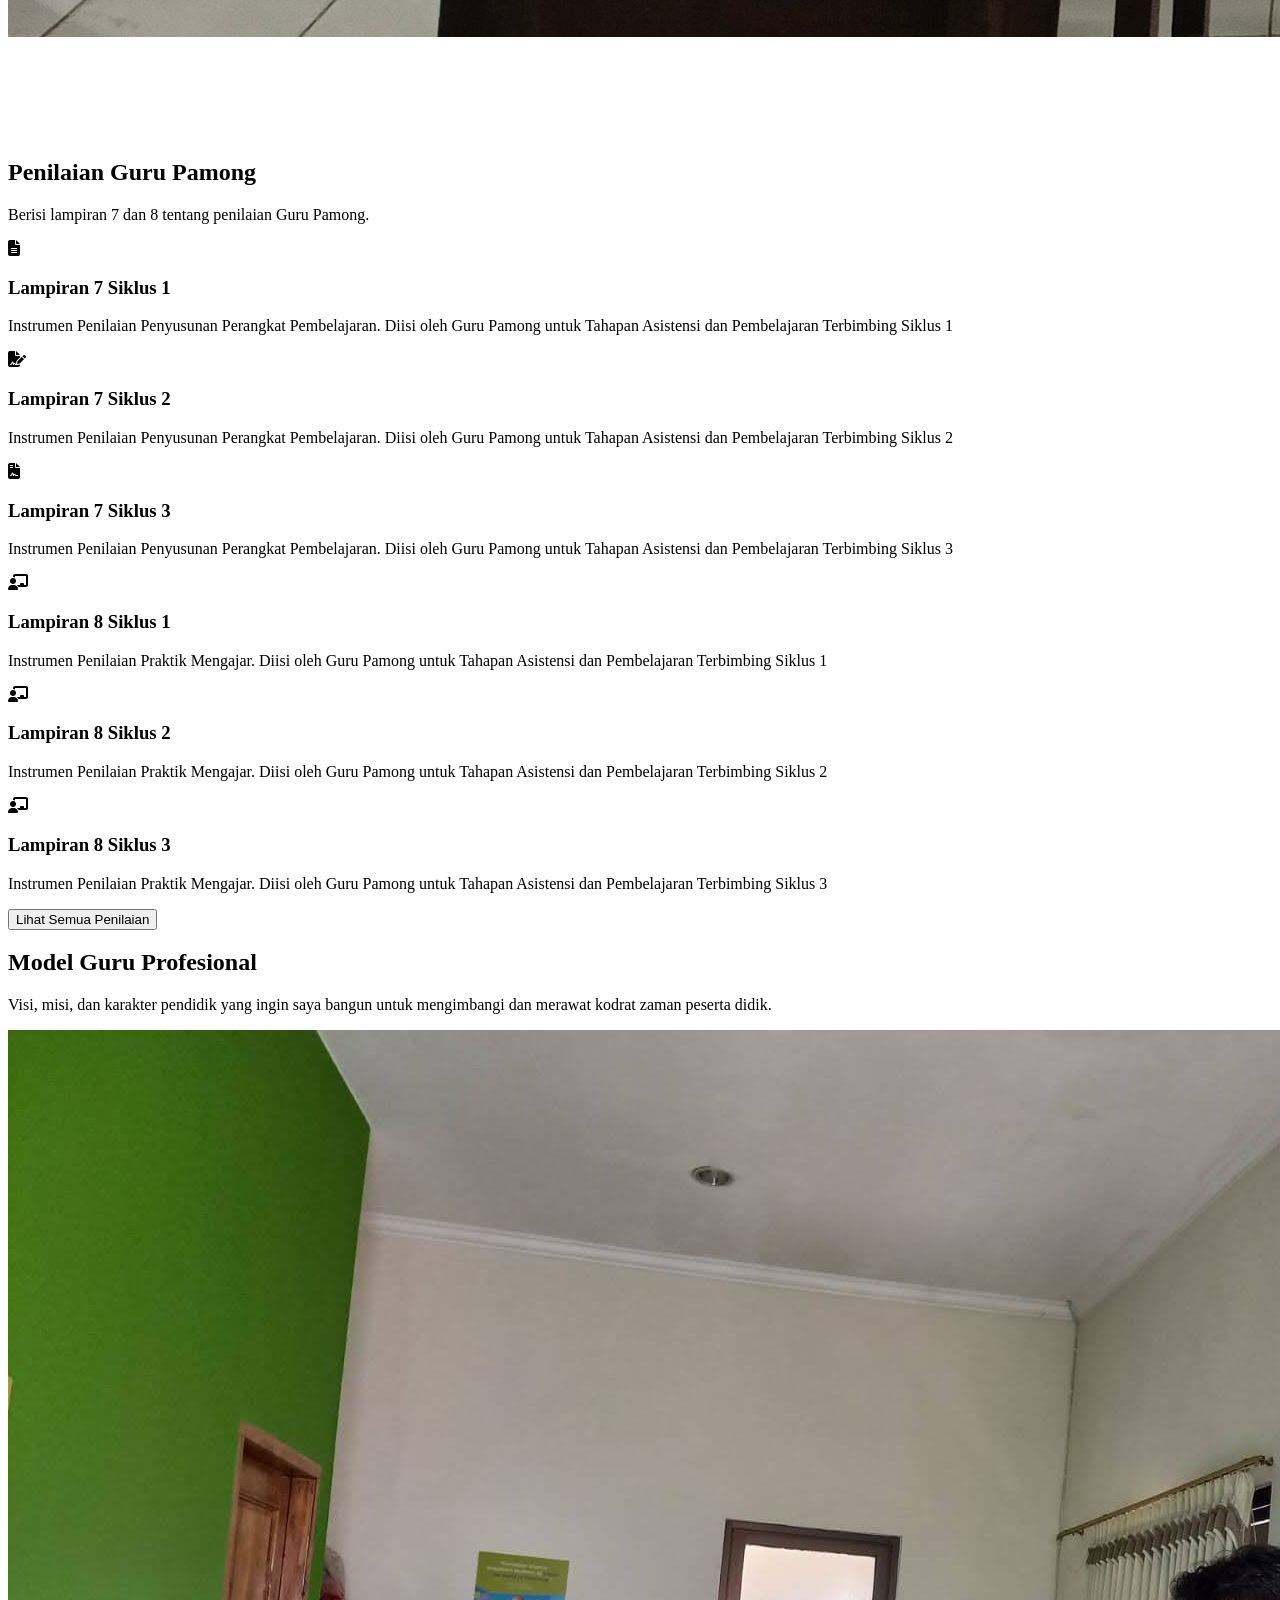
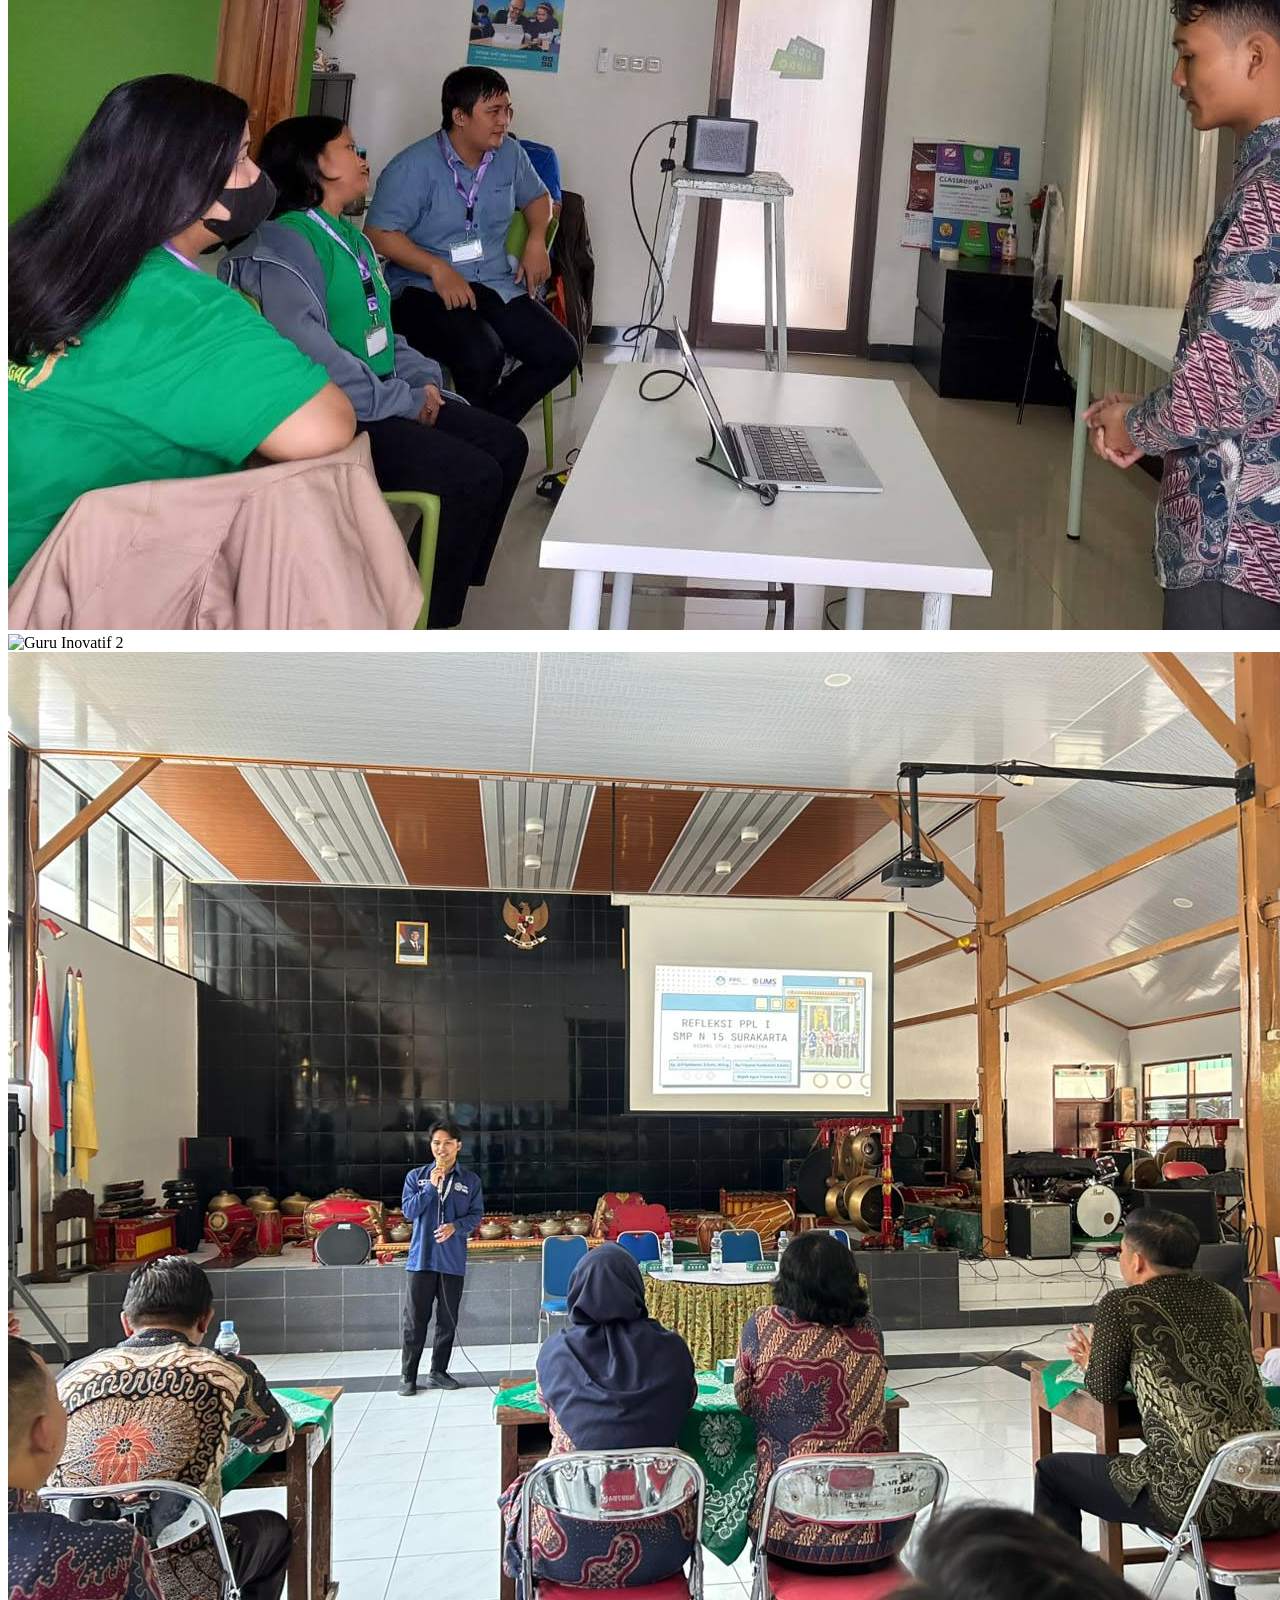
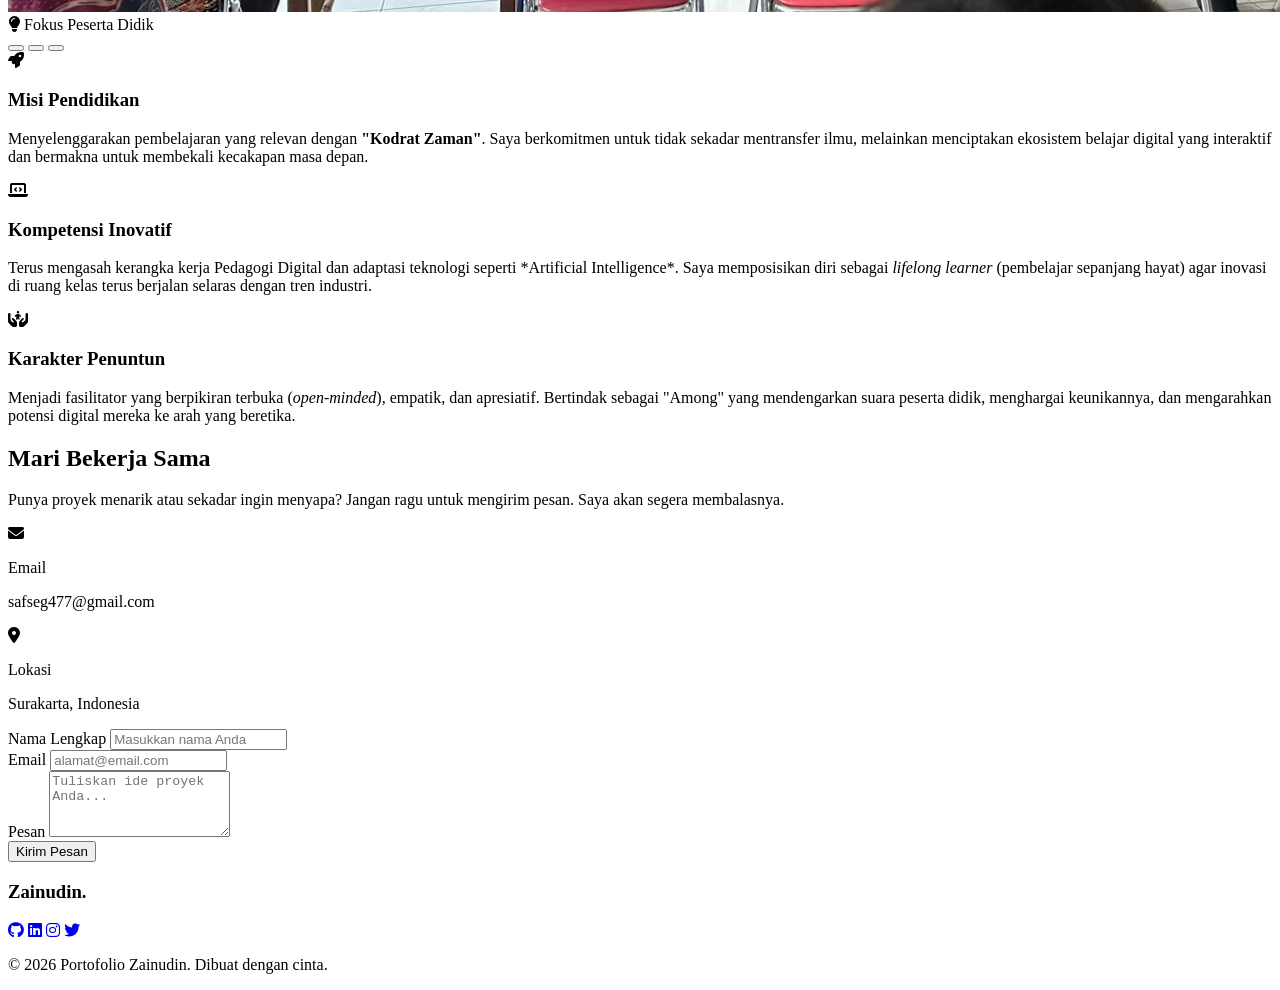
==== commit ed138fd5: "Update index.html" ====
--- a/index.html
+++ b/index.html
@@ -85,7 +85,7 @@
                     <p class="text-primary font-medium tracking-wide uppercase mb-3">Selamat Datang di Portofolio Saya</p>
                     <h1 class="font-display text-4xl md:text-3xl lg:text-4xl font-bold text-dark leading-tight mb-4">
                         Halo, Saya <br>
-                        <span class="text-transparent bg-clip-text bg-gradient-to-r from-primary to-secondary">Zainudinnnn Ahmad Ramdani</span>
+                        <span class="text-transparent bg-clip-text bg-gradient-to-r from-primary to-secondary">Zainudin Ahmad Ramdani</span>
                     </h1>
                     <h2 class="text-xl md:text-2xl text-gray-600 font-medium mb-6 h-8">
                         Seorang <span id="typing-element" class="text-dark typing-text"></span>
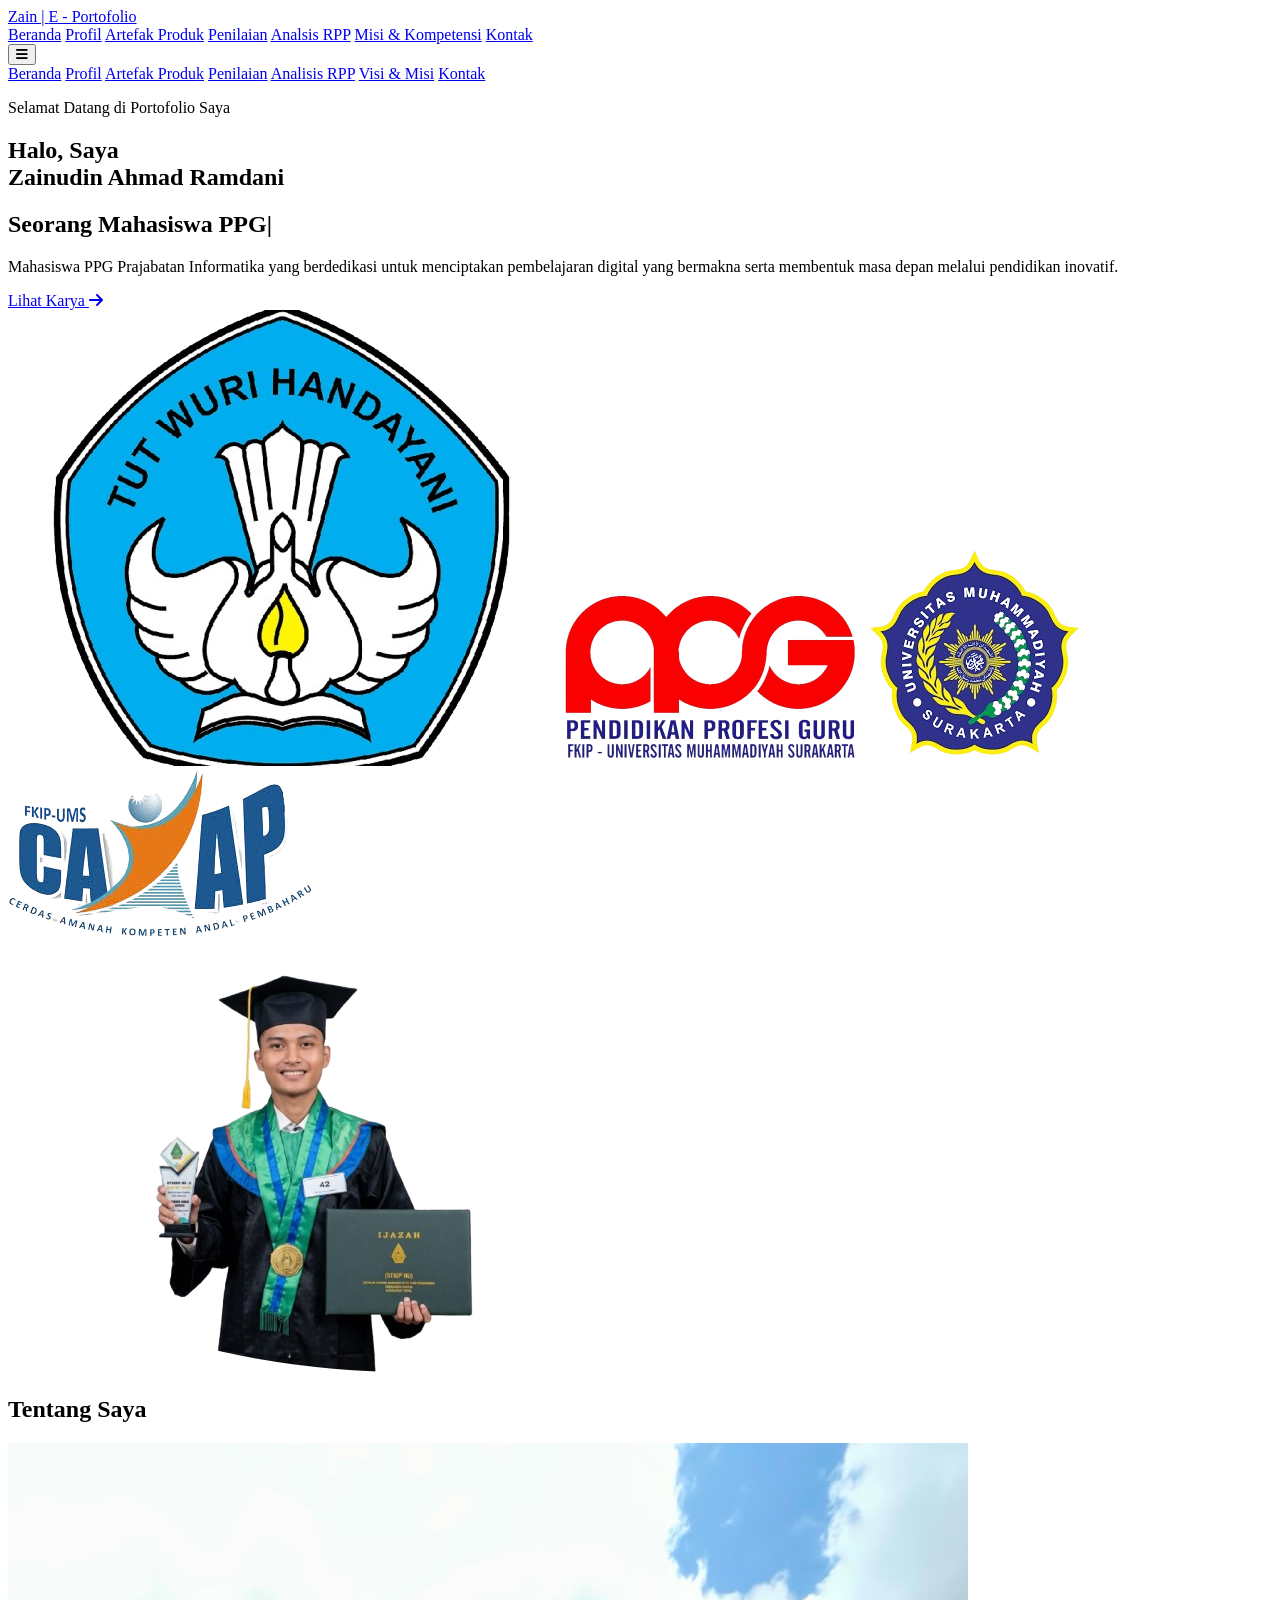
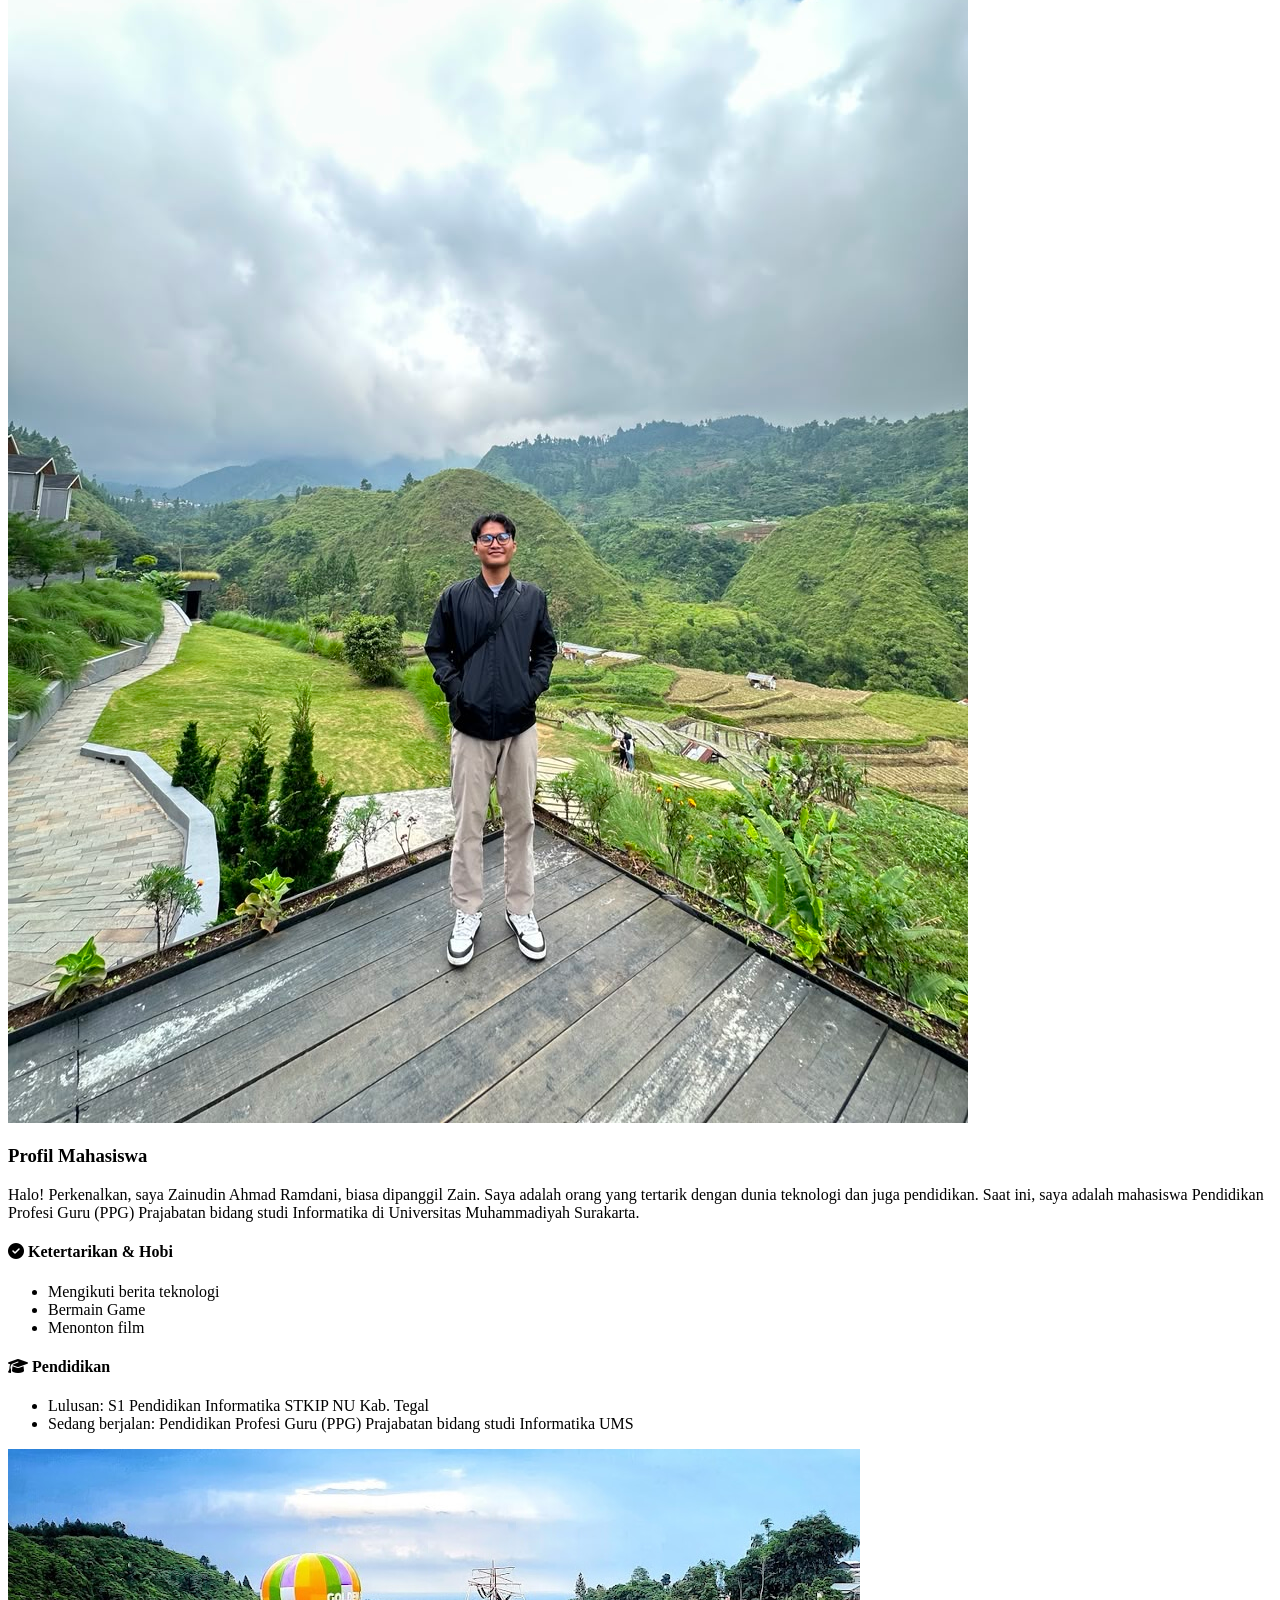
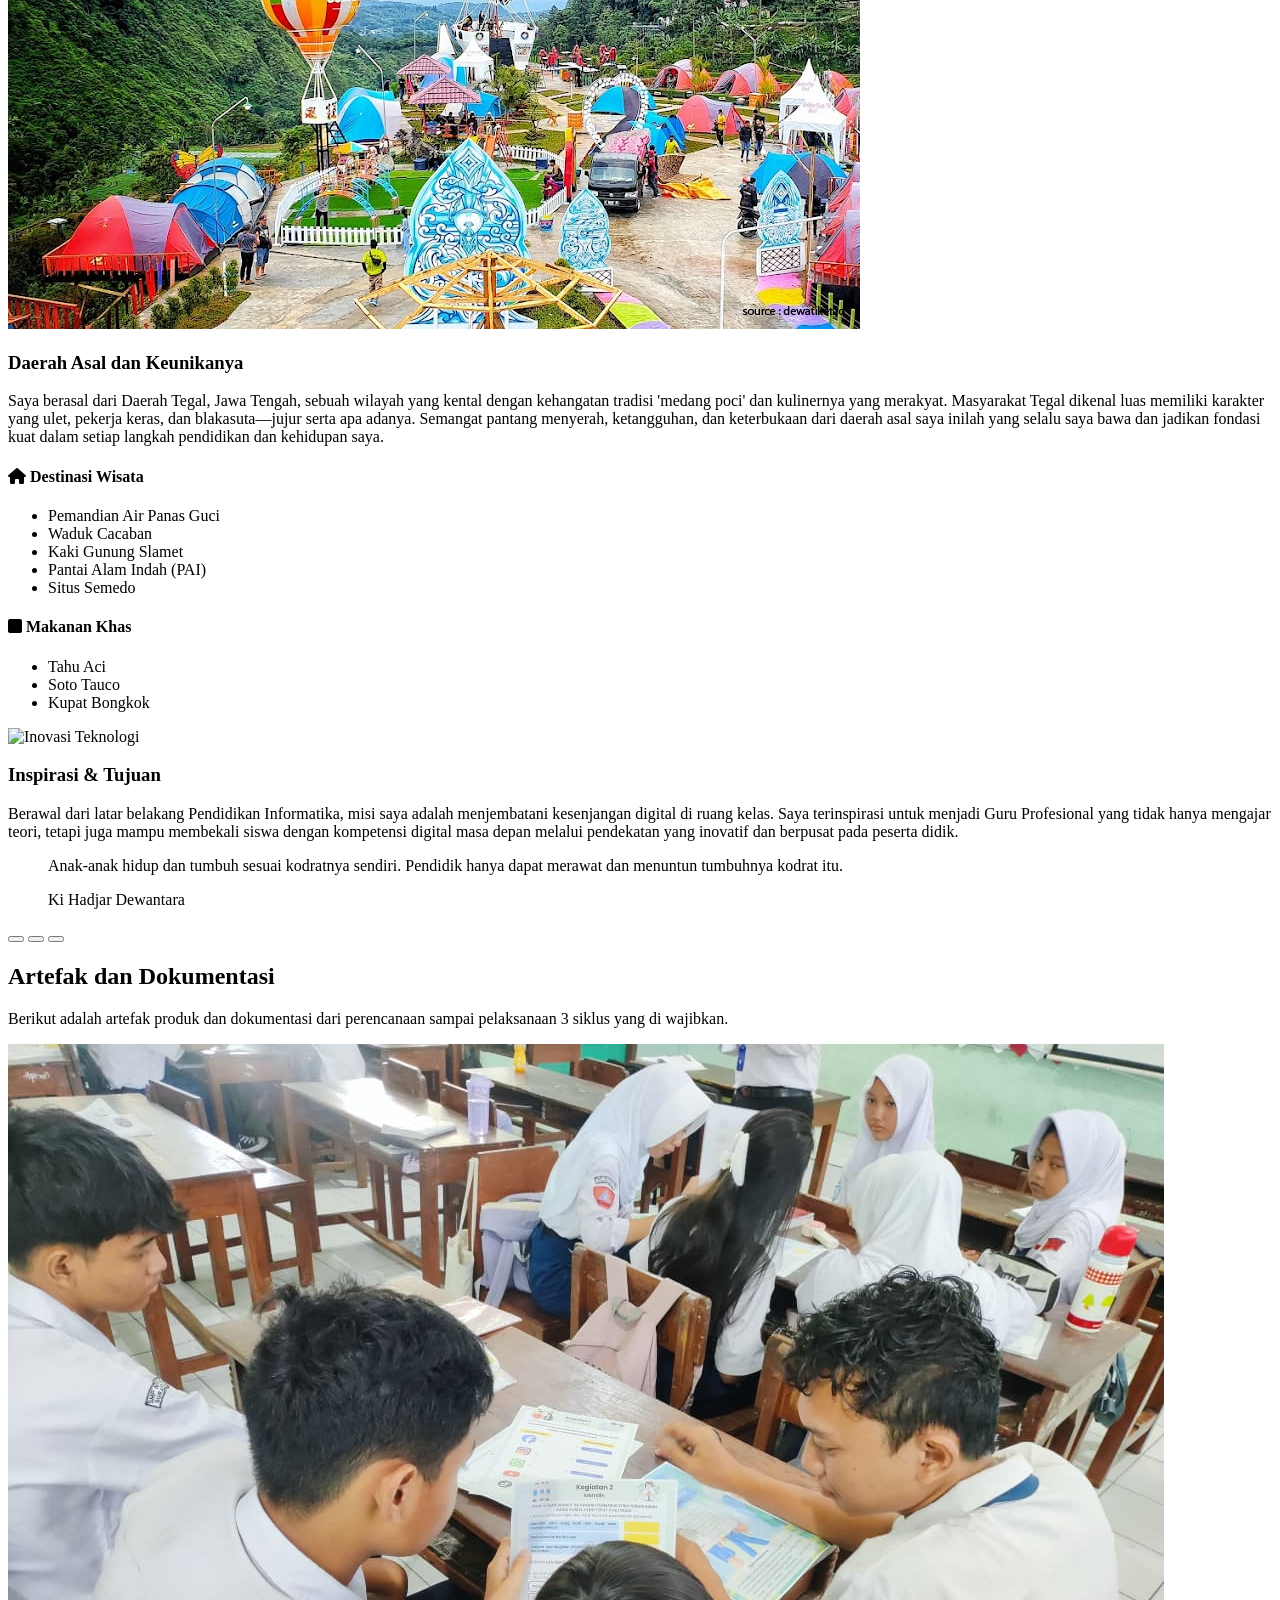
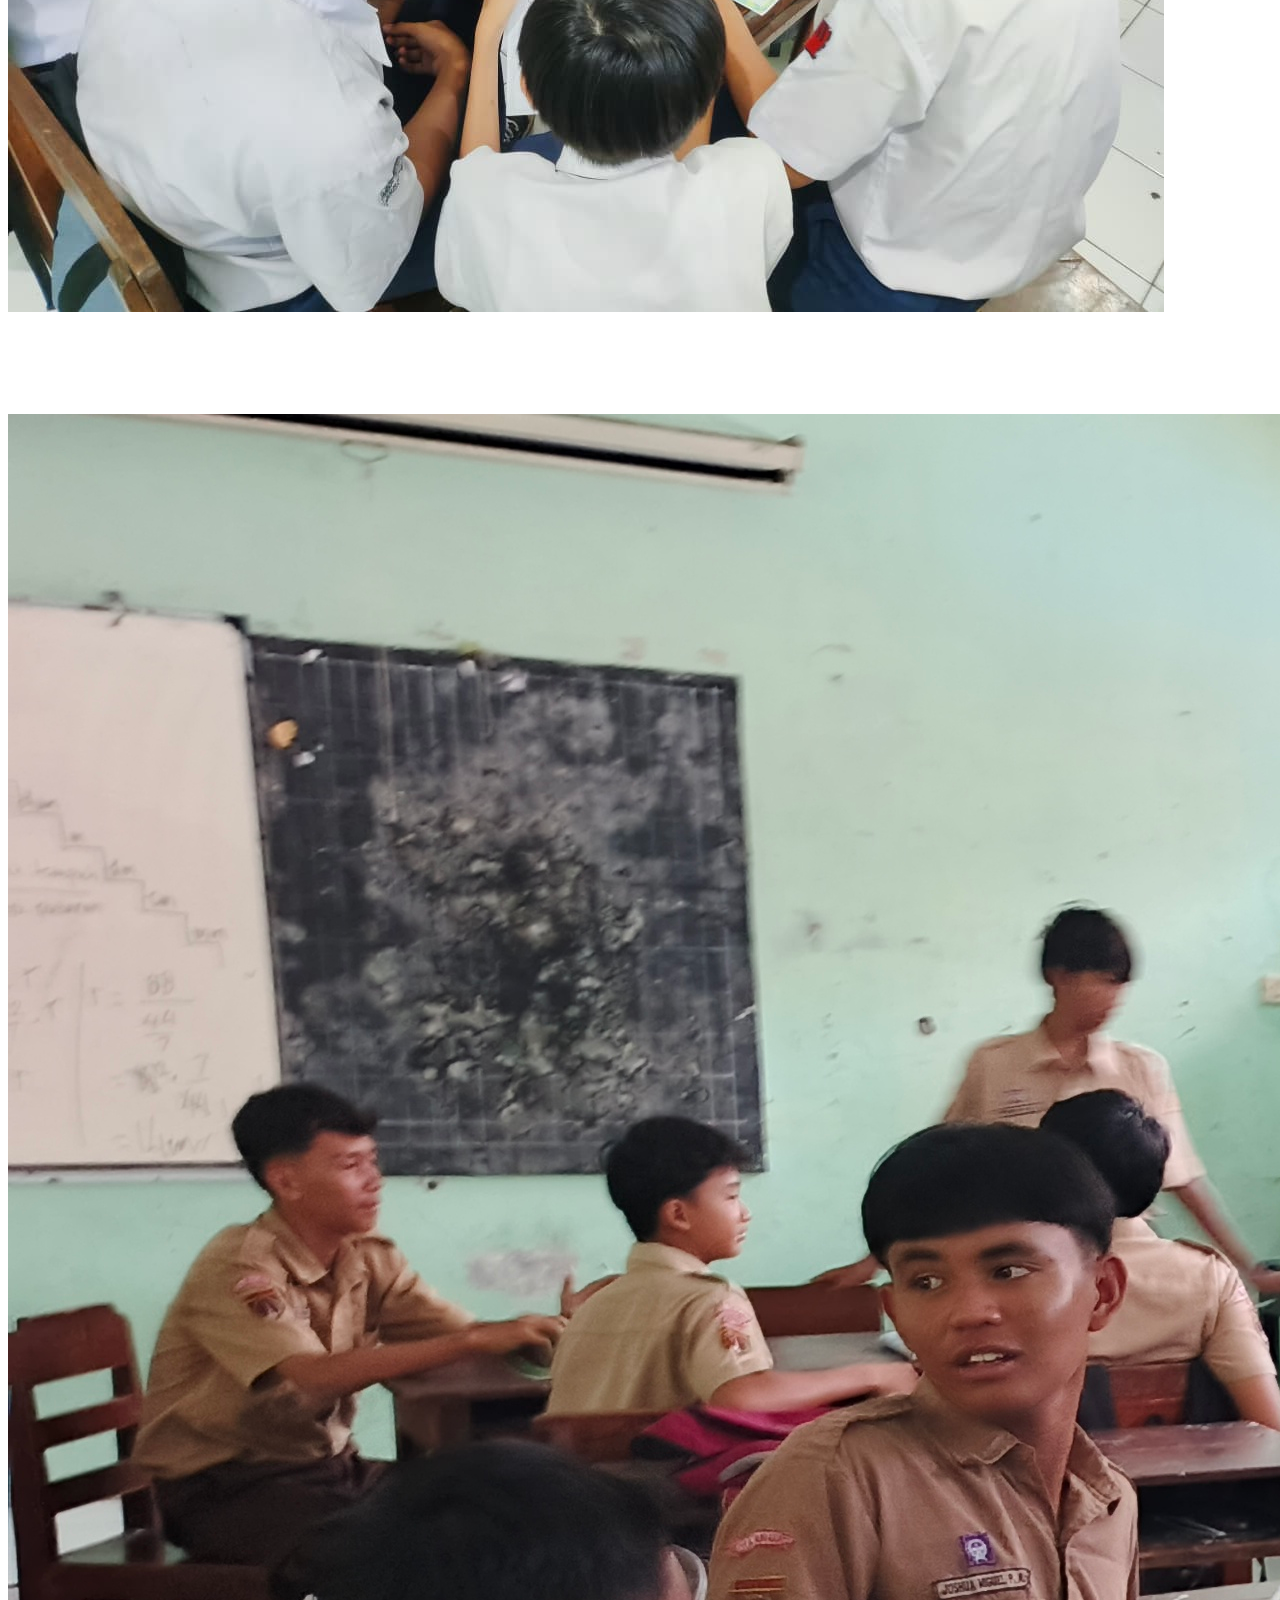
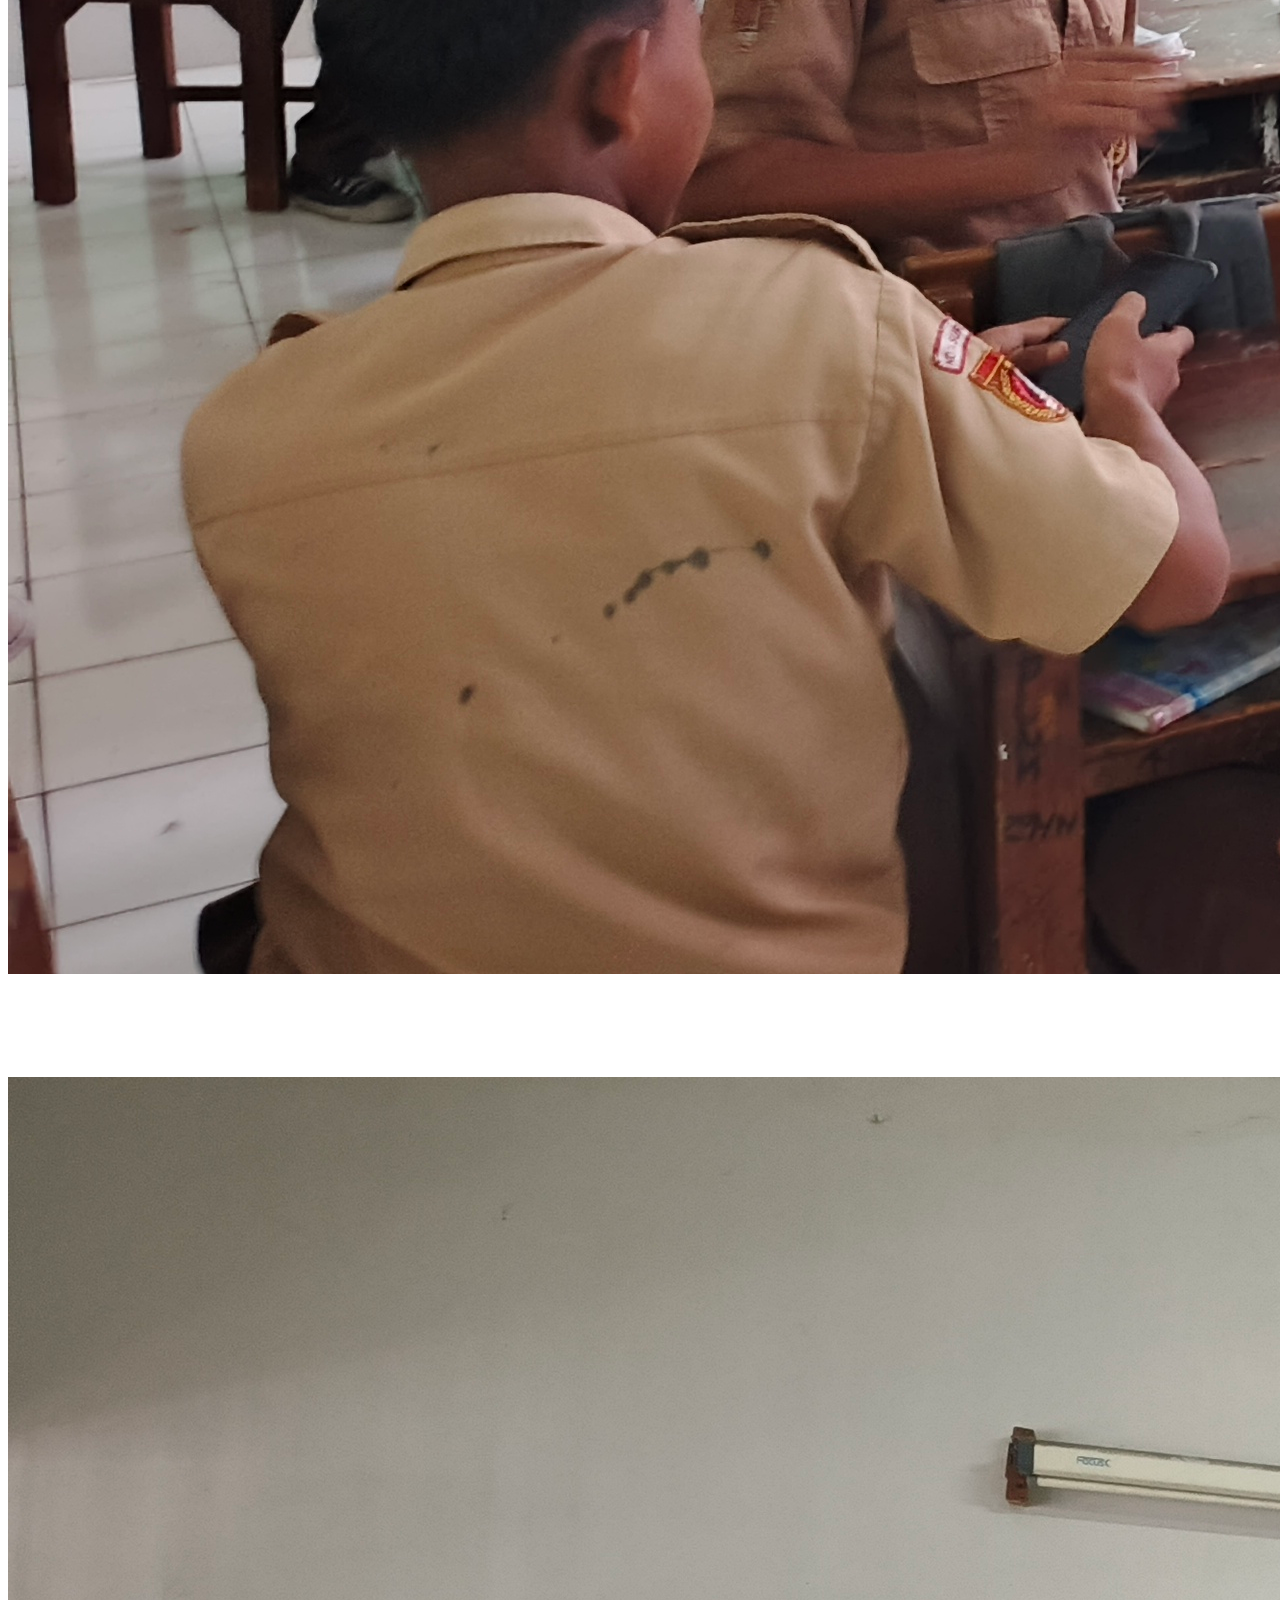
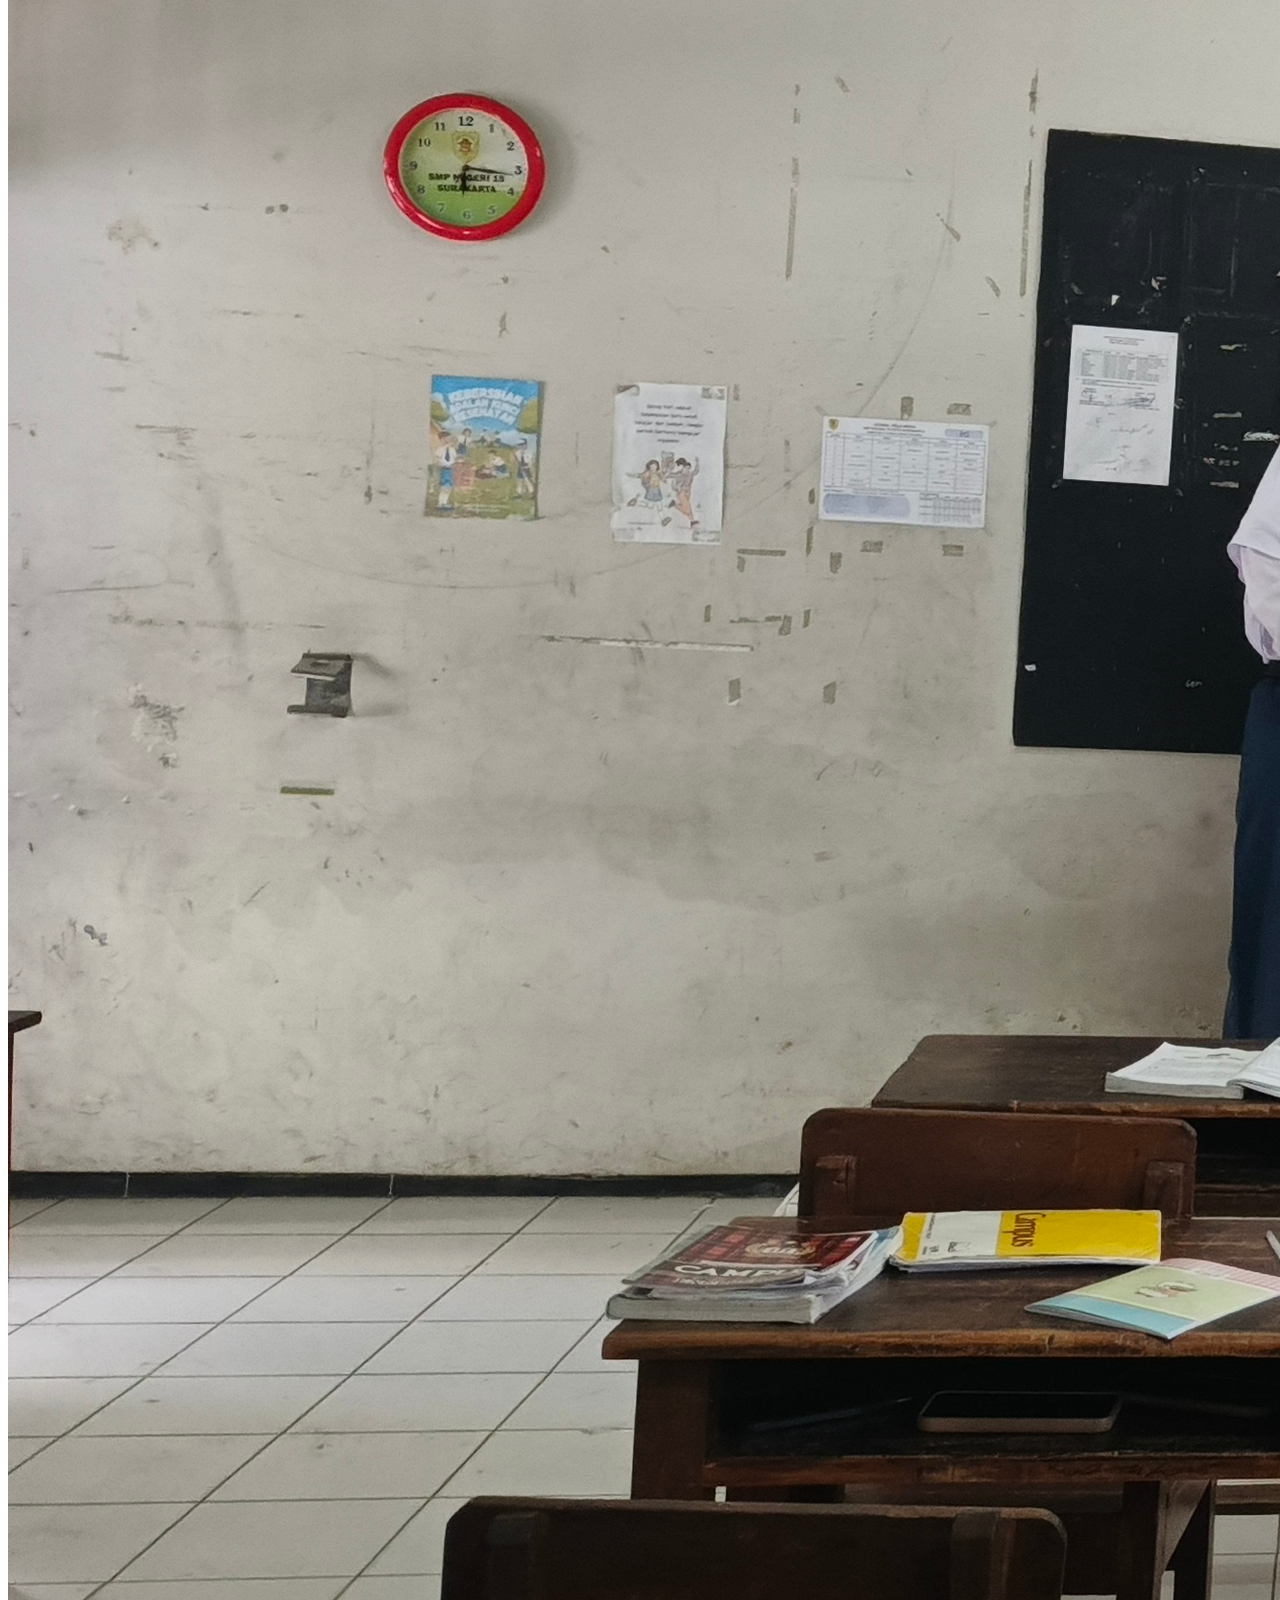
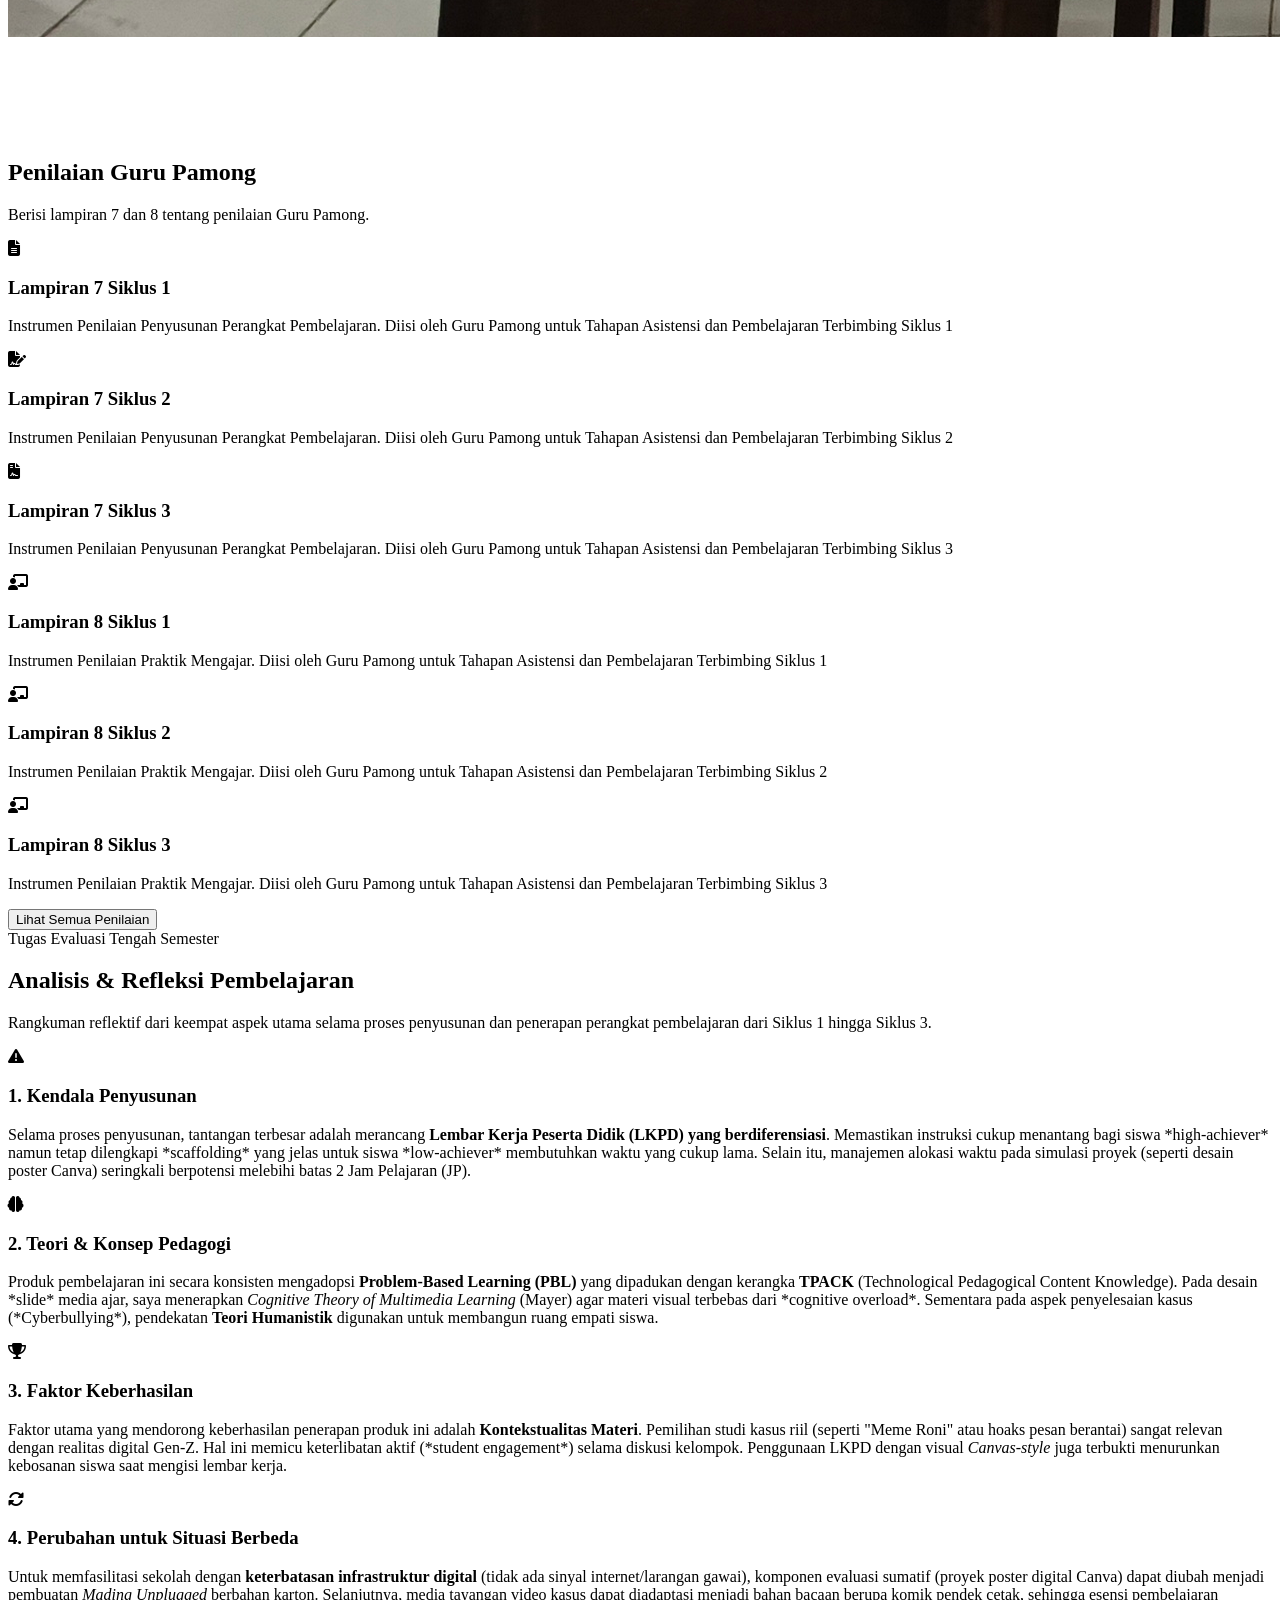
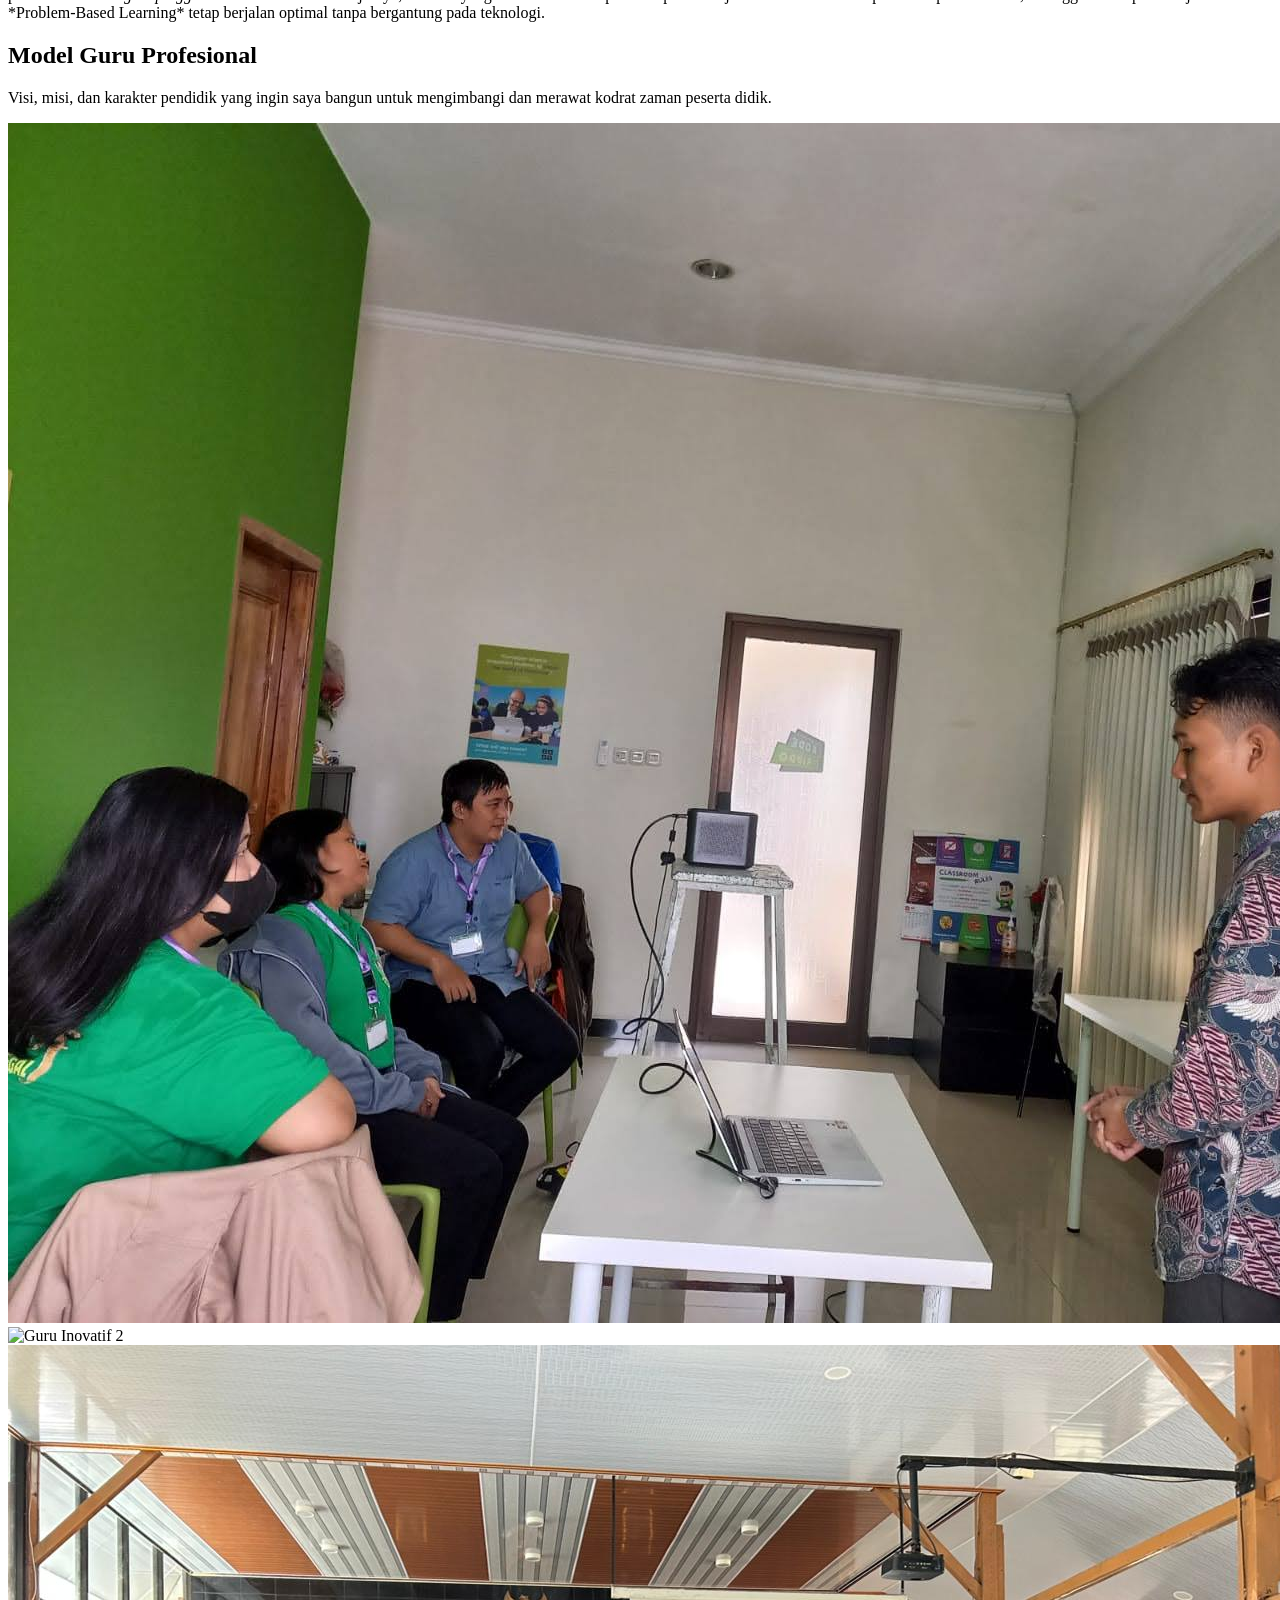
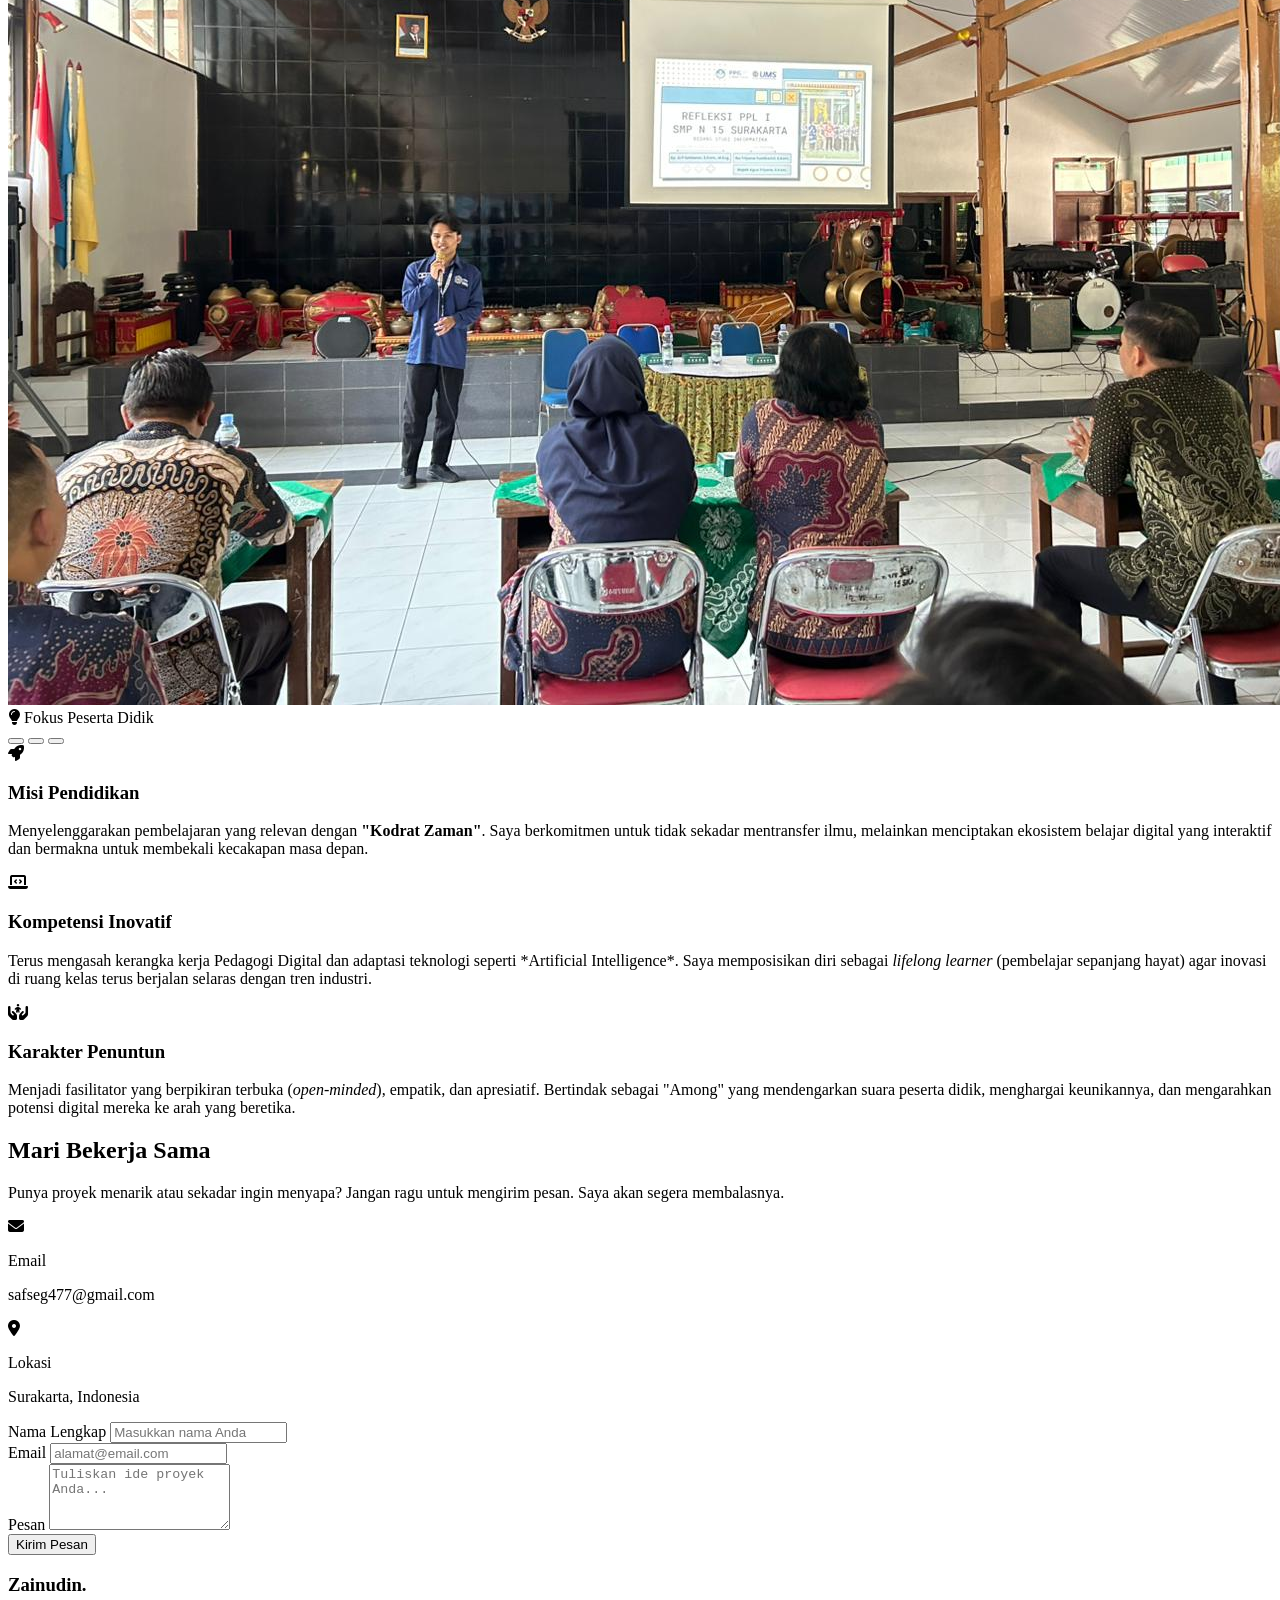
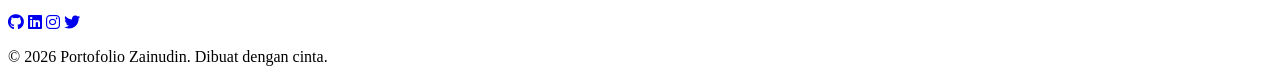
==== commit cab2dd0d: "Update index.html" ====
--- a/index.html
+++ b/index.html
@@ -52,6 +52,7 @@
                     <a href="#profile" class="text-gray-600 hover:text-primary transition font-medium">Profil</a>
                     <a href="#siklus" class="text-gray-600 hover:text-primary transition font-medium">Artefak Produk</a>
                     <a href="#penilaian" class="text-gray-600 hover:text-primary transition font-medium">Penilaian</a>
+                    <a href="#refleksi" class="text-gray-600 hover:text-primary transition font-medium">Analsis RPP</a>
                     <a href="#tujuan" class="text-gray-600 hover:text-primary transition font-medium">Misi & Kompetensi</a>
                     <a href="#kontak" class="bg-primary text-white px-5 py-2 rounded-full hover:bg-indigo-700 transition shadow-lg shadow-indigo-200">Kontak</a>
                 </div>
@@ -70,6 +71,7 @@
                 <a href="#profile" class="block px-3 py-2 text-gray-600 font-medium hover:bg-indigo-50 hover:text-primary rounded-md">Profil</a>
                 <a href="#siklus" class="block px-3 py-2 text-gray-600 font-medium hover:bg-indigo-50 hover:text-primary rounded-md">Artefak Produk</a>
                 <a href="#penilaian" class="block px-3 py-2 text-gray-600 font-medium hover:bg-indigo-50 hover:text-primary rounded-md">Penilaian</a>
+                <a href="#refleksi" class="block px-3 py-2 text-gray-600 font-medium hover:bg-indigo-50 hover:text-primary rounded-md">Analisis RPP</a>
                 <a href="#tujuan" class="block px-3 py-2 text-gray-600 font-medium hover:bg-indigo-50 hover:text-primary rounded-md">Visi & Misi</a>
                 <a href="#kontak" class="block px-3 py-2 text-primary font-bold hover:bg-indigo-50 rounded-md">Kontak</a>
             </div>
@@ -377,7 +379,72 @@
             </div>
         </div>
     </section>
-
+    <section id="refleksi" class="py-20 bg-gray-50 border-t border-gray-200">
+        <div class="max-w-7xl mx-auto px-4 sm:px-6 lg:px-8">
+            <div class="text-center mb-16 fade-in-up">
+                <span class="text-primary font-bold tracking-wider uppercase text-sm mb-2 block">Tugas Evaluasi Tengah Semester</span>
+                <h2 class="font-display text-3xl md:text-4xl font-bold text-dark mb-4">Analisis & Refleksi Pembelajaran</h2>
+                <div class="w-20 h-1 bg-primary mx-auto rounded-full"></div>
+                <p class="text-gray-500 mt-4 max-w-2xl mx-auto">Rangkuman reflektif dari keempat aspek utama selama proses penyusunan dan penerapan perangkat pembelajaran dari Siklus 1 hingga Siklus 3.</p>
+            </div>
+
+            <div class="grid grid-cols-1 md:grid-cols-2 gap-8">
+                
+                <!-- Kartu 1: Kendala -->
+                <div class="bg-white p-8 rounded-2xl shadow-sm border border-red-100 hover:shadow-md transition fade-in-up">
+                    <div class="flex items-center gap-4 mb-6">
+                        <div class="w-12 h-12 bg-red-50 rounded-full flex items-center justify-center text-red-500 text-xl flex-shrink-0">
+                            <i class="fas fa-exclamation-triangle"></i>
+                        </div>
+                        <h3 class="text-xl font-display font-bold text-dark">1. Kendala Penyusunan</h3>
+                    </div>
+                    <p class="text-gray-600 leading-relaxed text-sm">
+                        Selama proses penyusunan, tantangan terbesar adalah merancang <strong>Lembar Kerja Peserta Didik (LKPD) yang berdiferensiasi</strong>. Memastikan instruksi cukup menantang bagi siswa *high-achiever* namun tetap dilengkapi *scaffolding* yang jelas untuk siswa *low-achiever* membutuhkan waktu yang cukup lama. Selain itu, manajemen alokasi waktu pada simulasi proyek (seperti desain poster Canva) seringkali berpotensi melebihi batas 2 Jam Pelajaran (JP).
+                    </p>
+                </div>
+
+                <!-- Kartu 2: Teori Pedagogi -->
+                <div class="bg-white p-8 rounded-2xl shadow-sm border border-blue-100 hover:shadow-md transition fade-in-up delay-100">
+                    <div class="flex items-center gap-4 mb-6">
+                        <div class="w-12 h-12 bg-blue-50 rounded-full flex items-center justify-center text-blue-600 text-xl flex-shrink-0">
+                            <i class="fas fa-brain"></i>
+                        </div>
+                        <h3 class="text-xl font-display font-bold text-dark">2. Teori & Konsep Pedagogi</h3>
+                    </div>
+                    <p class="text-gray-600 leading-relaxed text-sm">
+                        Produk pembelajaran ini secara konsisten mengadopsi <strong>Problem-Based Learning (PBL)</strong> yang dipadukan dengan kerangka <strong>TPACK</strong> (Technological Pedagogical Content Knowledge). Pada desain *slide* media ajar, saya menerapkan <em>Cognitive Theory of Multimedia Learning</em> (Mayer) agar materi visual terbebas dari *cognitive overload*. Sementara pada aspek penyelesaian kasus (*Cyberbullying*), pendekatan <strong>Teori Humanistik</strong> digunakan untuk membangun ruang empati siswa.
+                    </p>
+                </div>
+
+                <!-- Kartu 3: Faktor Keberhasilan -->
+                <div class="bg-white p-8 rounded-2xl shadow-sm border border-emerald-100 hover:shadow-md transition fade-in-up delay-200">
+                    <div class="flex items-center gap-4 mb-6">
+                        <div class="w-12 h-12 bg-emerald-50 rounded-full flex items-center justify-center text-emerald-600 text-xl flex-shrink-0">
+                            <i class="fas fa-trophy"></i>
+                        </div>
+                        <h3 class="text-xl font-display font-bold text-dark">3. Faktor Keberhasilan</h3>
+                    </div>
+                    <p class="text-gray-600 leading-relaxed text-sm">
+                        Faktor utama yang mendorong keberhasilan penerapan produk ini adalah <strong>Kontekstualitas Materi</strong>. Pemilihan studi kasus riil (seperti "Meme Roni" atau hoaks pesan berantai) sangat relevan dengan realitas digital Gen-Z. Hal ini memicu keterlibatan aktif (*student engagement*) selama diskusi kelompok. Penggunaan LKPD dengan visual <em>Canvas-style</em> juga terbukti menurunkan kebosanan siswa saat mengisi lembar kerja.
+                    </p>
+                </div>
+
+                <!-- Kartu 4: Adaptabilitas (Perubahan) -->
+                <div class="bg-white p-8 rounded-2xl shadow-sm border border-amber-100 hover:shadow-md transition fade-in-up delay-300">
+                    <div class="flex items-center gap-4 mb-6">
+                        <div class="w-12 h-12 bg-amber-50 rounded-full flex items-center justify-center text-amber-500 text-xl flex-shrink-0">
+                            <i class="fas fa-sync-alt"></i>
+                        </div>
+                        <h3 class="text-xl font-display font-bold text-dark">4. Perubahan untuk Situasi Berbeda</h3>
+                    </div>
+                    <p class="text-gray-600 leading-relaxed text-sm">
+                        Untuk memfasilitasi sekolah dengan <strong>keterbatasan infrastruktur digital</strong> (tidak ada sinyal internet/larangan gawai), komponen evaluasi sumatif (proyek poster digital Canva) dapat diubah menjadi pembuatan <em>Mading Unplugged</em> berbahan karton. Selanjutnya, media tayangan video kasus dapat diadaptasi menjadi bahan bacaan berupa komik pendek cetak, sehingga esensi pembelajaran *Problem-Based Learning* tetap berjalan optimal tanpa bergantung pada teknologi.
+                    </p>
+                </div>
+
+            </div>
+        </div>
+    </section>
     <!-- Bagian Model Guru / Tujuan -->
     <section id="tujuan" class="py-20 bg-white overflow-hidden">
         <div class="max-w-6xl mx-auto px-4 sm:px-6 lg:px-8">
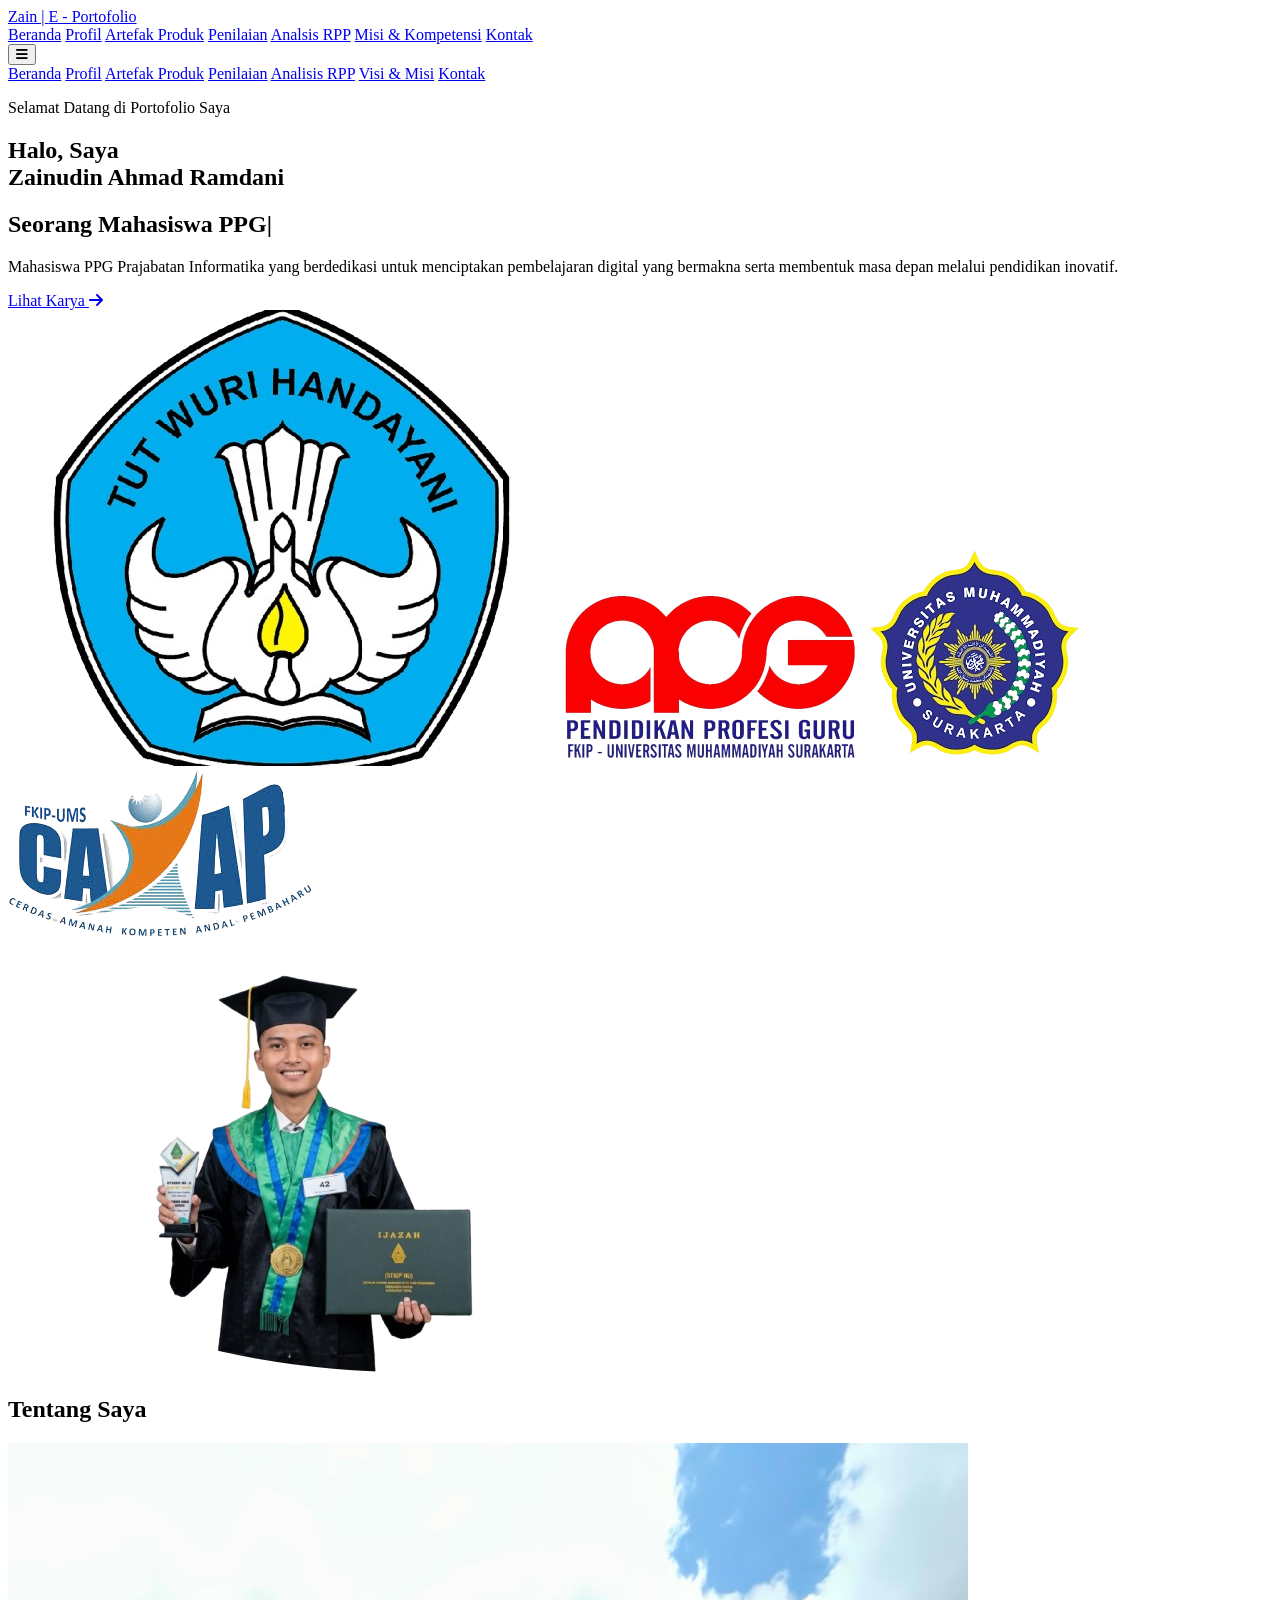
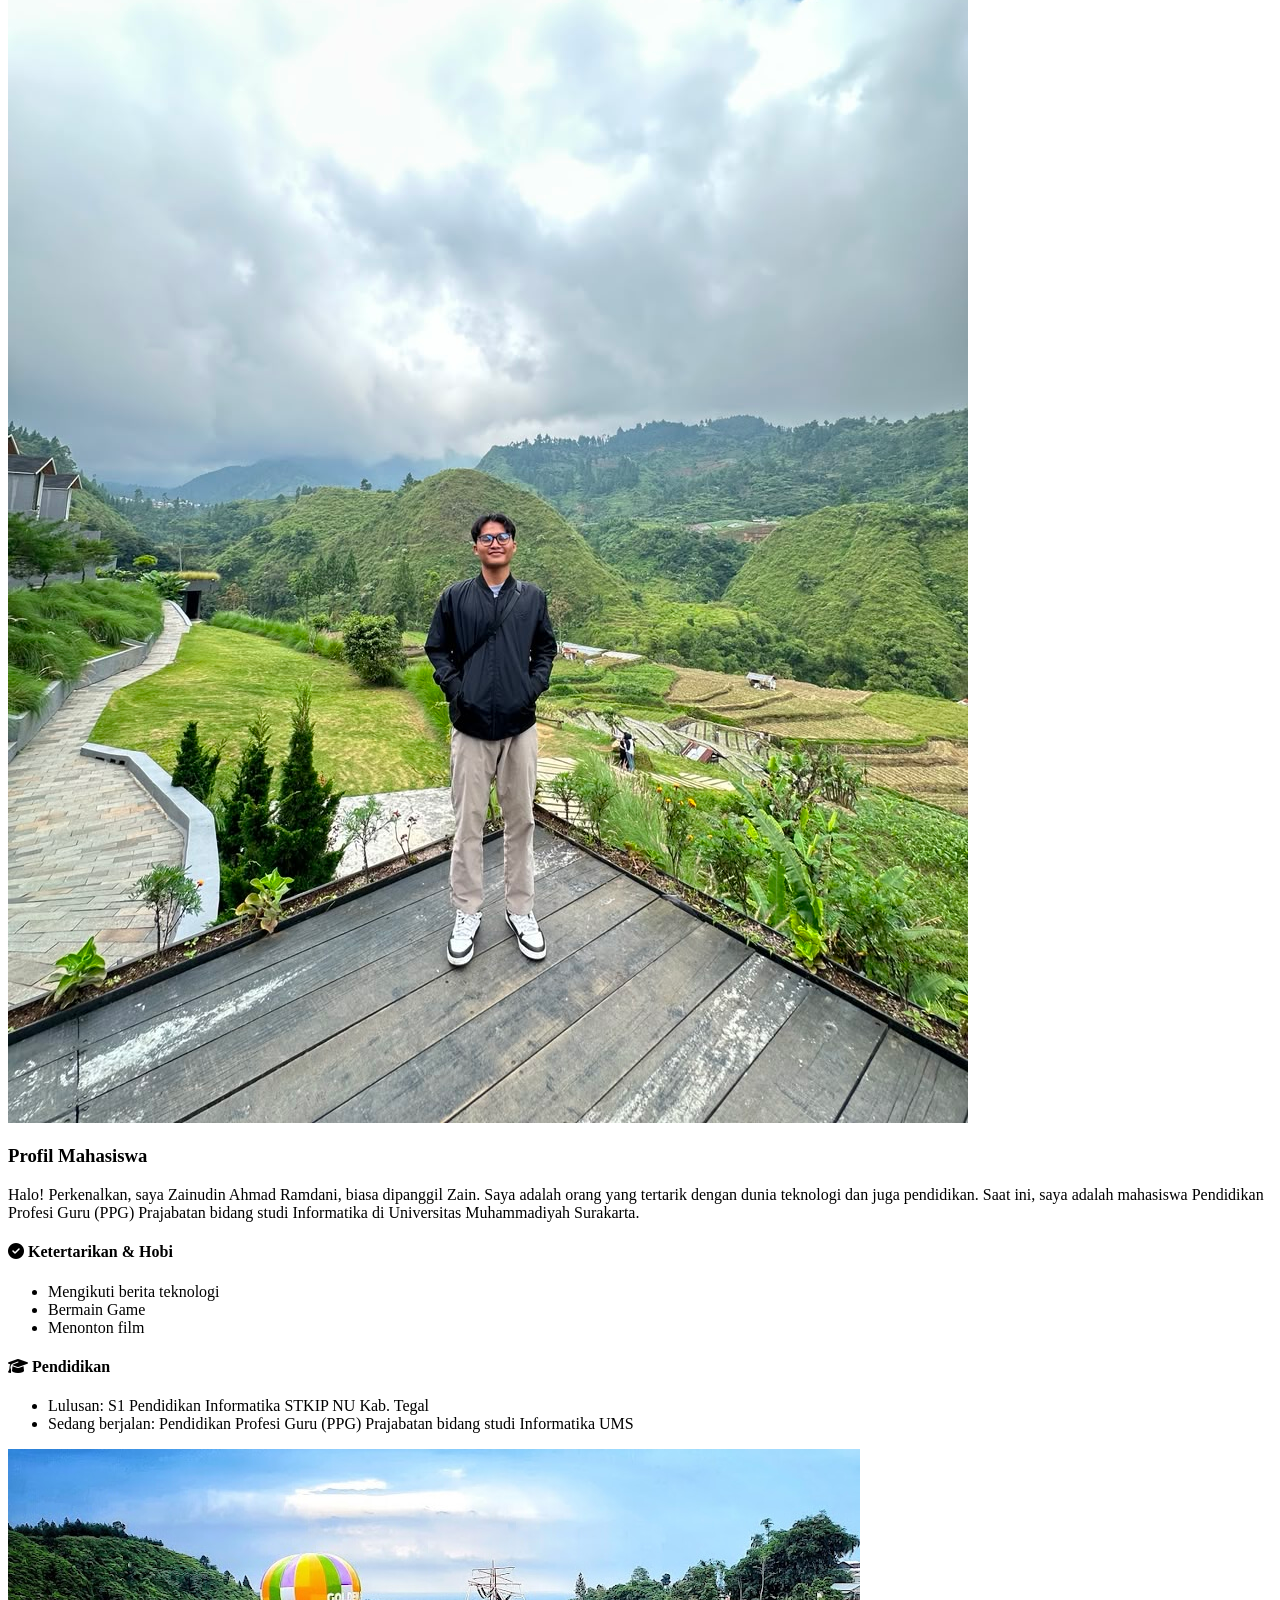
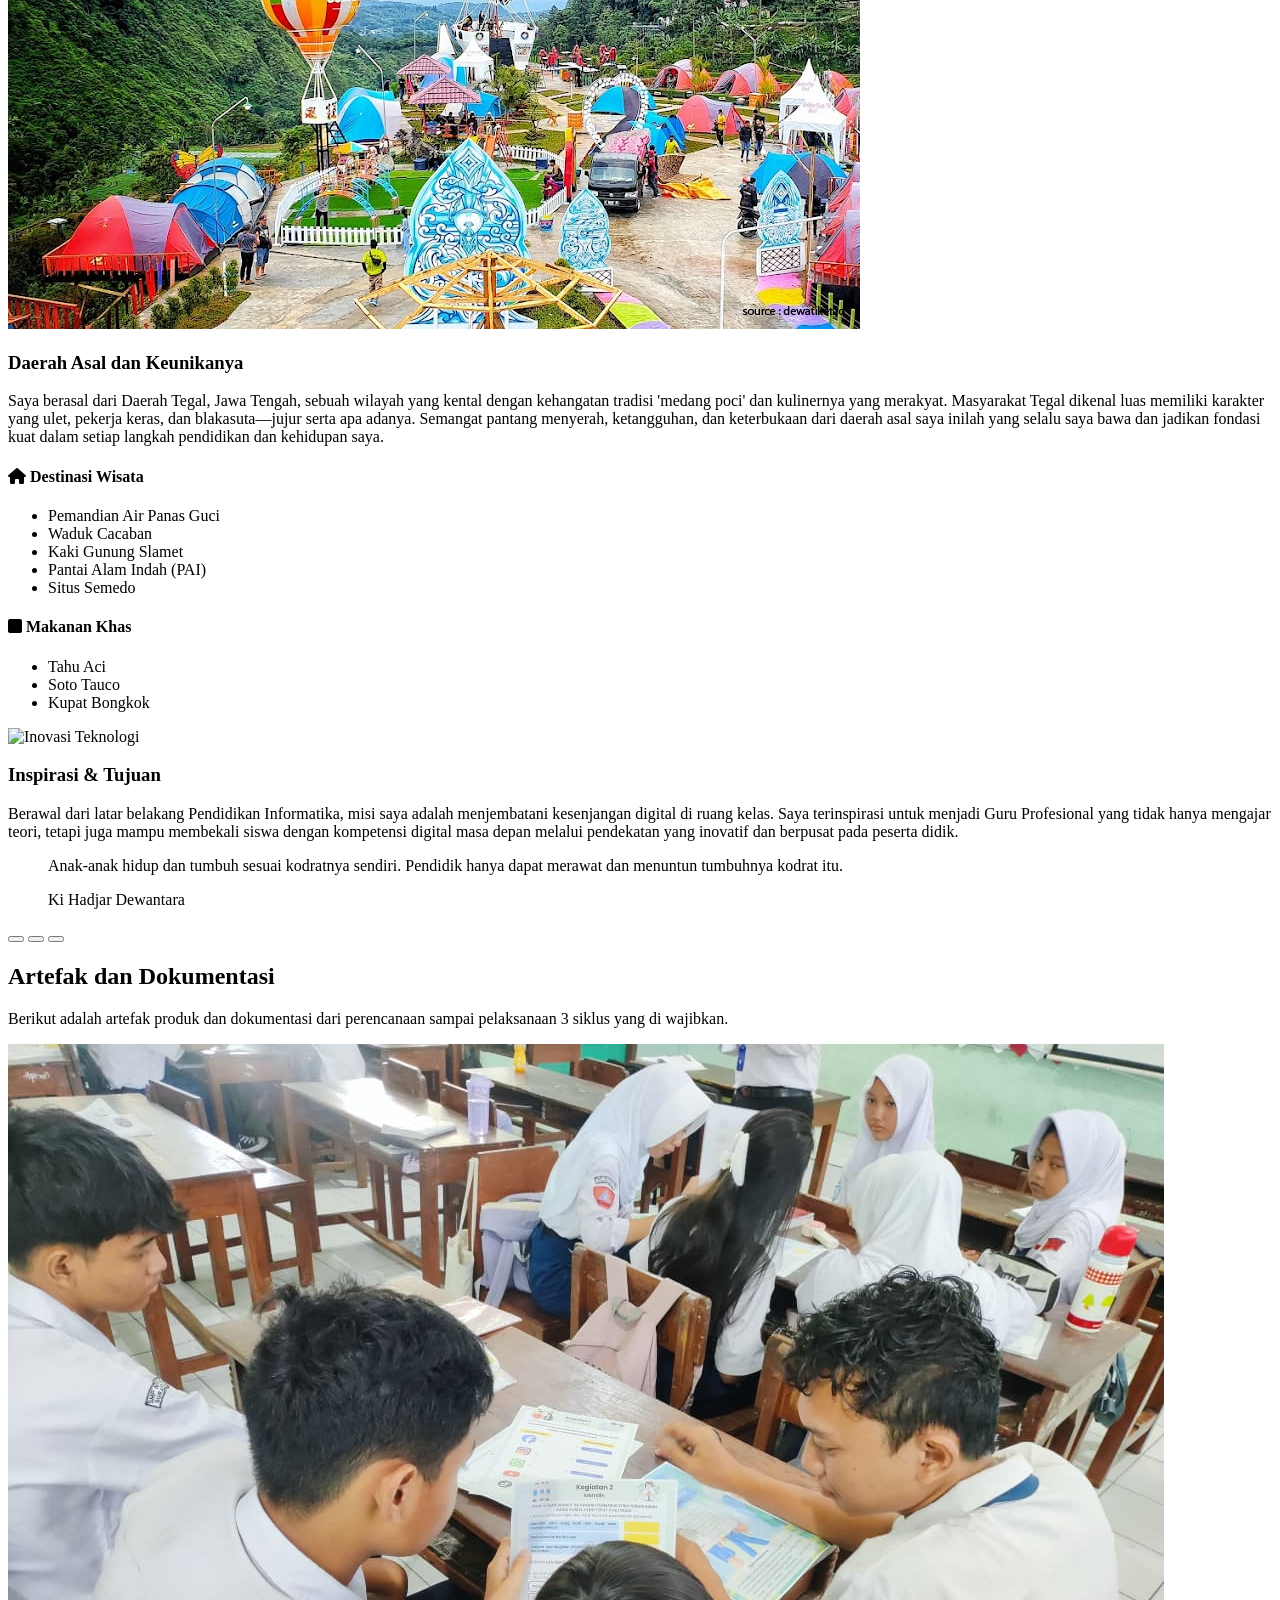
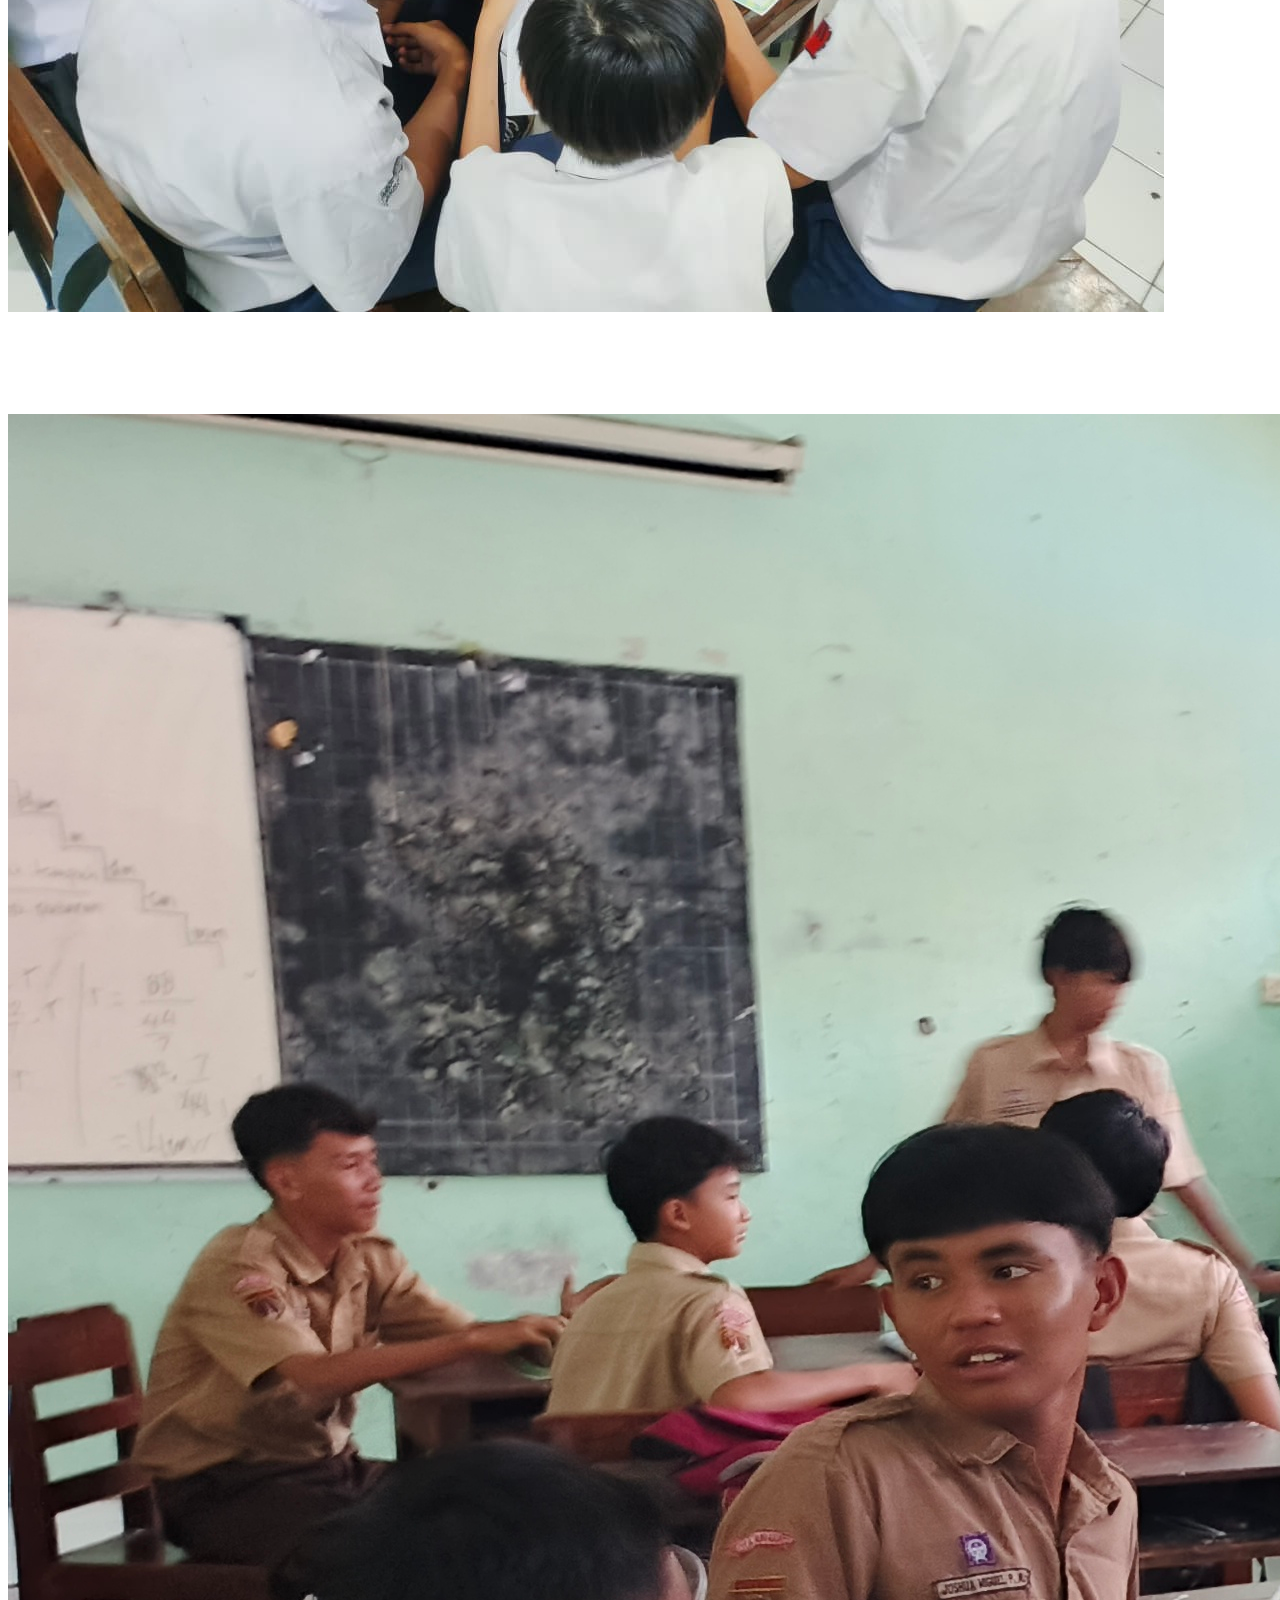
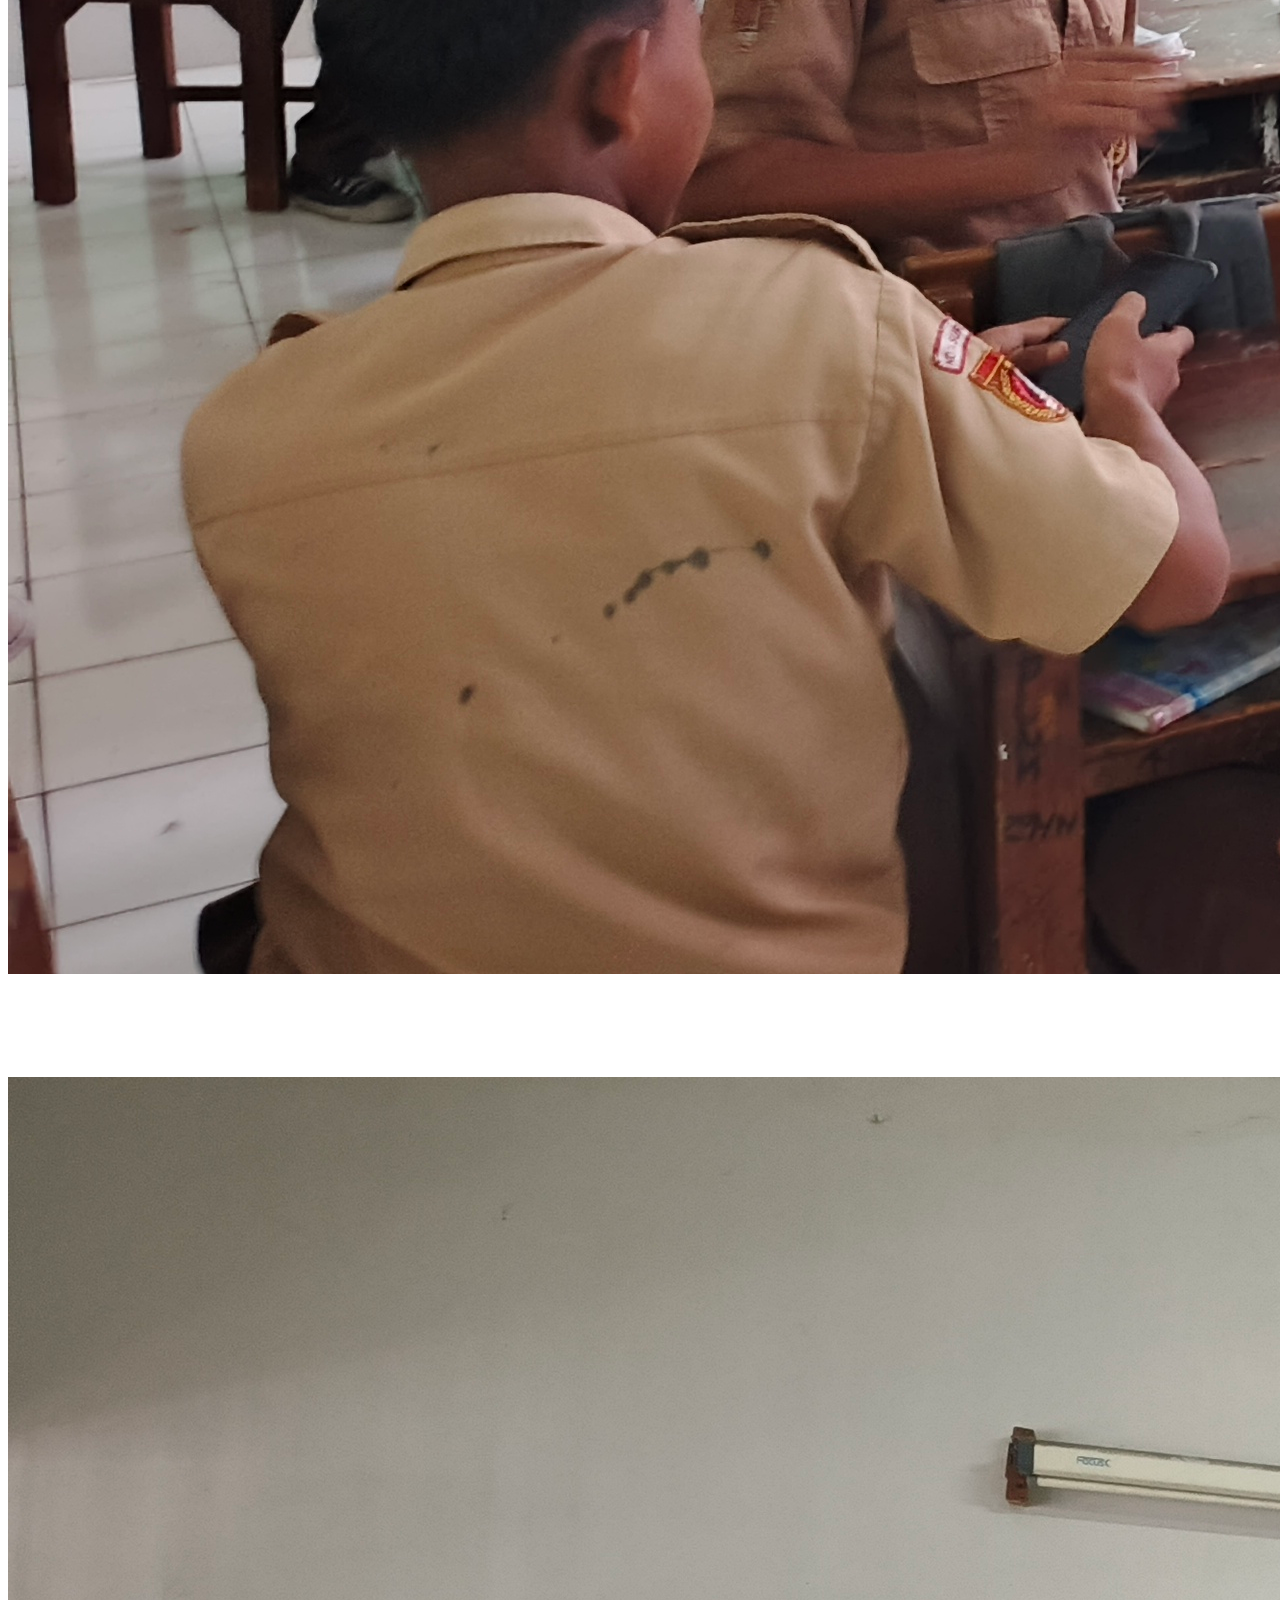
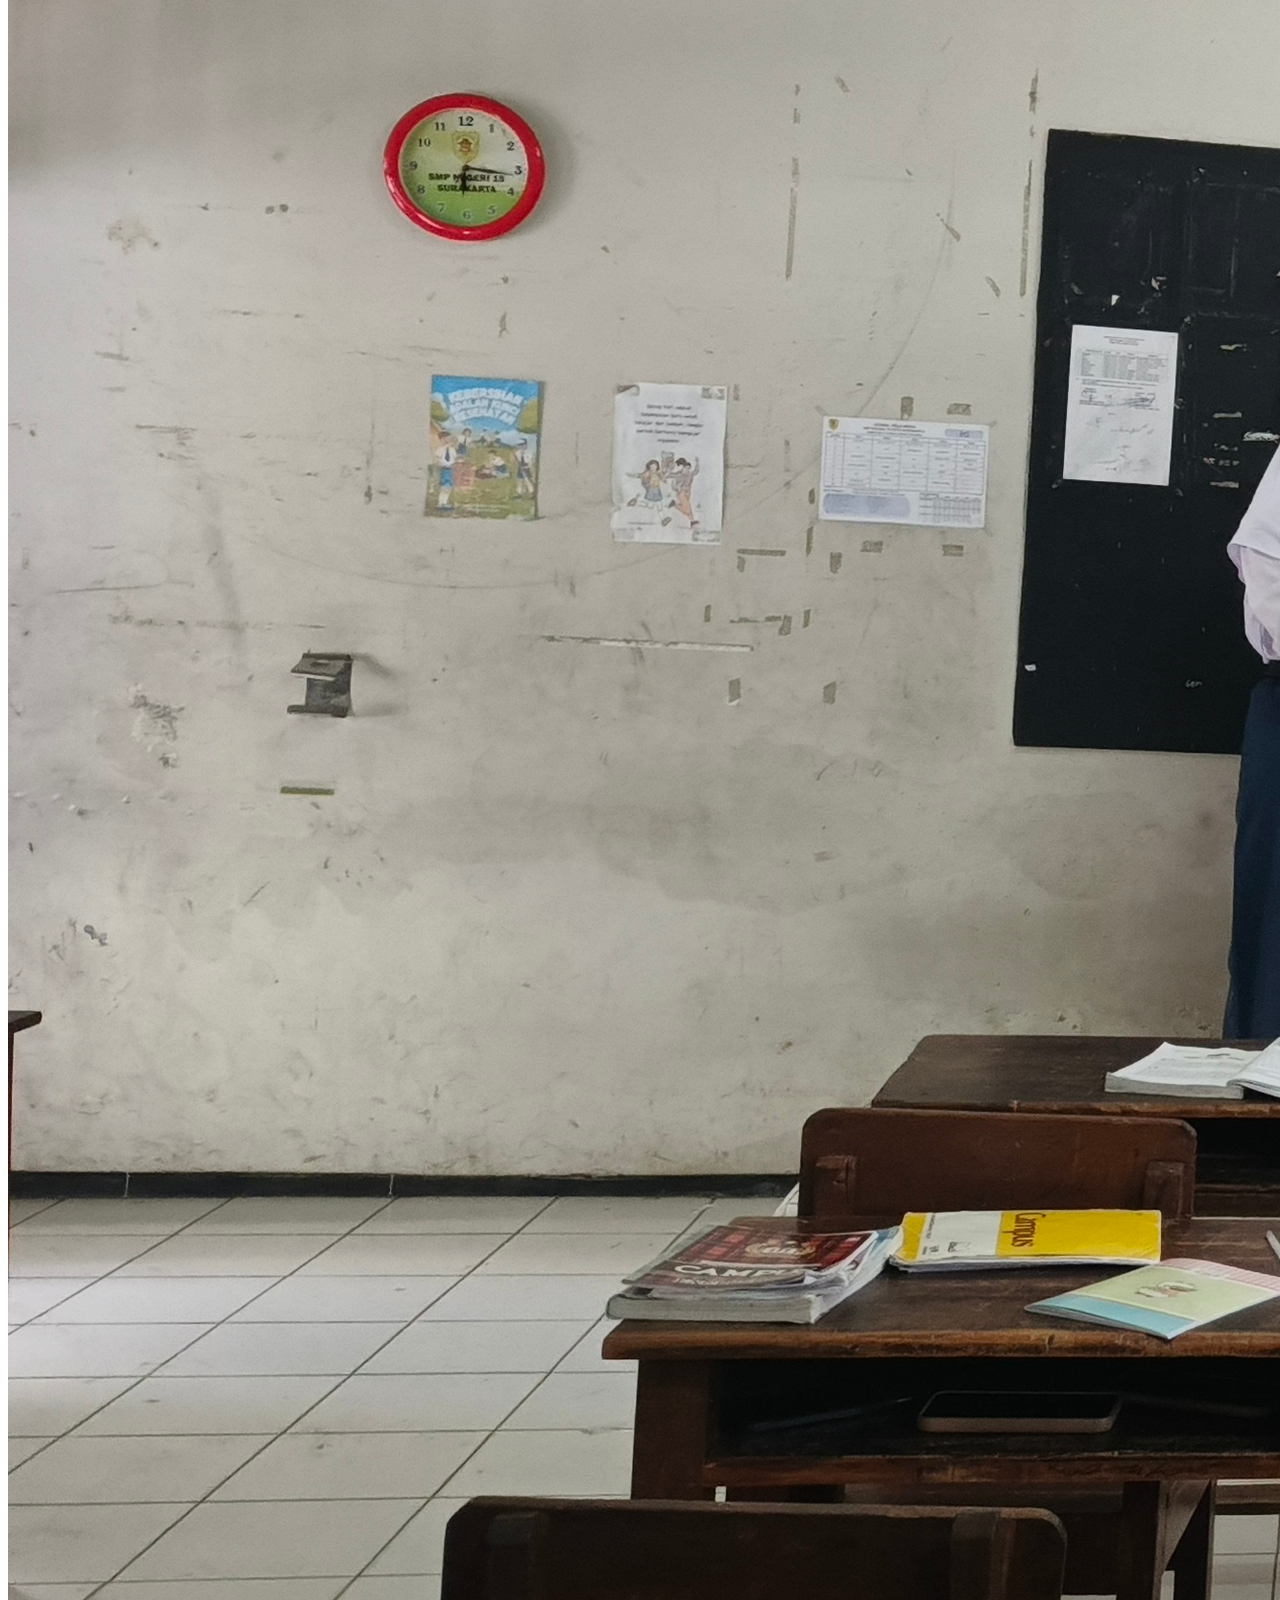
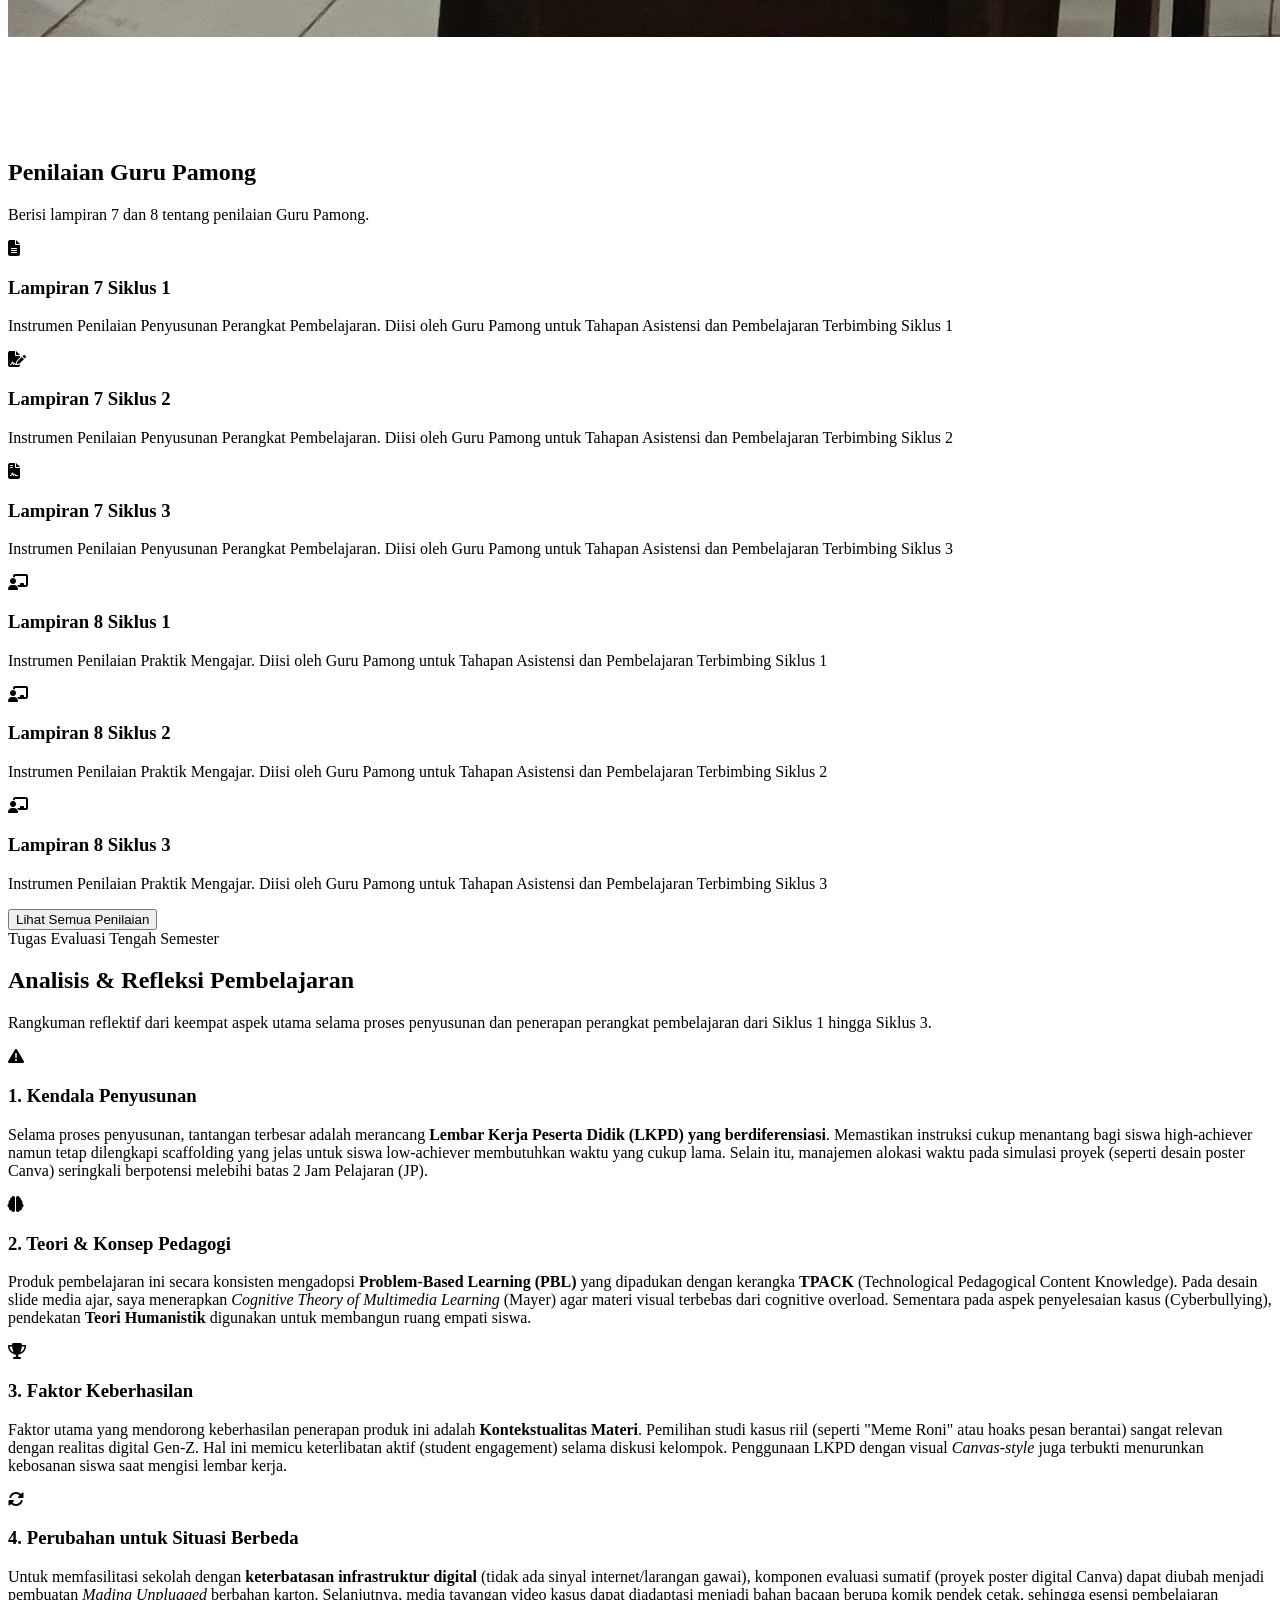
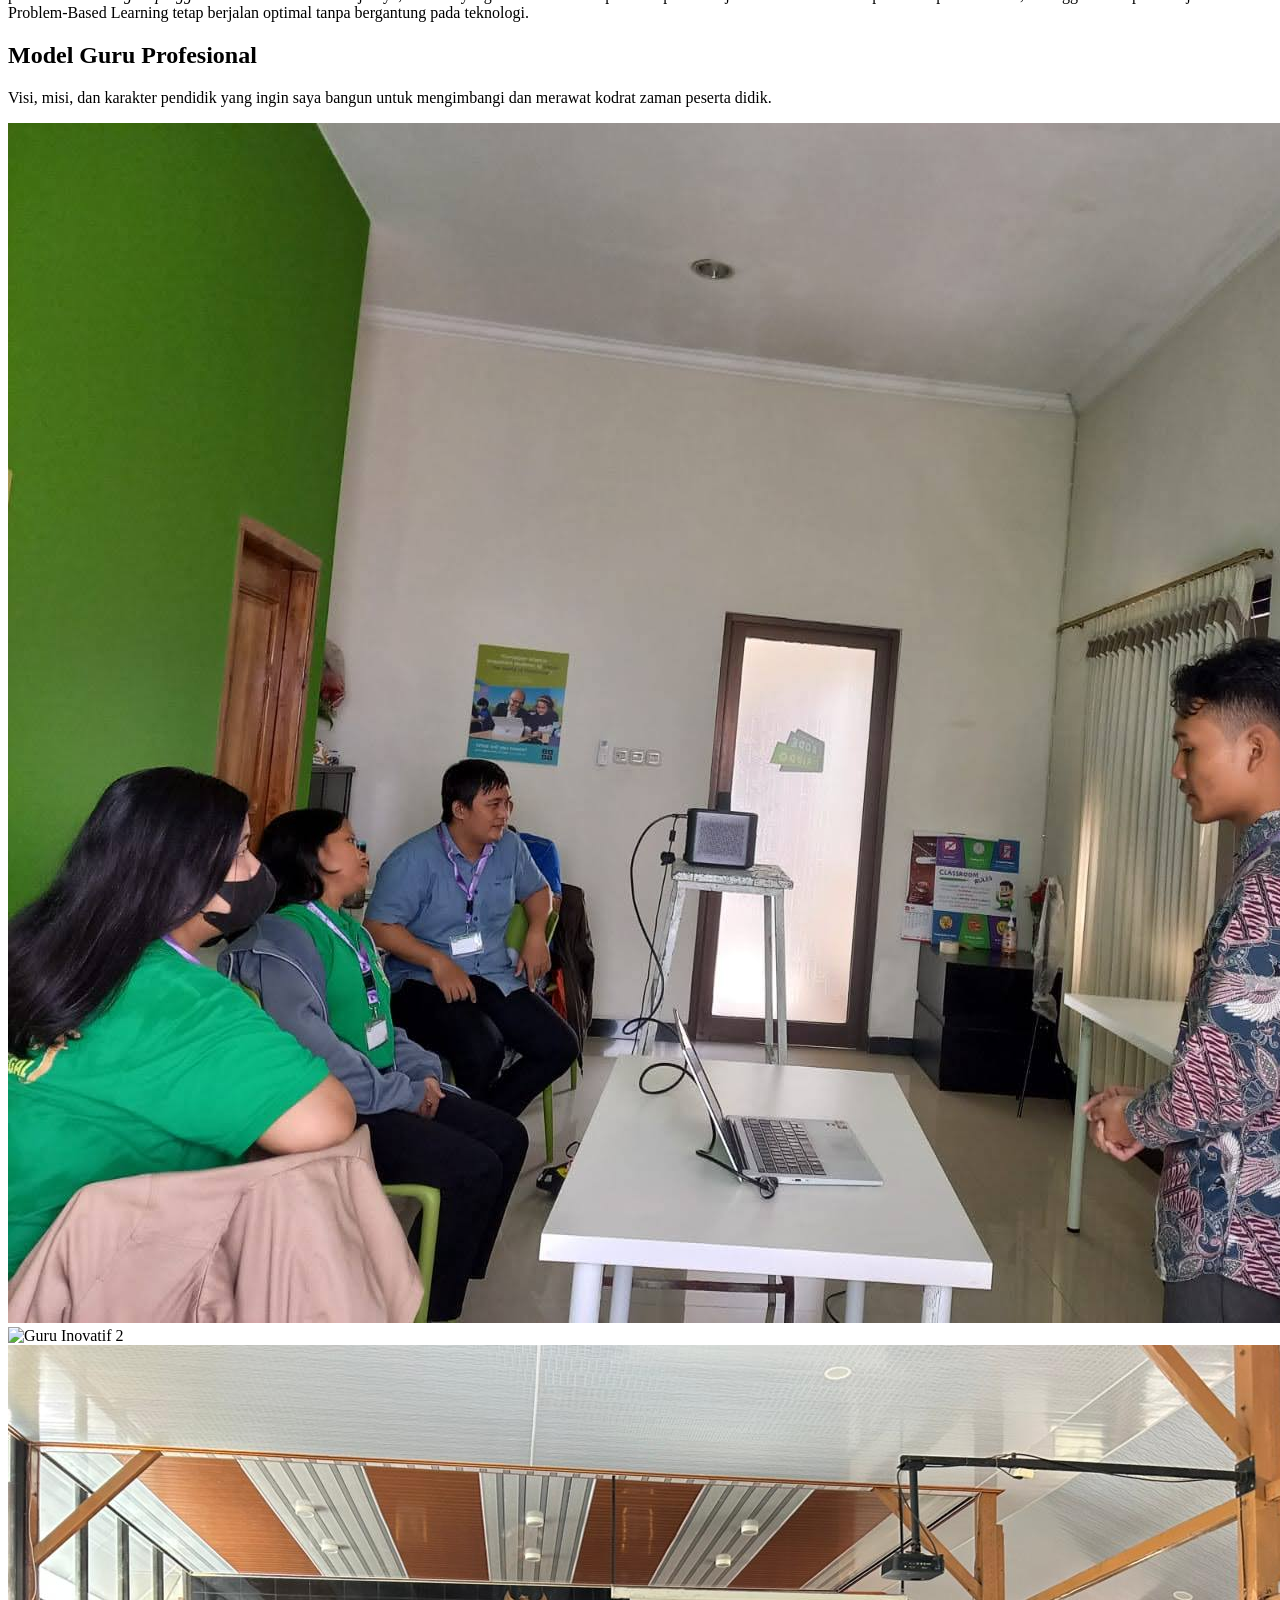
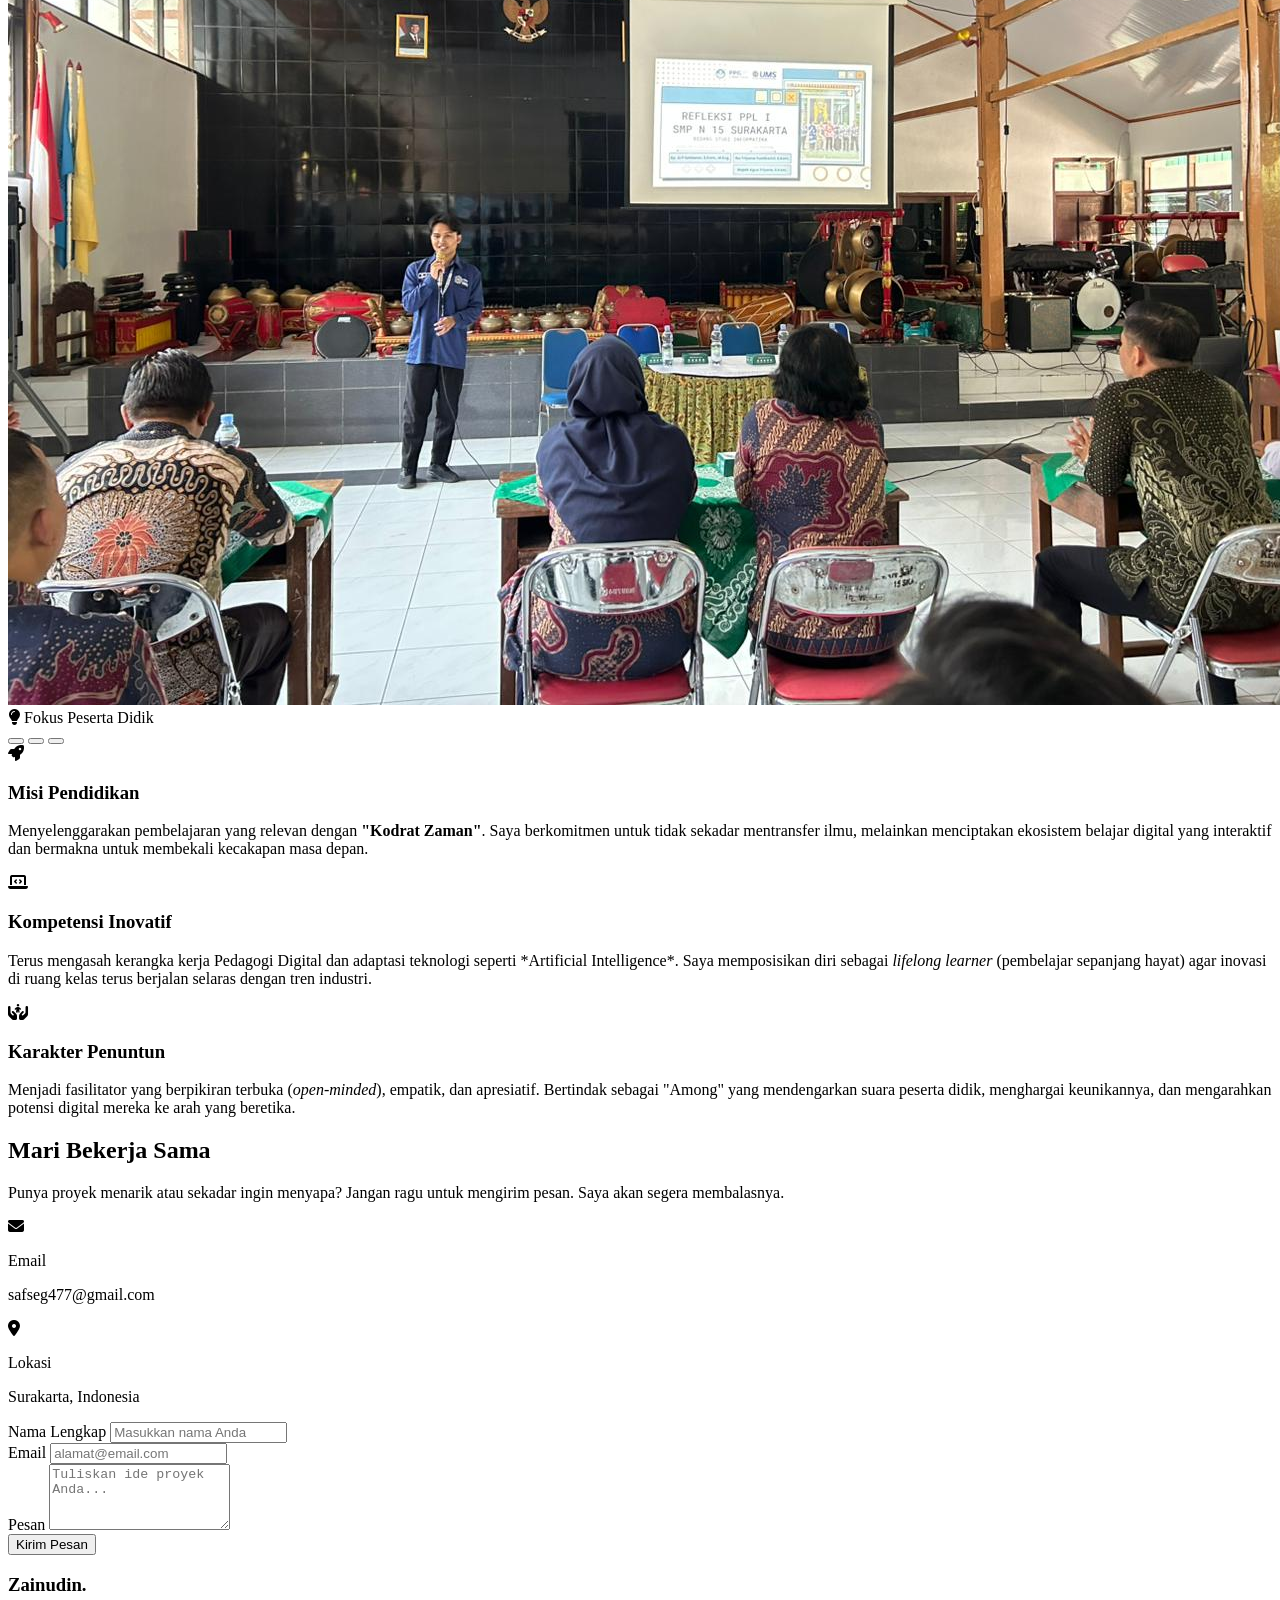
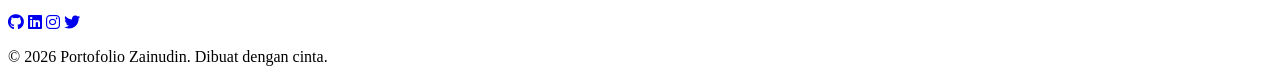
==== commit 028920a0: "Update index.html" ====
--- a/index.html
+++ b/index.html
@@ -399,7 +399,7 @@
                         <h3 class="text-xl font-display font-bold text-dark">1. Kendala Penyusunan</h3>
                     </div>
                     <p class="text-gray-600 leading-relaxed text-sm">
-                        Selama proses penyusunan, tantangan terbesar adalah merancang <strong>Lembar Kerja Peserta Didik (LKPD) yang berdiferensiasi</strong>. Memastikan instruksi cukup menantang bagi siswa *high-achiever* namun tetap dilengkapi *scaffolding* yang jelas untuk siswa *low-achiever* membutuhkan waktu yang cukup lama. Selain itu, manajemen alokasi waktu pada simulasi proyek (seperti desain poster Canva) seringkali berpotensi melebihi batas 2 Jam Pelajaran (JP).
+                        Selama proses penyusunan, tantangan terbesar adalah merancang <strong>Lembar Kerja Peserta Didik (LKPD) yang berdiferensiasi</strong>. Memastikan instruksi cukup menantang bagi siswa high-achiever namun tetap dilengkapi scaffolding yang jelas untuk siswa low-achiever membutuhkan waktu yang cukup lama. Selain itu, manajemen alokasi waktu pada simulasi proyek (seperti desain poster Canva) seringkali berpotensi melebihi batas 2 Jam Pelajaran (JP).
                     </p>
                 </div>
 
@@ -412,7 +412,7 @@
                         <h3 class="text-xl font-display font-bold text-dark">2. Teori & Konsep Pedagogi</h3>
                     </div>
                     <p class="text-gray-600 leading-relaxed text-sm">
-                        Produk pembelajaran ini secara konsisten mengadopsi <strong>Problem-Based Learning (PBL)</strong> yang dipadukan dengan kerangka <strong>TPACK</strong> (Technological Pedagogical Content Knowledge). Pada desain *slide* media ajar, saya menerapkan <em>Cognitive Theory of Multimedia Learning</em> (Mayer) agar materi visual terbebas dari *cognitive overload*. Sementara pada aspek penyelesaian kasus (*Cyberbullying*), pendekatan <strong>Teori Humanistik</strong> digunakan untuk membangun ruang empati siswa.
+                        Produk pembelajaran ini secara konsisten mengadopsi <strong>Problem-Based Learning (PBL)</strong> yang dipadukan dengan kerangka <strong>TPACK</strong> (Technological Pedagogical Content Knowledge). Pada desain slide media ajar, saya menerapkan <em>Cognitive Theory of Multimedia Learning</em> (Mayer) agar materi visual terbebas dari cognitive overload. Sementara pada aspek penyelesaian kasus (Cyberbullying), pendekatan <strong>Teori Humanistik</strong> digunakan untuk membangun ruang empati siswa.
                     </p>
                 </div>
 
@@ -425,7 +425,7 @@
                         <h3 class="text-xl font-display font-bold text-dark">3. Faktor Keberhasilan</h3>
                     </div>
                     <p class="text-gray-600 leading-relaxed text-sm">
-                        Faktor utama yang mendorong keberhasilan penerapan produk ini adalah <strong>Kontekstualitas Materi</strong>. Pemilihan studi kasus riil (seperti "Meme Roni" atau hoaks pesan berantai) sangat relevan dengan realitas digital Gen-Z. Hal ini memicu keterlibatan aktif (*student engagement*) selama diskusi kelompok. Penggunaan LKPD dengan visual <em>Canvas-style</em> juga terbukti menurunkan kebosanan siswa saat mengisi lembar kerja.
+                        Faktor utama yang mendorong keberhasilan penerapan produk ini adalah <strong>Kontekstualitas Materi</strong>. Pemilihan studi kasus riil (seperti "Meme Roni" atau hoaks pesan berantai) sangat relevan dengan realitas digital Gen-Z. Hal ini memicu keterlibatan aktif (student engagement) selama diskusi kelompok. Penggunaan LKPD dengan visual <em>Canvas-style</em> juga terbukti menurunkan kebosanan siswa saat mengisi lembar kerja.
                     </p>
                 </div>
 
@@ -438,7 +438,7 @@
                         <h3 class="text-xl font-display font-bold text-dark">4. Perubahan untuk Situasi Berbeda</h3>
                     </div>
                     <p class="text-gray-600 leading-relaxed text-sm">
-                        Untuk memfasilitasi sekolah dengan <strong>keterbatasan infrastruktur digital</strong> (tidak ada sinyal internet/larangan gawai), komponen evaluasi sumatif (proyek poster digital Canva) dapat diubah menjadi pembuatan <em>Mading Unplugged</em> berbahan karton. Selanjutnya, media tayangan video kasus dapat diadaptasi menjadi bahan bacaan berupa komik pendek cetak, sehingga esensi pembelajaran *Problem-Based Learning* tetap berjalan optimal tanpa bergantung pada teknologi.
+                        Untuk memfasilitasi sekolah dengan <strong>keterbatasan infrastruktur digital</strong> (tidak ada sinyal internet/larangan gawai), komponen evaluasi sumatif (proyek poster digital Canva) dapat diubah menjadi pembuatan <em>Mading Unplugged</em> berbahan karton. Selanjutnya, media tayangan video kasus dapat diadaptasi menjadi bahan bacaan berupa komik pendek cetak, sehingga esensi pembelajaran Problem-Based Learning tetap berjalan optimal tanpa bergantung pada teknologi.
                     </p>
                 </div>
 
